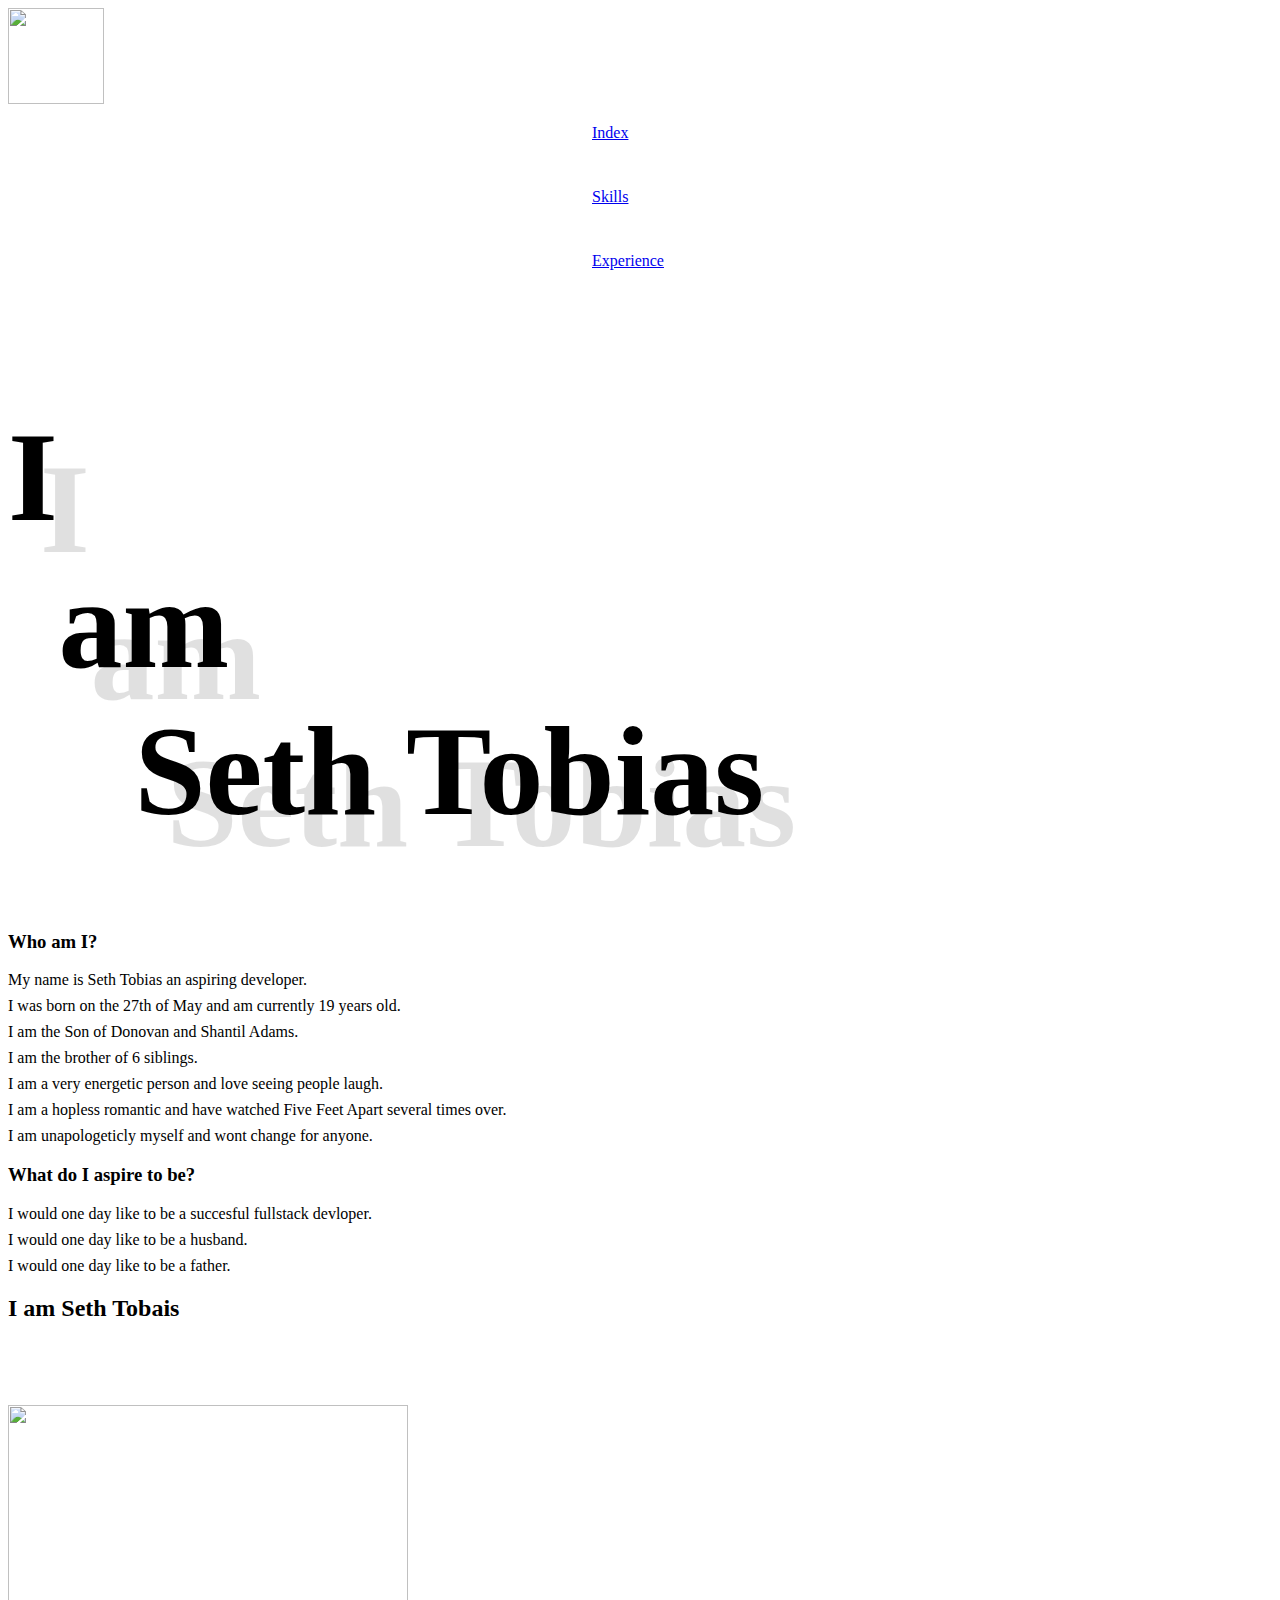
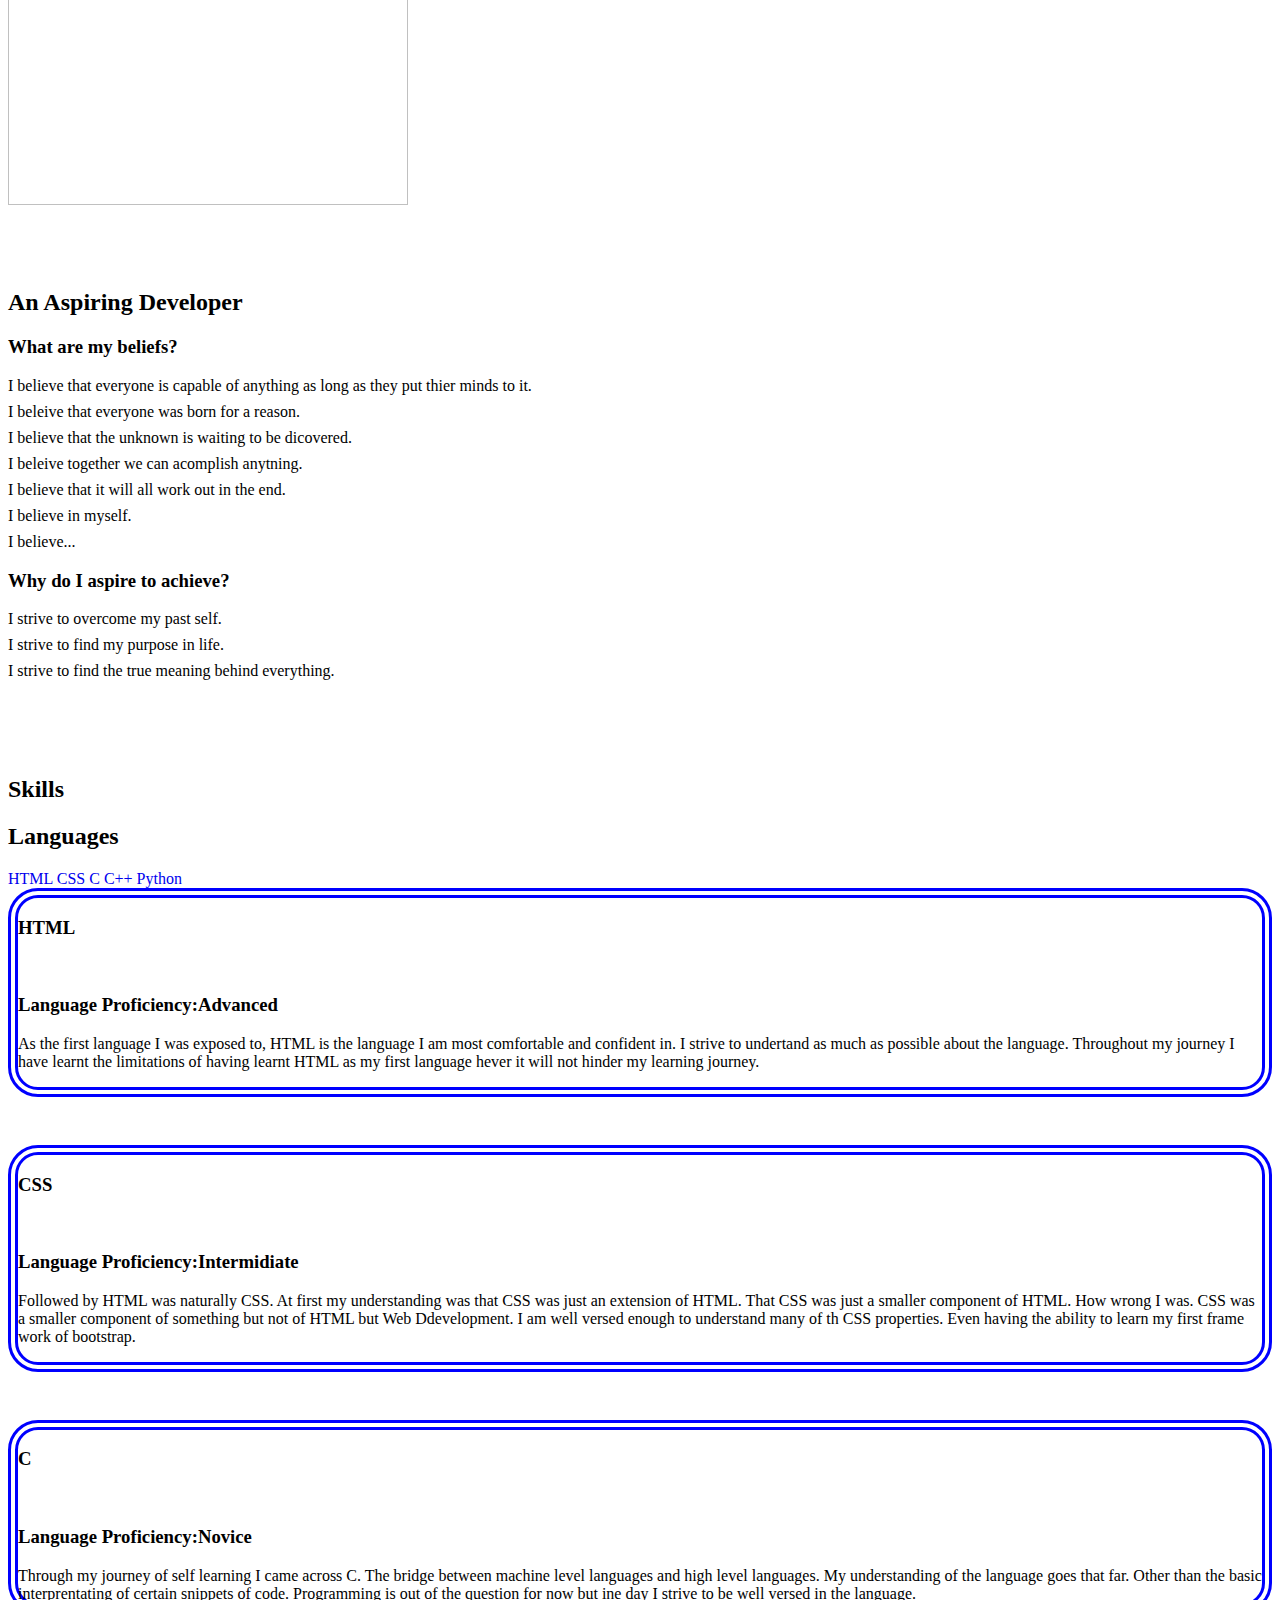
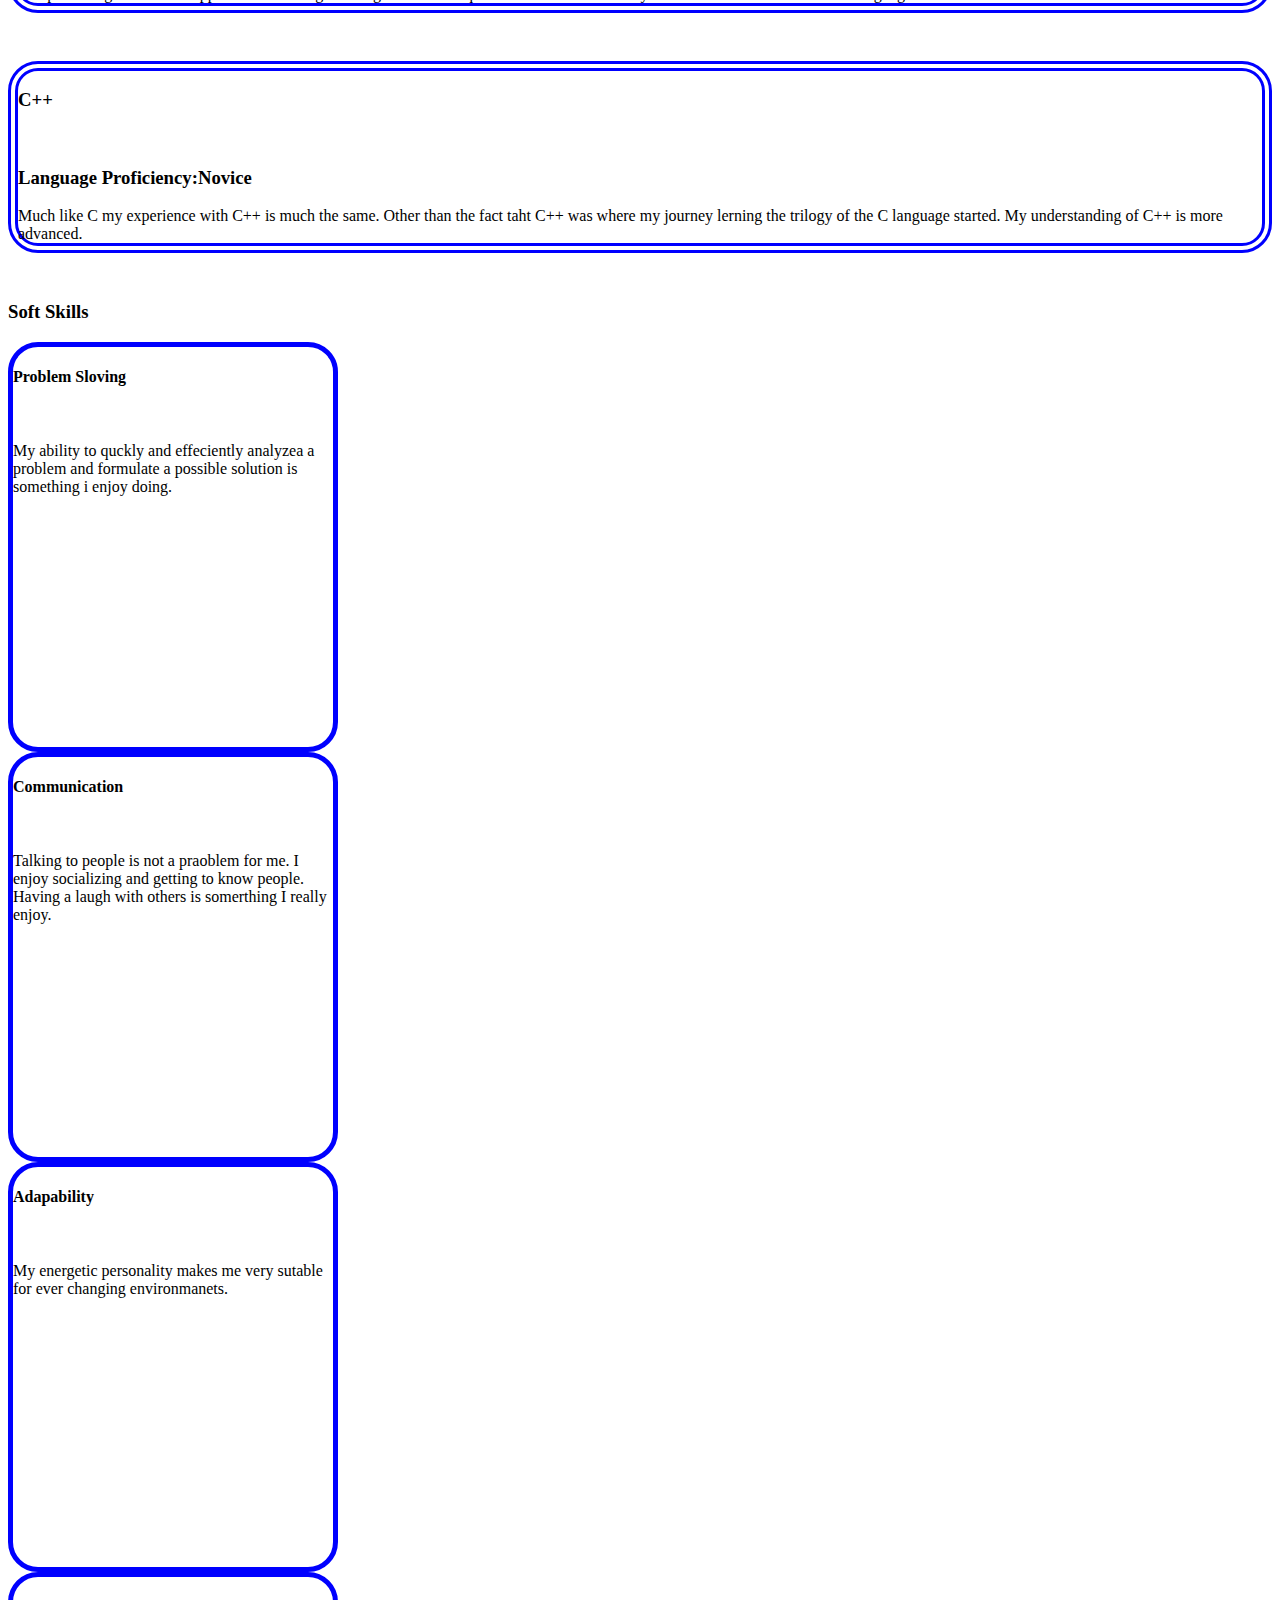
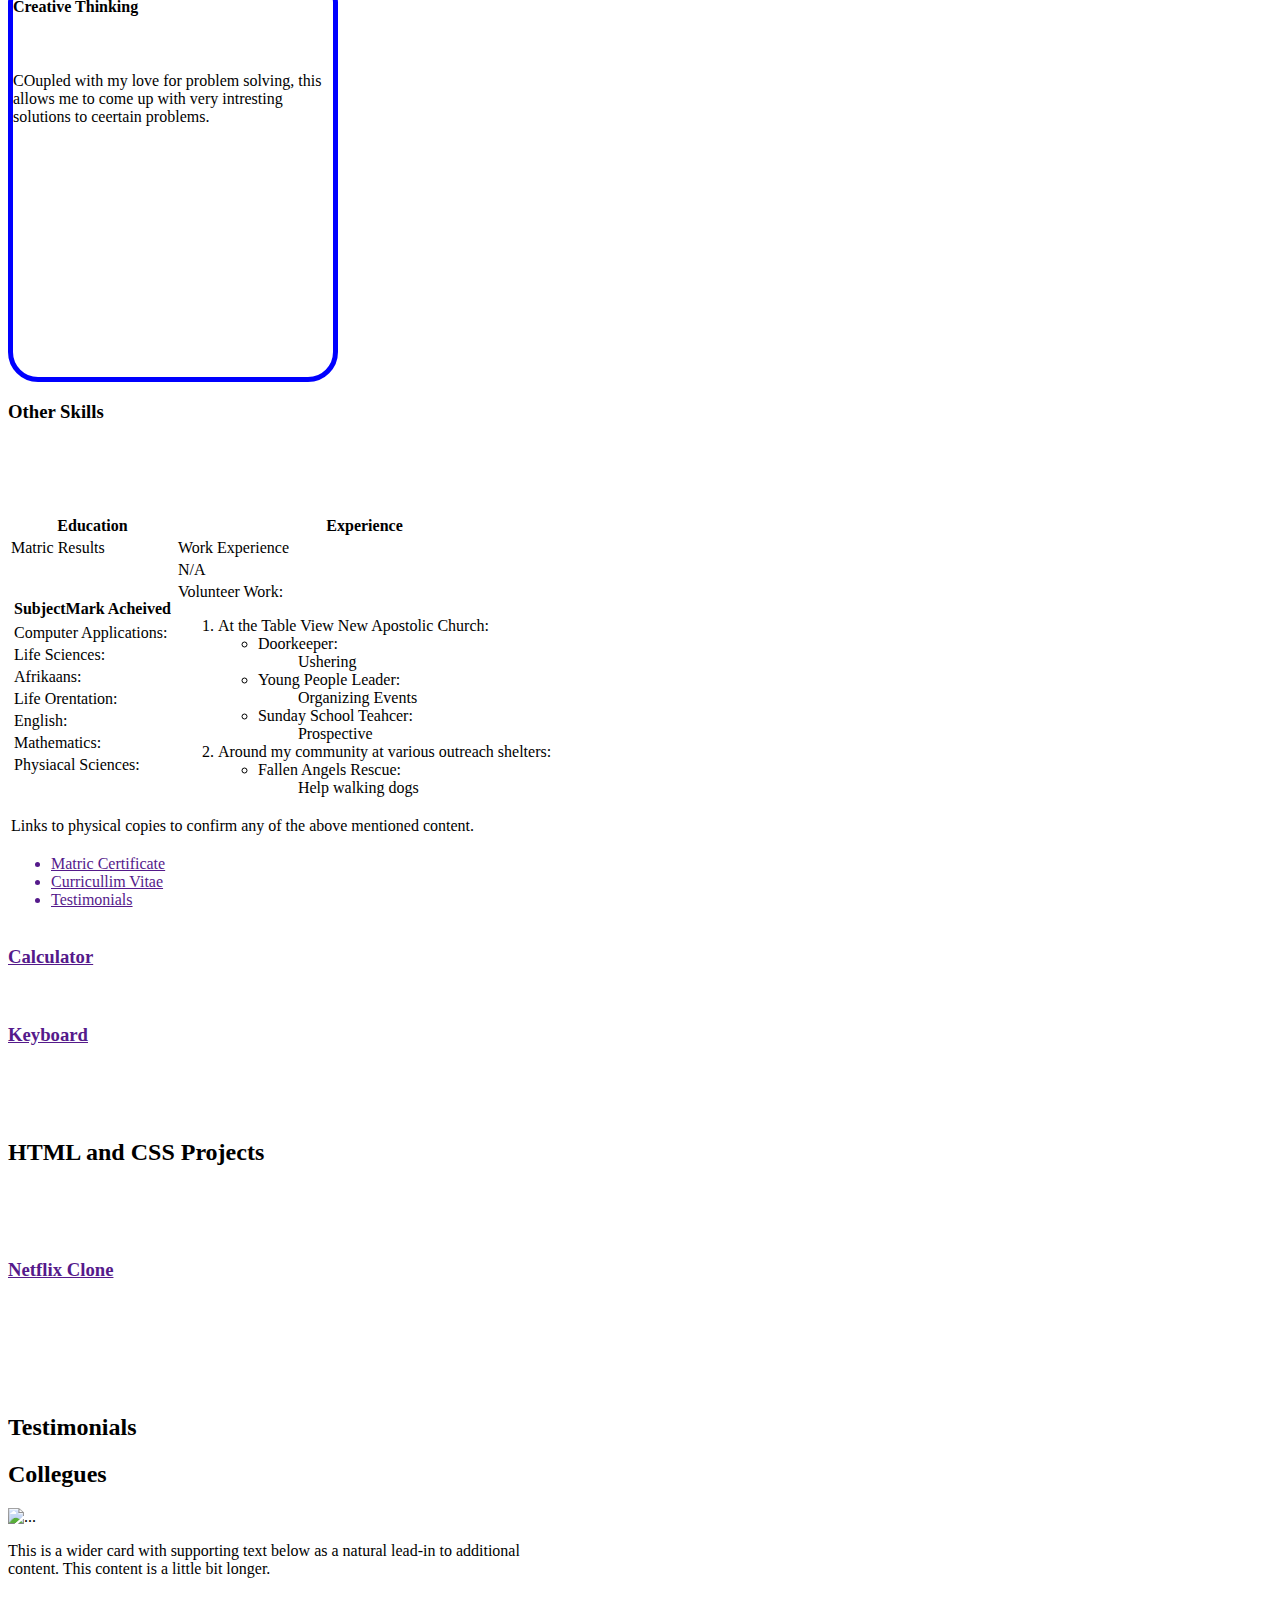
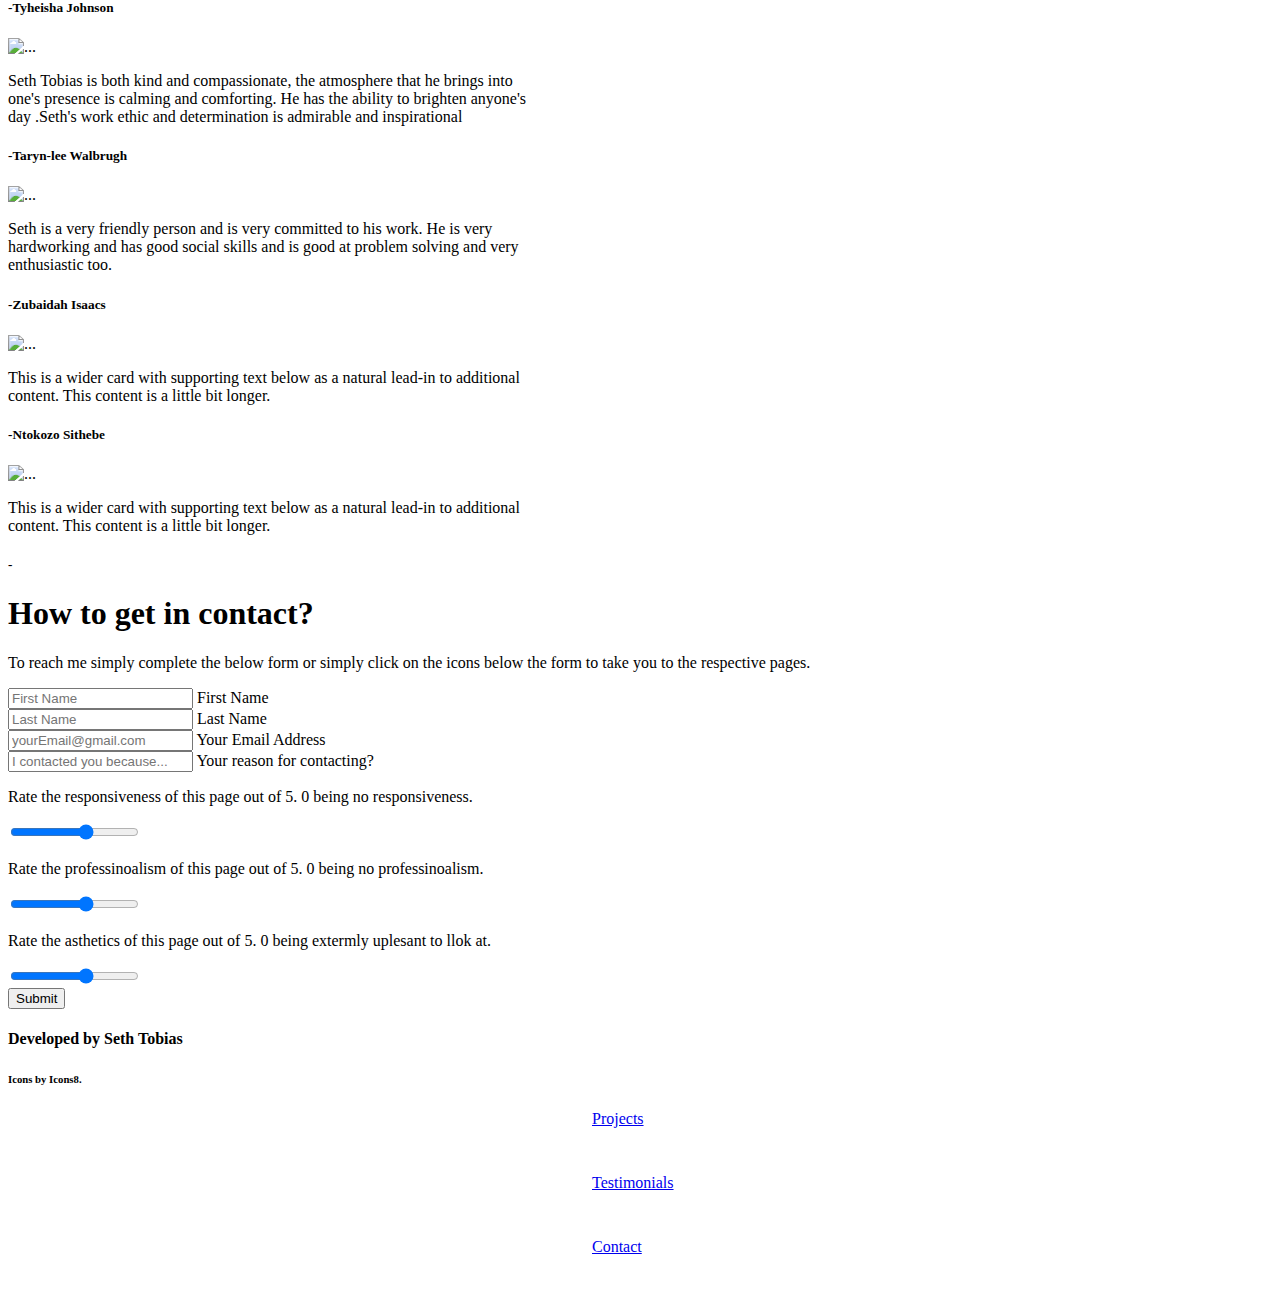
==== index.html @ 5fbfa075 "header" ====
<!DOCTYPE html>
<html lang="en">
  <head>
    <!-- Meta tags -->
    <meta charset="UTF-8" />
    <meta name="viewport" content="width=device-width, initial-scale=1.0" />
    <!-- Bootstrap style sheet link -->
    <link
      href="https://cdn.jsdelivr.net/npm/bootstrap@5.2.3/dist/css/bootstrap.min.css"
      rel="stylesheet"
      integrity="sha384-rbsA2VBKQhggwzxH7pPCaAqO46MgnOM80zW1RWuH61DGLwZJEdK2Kadq2F9CUG65"
      crossorigin="anonymous"
    />
    <script
      src="https://cdn.jsdelivr.net/npm/bootstrap@5.2.3/dist/js/bootstrap.bundle.min.js"
      integrity="sha384-kenU1KFdBIe4zVF0s0G1M5b4hcpxyD9F7jL+jjXkk+Q2h455rYXK/7HAuoJl+0I4"
      crossorigin="anonymous"
    ></script>

    <!-- CSS stylesheet link -->
    <link rel="stylesheet" href="/CSS/style.css" />
    <!-- Font Awesome scripting link -->
    <script
      src="https://kit.fontawesome.com/83bbb8d075.js"
      crossorigin="anonymous"
    ></script>
    <title>SethTobias_Portfolio</title>
  </head>
  <body>
      <!-- Bookmark to the top -->
      <a name="top"></a>
      <!-- Start of top nav bar -->
      <nav class="container-fluid navbar-brand bg-dark sticky-top">
        <div class="row container-fluid">
          <div class="col-sm-1 container-fluid img-fluid float-start">
            <a href="#about">
              <img
                src="https://i.postimg.cc/FRjfYgn1/IMG-20220408-WA0002_2.jpg"
                alt=""
                class="img-fluid float-start rounded-circle"
                id="aboutLink"
              />
            </a>
          </div>

          <div class="col-6">
            <div class="row m-auto mt-auto mb-auto">
              <div class="col-4 text-center" id="navLinks">
                <p>
                  <a href="#index">Index</a>
                </p>
              </div>
              <div class="col-4 text-center" id="navLinks">
                <p>
                  <a href="#skills">Skills</a>
                </p>
                
              </div>
              <div class="col-4 text-center align-text-bottom" id="navLinks">
                <p>
                  <a href="#experience">Experience</a>
                </p>
                
              </div>
      
            </div>
          </div>
          <div class="col-2 m-auto">
            <a href="#bottom">
              <i class="fa-solid fa-arrow-down fa-xl" style="color: #ffffff;"></i>
            </a>
          </div>
        </div>
      </nav>
      <!-- End of top nav bar -->
    <main class="container-fluid">
      <!-- Start of index page -->
      <section class="container-fluid m-3 border-bottom" id="index">
        <a name="Index"></a>
        <div class="row">
          <div class="col-4 d-block">
            <img
              src="https://i.postimg.cc/j58pQB11/z-index.png"
              alt=""
              class="img-fluid"
            />
          </div>
          <div class="col-8 row" id="indexText">
            <h1 class="indexText">
              <div class="row">
                <div>I</div>
              </div>
              <div class="row">
                <div class="tab1">am</div>
              </div>
              <div class="row">
                <div class="tab2">Seth Tobias</div>
              </div>
            </h1>
          </div>
        </div>
      </section>
      <!-- end of index page -->
      <!-- Start of about page -->
      <section class="container-fluid border-bottom" id="about">
        <a name="about"></a>
        <div class="container-fluid row">
          <div class="col-4 container-fluid border mb-auto mt-auto">
            <div class="text-start">
              <h3 class="text-start">Who am I?</h3>
                <span class="br">My name is Seth Tobias an aspiring developer.</span>
                <span class="br">
                  I was born on the 27th of May and am currently 19 years old.
                </span>
                <span class="br">I am the Son of Donovan and Shantil Adams.</span>
                <sapn class="br">I am the brother of 6 siblings.</sapn>
                <span class="br">
                  I am a very energetic person and love seeing people laugh.
                </span>
                <span class="br">
                  I am a hopless romantic and have watched Five Feet Apart
                  several times over.
                </span>
                <span class="br">I am unapologeticly myself and wont change for anyone.</span>

                <div class="text-start">
                  <h3 class="">What do I aspire to be?</h3>
                    <span class="br">
                      I would one day like to be a succesful fullstack devloper.
                    </span>
                    <span class="br">I would one day like to be a husband.</span>
                    <span class="br">I would one day like to be a father.</span>
                </div>
            </div>
          </div>
          <div class="col-4">
            <!-- Marquee like aniamtion1 -->
            <div class="row text-center" id="">
              <h2>I am Seth Tobais</h2>
            </div>
            <div class="row">
              <img
                src="https://i.postimg.cc/4yYjHjQW/LC-Headshot2.jpg"
                alt=""
                class="rounded-circle img-fluid"
                id="headshot2"
              />
            </div>
            <!-- Marquee like aniamtion2 -->
            <div class="row text-center" id="">
              <h2>An Aspiring Developer</h2>
            </div>
          </div>
          <div class="col-4 border mt-auto mb-auto">
            <div class="text-end" id="">
              <h3 class="text-end">What are my beliefs?</h3>
                <span class="br">
                  I believe that everyone is capable of anything as long as they
                  put thier minds to it.
                </span>
                <span class="br">I beleive that everyone was born for a reason.</span>
                <span class="br">I believe that the unknown is waiting to be dicovered.</sp>
                <span class="br">I beleive together we can acomplish anytning.</span>
                <span class="br">I believe that it will all work out in the end.</sp>
                <span class="br">I believe in <span>myself.</span></span>
                <span class="br">I believe...</span>
            </div>
            <div class="text-end" id="">
              <h3 class="text-end">Why do I aspire to achieve?</h3>
                <span class="br">I strive to overcome my past self.</span>
                <span class="br">I strive to find my purpose in life.</span>
                <span class="br">I strive to find the true meaning behind everything.</span>
            </div>
          </div>
        </div>
      </section>
      <!-- End of about page -->
      <!-- Start of skills page -->
      <section class="container-fluid border-bottom" id="skills">
        <a name="skills"><h2 class="display-1 text-center" id="pageHeadings">Skills</h2></a>
        <div class="container-fluid">
          <h2 class="text-center" id="languages">Languages</h2>
          <nav class="navbar" id="skillsNav">
            <a href="#HTML">HTML</a>
            <a href="#CSS">CSS</a>
            <a href="#C">C</a>
            <a href="#Cpp">C++</a>
            <a href="#Python">Python</a>
          </nav>
          <!-- Start of HTML -->
          <a name="HTML"></a>
          <div class="row container p-5" id="skillsBlock">
            <div class="col-3">
              <h3>HTML</h3>
              <img
                src="https://i.postimg.cc/RhtzTStV/icons8-html-300_(1).png"
                alt=""
                class="img-fluid img-thumbnail"
              />
            </div>
            <div class="col m-auto">
              <h3>Language Proficiency:Advanced</h3>
              <p>As the first language I was exposed to, HTML is the language I am most comfortable and confident in. I strive to undertand as much as possible about the language. Throughout my journey I have learnt the limitations of having learnt HTML as my first language hever it will not hinder my learning journey.</p>
            </div>
          </div>
          <!-- End of HTML -->
          <!-- Start of CSS -->
          <a name="CSS"></a>
          <div class="row container p-5" id="skillsBlock">
            <div class="col-3">
              <h3>CSS</h3>
              <img
                src="https://i.postimg.cc/LXwpfYnb/icons8-css-300.png"
                alt=""
                class="img-fluid img-thumbnail"
              />
            </div>
            <div class="col m-auto">
              <h3>Language Proficiency:Intermidiate</h3>
               <p>Followed by HTML was naturally CSS. At first my understanding was that CSS was just an extension of HTML. That CSS was just a smaller component of HTML. How wrong I was. CSS was a smaller component of something but not of HTML but Web Ddevelopment. I am well versed enough to understand many of th CSS properties. Even having the ability to learn my first frame work of bootstrap.</p>
            </div>
          </div>
          <!-- End of CSS -->
          <!-- Start of C -->
          <a name="C"></a>
          <div class="row container p-5" id="skillsBlock">
            <div class="col-3">
              <h3>C</h3>
              <img
                src="https://i.postimg.cc/NjcQpHph/icons8-open-source-300.png"
                alt=""
                class="img-fluid img-thumbnail"
              />
            </div>
            <div class="col m-auto">
              <h3>Language Proficiency:Novice</h3>
              Through my journey of self learning I came across C. The bridge between machine level languages and high level languages. My understanding of the language goes that far. Other than the basic interprentating of certain snippets of code. Programming is out of the question for now but ine day I strive to be well versed in the language.
            </div>
          </div>
          <!-- End of C -->
          <!-- Start of C++ -->
          <a name="Cpp"></a>
          <div class="row container p-5" id="skillsBlock">
            <div class="col-3">
              <h3>C++</h3>
              <img
                src="https://i.postimg.cc/tTYbYtC6/icons8-c-300.png"
                alt=""
                class="img-fluid img-thumbnail"
              />
            </div>
            <div class="col m-auto">
              <h3>Language Proficiency:Novice</h3>
              Much like C my experience with C++ is much the same. Other than the fact taht C++ was where my journey lerning the trilogy of the C language started. My understanding of C++ is more advanced.
            </div>
          </div>
          <!-- End of C++ -->          
        </div>

        <div class="container-fluid text-center">
          <h3>Soft Skills</h3>
          <div class="row m-auto"></div>
          <div class="row">
            <div class="container mb-5" id="skillsBox">
              <h4>Problem Sloving</h4>
              <img
                src="https://media.giphy.com/media/3orif0rjs49gsPWg1y/giphy.gif"
                alt=""
                class="img-fluid"
                id="skillsGif"
              />
              <p>
                My ability to quckly and effeciently analyzea a problem and
                formulate a possible solution is something i enjoy doing.
              </p>
            </div>
            <div class="container mb-5" id="skillsBox">
              <h4>Communication</h4>
              <img
                src="https://media.giphy.com/media/xULW8mYub4bKO3IDo4/giphy.gif"
                alt=""
                class="img-fluid"
                id="skillsGif"
              />
              <p class="mt-5">
                Talking to people is not a praoblem for me. I enjoy socializing
                and getting to know people. Having a laugh with others is
                somerthing I really enjoy.
              </p>
            </div>
            <div class="container mb-5" id="skillsBox">
              <h4>Adapability</h4>
              <img
                src="https://media.giphy.com/media/D3y1KbfTrSuha/giphy.gif"
                alt=""
                class="img-fluid"
                id="skillsGif"
              />
              <p class="mt-5">
                My energetic personality makes me very sutable for ever changing
                environmanets.
              </p>
            </div>
            <div class="container mb-5" id="skillsBox">
              <h4>Creative Thinking</h4>
              <img
                src="https://aem.dropbox.com/cms/content/dam/dropbox/blog/files/2017/11/blog_1300x760.gif"
                alt=""
                class="img-fluid"
                id="skillsGif"
              />
              <p class="mt-5">
                COupled with my love for problem solving, this allows me to come
                up with very intresting solutions to ceertain problems.
              </p>
            </div>
          </div>
        </div>
        <div class="container-fluid text-center">
          <h3 class="m-auto">Other Skills</h3>
          <div class="m-auto d-inline-block">
            <img
              src="https://i.postimg.cc/NjxnFcn5/icons8-github-200.png"
              alt=""
            />
          </div>
          <div class="m-auto d-inline-block">
            <img
              src="https://i.postimg.cc/XYWhnJQR/icons8-bash-200.png"
              alt=""
            />
          </div>
          <div class="m-auto d-inline-block">
            <img
              src="https://i.postimg.cc/5jcdMkwq/icons8-figma-200.png"
              alt=""
            />
          </div>
          <div class="m-auto d-inline-block">
            <img
              src="https://i.postimg.cc/8CV5xY4C/icons8-bootstrap-200.png"
              alt=""
            />
          </div>
        </div>
      </section>
      <!-- End of skills page -->
      <!-- Start of experience page -->
      <section class="container-fluid border-bottom" id="experience">
        <a name="experience"></a>
        <div class="container-fluid">
          <table class="table table-hover table-responsive table-striped">
            <thead class="">
              <tr>
                <th>Education</th>
                <th>Experience</th>
              </tr>
            </thead>
            <tbody>
              <tr>
                <td>Matric Results</td>
                <td>Work Experience</td>
              </tr>
              <tr>
                <td rowspan="2">
                  <table
                    class="table table-active table-responsive table-hover"
                  >
                    <thead>
                      <tr>
                        <th>Subject<span>Mark Acheived</span></th>
                      </tr>
                    </thead>
                    <tbody>
                      <tr>
                        <tr>
                          <td>Computer Applications:<span></span></td>
                        </tr>
                        <tr>
                          <td>Life Sciences:<span></span></td>
                        </tr>
                        <tr>
                          <td>Afrikaans:<span></span></td>
                        </tr>
                        <tr>
                          <td>Life Orentation:<span></span></td>
                        </tr>
                        <tr>
                          <td>English:<span></span></td>
                        </tr>
                        <tr>
                          <td>Mathematics:<span></span></td>
                        </tr>
                        <td>Physiacal Sciences:<span></span></td>
                      </tr>
                    </tbody>
                  </table>
                </td>
                <td>N/A</td>
              </tr>
              <tr>
                <td>Volunteer Work:
                  <ol>
                    <li>
                      At the Table View New Apostolic Church:
                      <ul>
                        <li><dl>
                              <dt>Doorkeeper:</dt>
                              <dd>Ushering</dd>
                            </dl>
                        </li>
                        <li>
                          <dl>
                            <dt>
                              Young People Leader:
                            </dt>
                            <dd>Organizing Events</dd>
                        </dl>
                          
                        </li>
                        <li>
                          <dl>
                            <dt>Sunday School Teahcer:</dt>
                            <dd>Prospective</dd>
                          </dl></li>
                      </ul>
                    </li>
                    <li>
                      Around my community at various outreach shelters:
                      <ul>
                        <li>
                        <dl>
                          <dt>Fallen Angels Rescue:</dt>
                          <dd>Help walking dogs</dd>
                        </dl>
                          
                      </li>
                    </ul>
                    </li>
                  </ol>
                </td>
              </tr>
            </tbody>
            <tfoot>
              <tr>
                <td colspan="2">Links to physical copies to confirm any of the above mentioned content.</td>
              </tr>
              <tr> 
                <td colspan="2">
                  <ul> 
                    <a href=""><li>Matric Certificate</li></a>
                    <a href=""><li>Curricullim Vitae</li></a>
                    <a href=""><li>Testimonials</li></a>
                  </ul>
                </td>
              </tr>
            </tfoot>
          </table>
        </div>
      </section>
      <!-- End of experience page -->
      <!-- Start of projects page-->
      <section class="container-fluid border-bottom" id="projects">
        <a name="projects"></a>
        <div class="row container-fluid ">
          <div class="col-4">
            <a href=""><h3>Calculator</h3></a>
            <img src="" alt="" class="img-fluid">
            <p></p>
          </div>
          <div class="col-4">
            <a href=""><h3>Keyboard</h3></a>
            <img src="" alt="" class="img-fluid">
            <p></p>
          </div>
          <div class="col-4">
            <a href=""><h3></h3></a>
            <img src="" alt="" class="img-fluid">
            <p></p>
          </div>
        </div>
        <div class="row container-fluid ">
          <div class="col-12">
            <h2>
              HTML and CSS Projects
            </h2>
          </div>
        </div>
        <div class="row container-fluid ">
            <div class="col-4">
              <a href=""><h3></h3></a>
              <img src="" alt="" class="img-fluid">
              <p></p>
            </div>
            <div class="col-4">
              <a href=""><h3></h3></a>
              <img src="" alt="" class="img-fluid">
              <p></p>
            </div>
            <div class="col-4">
              <a href=""><h3>Netflix Clone</h3></a>
              <img src="" alt="" class="img-fluid">
              <p></p>
            </div>
        </div>
      </section>
      <!-- End of projects page -->
            <!-- Start of testimonials page -->
            <section class="container-fluid border-bottom">
              <a name="testimonials"><h2 class="display-1 text-center" id="pageHeadings">Testimonials</h2></a>
              <h2>Collegues</h2>
              <div class="row mt-5">
                <div class="card m-auto" style="max-width: 540px;">
                  <div class="row g-0">
                    <div class="col-md-4">
                      <img src="..." class="img-fluid rounded-start" alt="...">
                    </div>
                    <div class="col-md-8">
                      <div class="card-body">
                        <p class="card-text">This is a wider card with supporting text below as a natural lead-in to additional content. This content is a little bit longer.</p>
                        <h5 class="card-title">-Tyheisha Johnson</h5>
                      </div>
                    </div>
                  </div>
                </div>
                <div class="card m-auto" style="max-width: 540px;">
                  <div class="row g-0">
                    <div class="col-md-4">
                      <img src="https://i.postimg.cc/sgs7tJ0C/20231022-161301-2.jpg" class="img-fluid rounded-start" alt="...">
                    </div>
                    <div class="col-md-8">
                      <div class="card-body">
                        <p class="card-text">Seth Tobias is both kind and compassionate, the atmosphere that he brings into one's presence is calming and comforting. He has the ability to brighten anyone's day .Seth's work ethic and determination is admirable and inspirational
                          </p>
                        <h5 class="card-title">-Taryn-lee Walbrugh</h5>
                      </div>
                    </div>
                  </div>
                </div>
                <div class="row mt-5">
                  <div class="card m-auto" style="max-width: 540px;">
                    <div class="row g-0">
                      <div class="col-md-4">
                        <img src="https://i.postimg.cc/cCPRG1z8/20231009_134246.jpg" class="img-fluid rounded-start" alt="...">
                      </div>
                      <div class="col-md-8">
                        <div class="card-body">
                          <p class="card-text">Seth is a very friendly person and is very committed to his work. He is very hardworking and has good social skills and is good at problem solving and very enthusiastic too.</p>
                          <h5 class="card-title">-Zubaidah Isaacs</h5>
                        </div>
                      </div>
                    </div>
                  </div>
                 
                  <div class="row mt-5">
                    <div class="card m-auto" style="max-width: 540px;">
                      <div class="row g-0">
                        <div class="col-md-4">
                          <img src="" class="img-fluid rounded-start" alt="...">
                        </div>
                        <div class="col-md-8">
                          <div class="card-body">
                            <p class="card-text">This is a wider card with supporting text below as a natural lead-in to additional content. This content is a little bit longer.</p>
                            <h5 class="card-title">-Ntokozo Sithebe</h5>
                          </div>
                        </div>
                      </div>
                    </div>
                    <div class="card m-auto" style="max-width: 540px;">
                      <div class="row g-0">
                        <div class="col-md-4">
                          <img src="" class="img-fluid rounded-start" alt="...">
                        </div>
                        <div class="col-md-8">
                          <div class="card-body">
                            <p class="card-text">This is a wider card with supporting text below as a natural lead-in to additional content. This content is a little bit longer.</p>
                            <h5 class="card-title">-</h5>
                          </div>
                        </div>
                      </div>
                    </div>
                </div>
              </div>
            </section>
            <!-- End of testimonials page -->
            <!-- Start of contact page --->
      <section class="container-fluid border-bottom" id="contact">
<a name="contact"></a>
        <h1>How to get in contact?</h1>
        <p>To reach me simply complete the below form or simply click on the icons below the form to take you to the respective pages.</p>
        <div class="container m-auto">
          <form action="" class="bg-info border-2 border-dark">
            <div class="row m-auto p-3">
              <div class="form-floating col">
                <input type="text" class="form-control" id="floatingInput" placeholder="First Name">
                <label for="floatingInput">First Name</label>
              </div>
              <div class="form-floating col">
                <input type="text" class="form-control" id="floatingInput" placeholder="Last Name">
                <label for="floatingInput">Last Name</label>
              </div>
            </div>
            <div class="row m-auto p-3">
              <div class="form-floating col-6 m-auto">
                <input type="email" class="form-control" id="floatingInput" placeholder="yourEmail@gmail.com">
                <label for="floatingInput">Your Email Address</label>
              </div>
            </div>
            <div class="row m-auto p-3">
            <div class="form-floating m-auto col-8">
              <input type="text" class="form-control" id="floatingInput reason" placeholder="I contacted you because...">
              <label for="floatingInput">Your reason for contacting?</label>
            </div>
            <div class="row">
              <div class="col">
                <p class=" text-center m-0">Rate the responsiveness of this page out of 5. 0 being no responsiveness.</p>
                <label for="customRange3" class="form-label"></label>
                <input type="range" class="form-range" min="0" max="5" step="1" id="customRange3">
              </div>
              <div class="col">
                <p class=" text-center m-0">Rate the professinoalism of this page out of 5. 0 being no professinoalism.</p>
                <label for="customRange3" class="form-label"></label>
                <input type="range" class="form-range" min="0" max="5" step="1" id="customRange3">
              </div>
              <div class="col">
                <p class=" text-center m-0">Rate the asthetics of this page out of 5. 0 being extermly uplesant to llok at.</p>
                <label for="customRange3" class="form-label"></label>
                <input type="range" class="form-range" min="0" max="5" step="1" id="customRange3">
              </div>
            </div>
            <div class="row">
              <input type="submit" value="Submit">
            </div>
          </form>
          <div class="row m-auto
          mt-5">
            <div class="col text-center">
<i class="fa-brands fa-github fa-xl"></i>
            </div>
            <div class="col text-center">
<i class="fa-brands fa-facebook fa-xl"></i>
            </div>
            <div class="col text-center">
<i class="fa-brands fa-instagram fa-xl"></i>
            </div>
            <div class="col text-center">
<i class="fa-brands fa-discord fa-xl"></i>
            </div>
            <div class="col text-center">
<i class="fa-brands fa-linkedin fa-xl"></i>
            </div>
            <div class="col text-center">
<i class="fa-brands fa-slack fa-xl"></i>
            </div>
            <div class="col text-center">
<i class="fa-brands fa-google fa-xl"></i>
            </div>
            <div class="col text-center">
<i class="fa-brands fa-youtube fa-xl"></i>
            </div>
            <div class="col text-center">
<i class="fa-brands fa-pinterest fa-xl"></i>
            </div>
            <div class="col text-center">
<i class="fa-brands fa-free-code-camp fa-xl"></i>
            </div>
            
          </div>
        </div>
      </div>
      </section>
      <!-- End of contact page -->
      <!-- Bottom navbar -->
      <nav class="container-fluid navbar-brand bg-dark sticky-bottom">
        <div class="row container-fluid m-auto">
          <div class="col-2 container-fluid text-danger">
            <h4><span>Developed by </span><span>Seth Tobias</span></h4>
            <h6>Icons by Icons8.</h6>
          </div>
      
          <div class="col-6">
            <div class="row m-auto mt-auto mb-auto">
              <div class="col-4 text-center" id="navLinks">
                <p>
                  <a href="#projects">Projects</a>
                </p>
              </div>
              <div class="col-4 text-center" id="navLinks">
                <p>
                  <a href="#testimonials">Testimonials</a>
                </p>
                
              </div>
              <div class="col-4 text-center align-text-bottom" id="navLinks">
                <p>
                  <a href="#contact">Contact</a>
                </p>
                
              </div>
      
            </div>
          </div>
          
          <div class="col-2 m-auto">
            <!-- Link to the top of the page -->
            <a href="#top">
              <i class="fa-solid fa-house fa-2xl" style="color: #ffffff"></i>
            </a>
          </div>
        </div>
      </nav>
<a name="bottom"></a>
    </main>
    <!-- Footer area of page -->
    <footer>
      <!-- Bootstrap scripting links -->
      <script
        src="https://cdn.jsdelivr.net/npm/@popperjs/core@2.11.6/dist/umd/popper.min.js"
        integrity="sha384-oBqDVmMz9ATKxIep9tiCxS/Z9fNfEXiDAYTujMAeBAsjFuCZSmKbSSUnQlmh/jp3"
        crossorigin="anonymous"
      ></script>
      <script
        src="https://cdn.jsdelivr.net/npm/bootstrap@5.2.3/dist/js/bootstrap.min.js"
        integrity="sha384-cuYeSxntonz0PPNlHhBs68uyIAVpIIOZZ5JqeqvYYIcEL727kskC66kF92t6Xl2V"
        crossorigin="anonymous"
      ></script>
    </footer>
    <!-- <div class="row">
      <div class="container d-flex m-3" id="scroll">
        
      </div>

    </div> -->
  </body>
</html>
---- CSS/style.css ----
/* Custom Properties */

/* Color Pallete */
:root {
  --black: #000000ff;
  --ebony: #5a6650ff;
  --non-photo-blue: #a7e2e3ff;
  --argentinian-blue: #73bafcff;
  --white-smoke: #f6f5f5ff;
}

body {
  overflow-x: hidden;
}

#pageHeadings {
  padding-top: 6%;
}

#indexText {
  margin: auto;
}

.indexText {
  font-size: 8rem;
  text-shadow: 2rem 2rem #0000001f;
}

.tab1 {
  margin-left: 4%;
  margin-right: 0;
}

.tab2 {
  margin-left: 10%;
  margin-right: 0;
}

#headshot2 {
  width: 25rem;
  height: 25rem;
  margin: 4rem auto;
}

.br {
  display: block;
  margin: 0.5rem 0;
}

#reason {
  height: 450px;
}

#skillsBlock {
  margin: 0 auto;
}

#skillsNav a {
  text-decoration: none;
}

#skillsGif {
  width: 20rem;
}

#skillsBox {
  border-radius: 30px;
  border: solid 5px blue;
  width: 20rem;
  height: 25rem;
  text-align-last: auto;
}

#skillsBlock {
  border-radius: 30px;
  border: double 10px blue;
  margin-bottom: 3rem;
}

#navLinks {
  margin: auto;
  padding: 0;
  width: 6rem;
  height: 3rem;
  color: #ffffff;
}

#aboutLink {
  width: 6rem;
  height: 6rem;
}

#scroll {
  overflow-x: scroll;
  -ms-overflow-style: none; /* IE and Edge */
  scrollbar-width: none; /* Firefox */
}

/* Hide scrollbar for Chrome, Safari and Opera */
#scroll::-webkit-scrollbar {
  display: none;
}
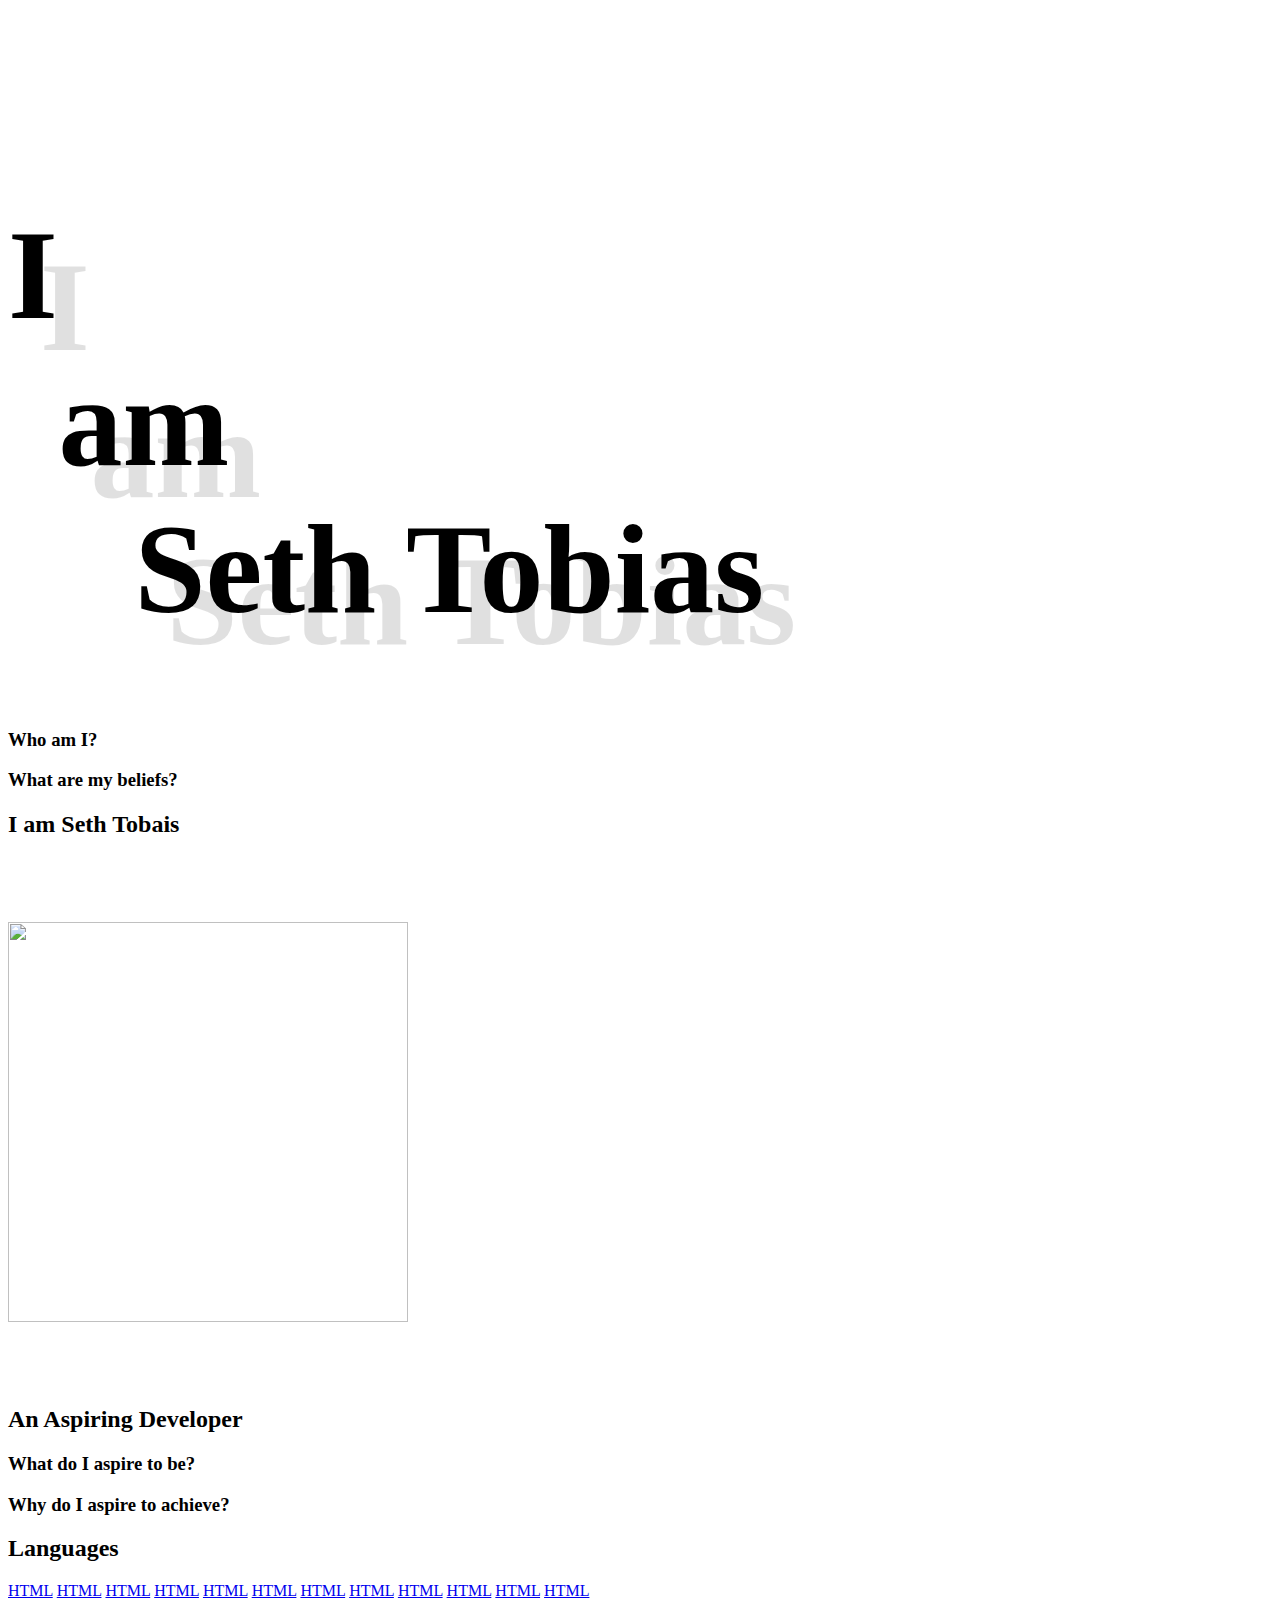
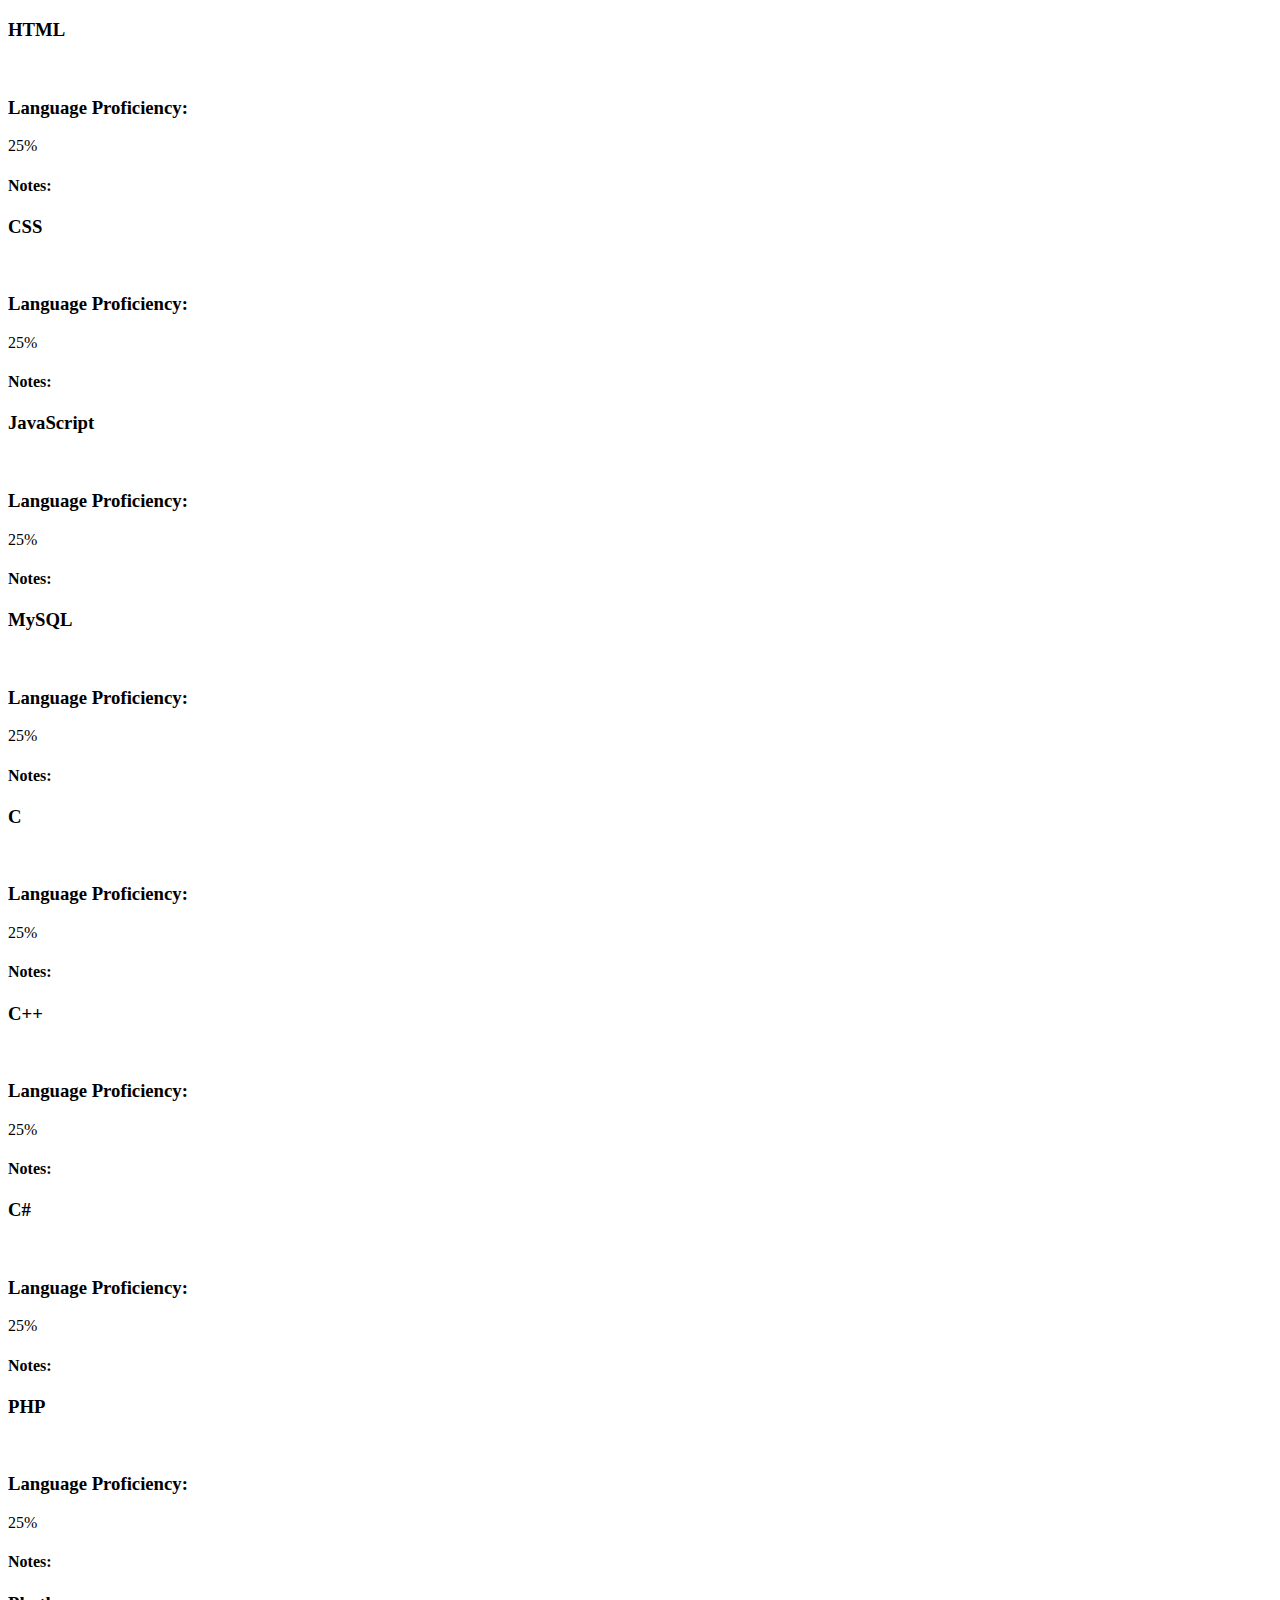
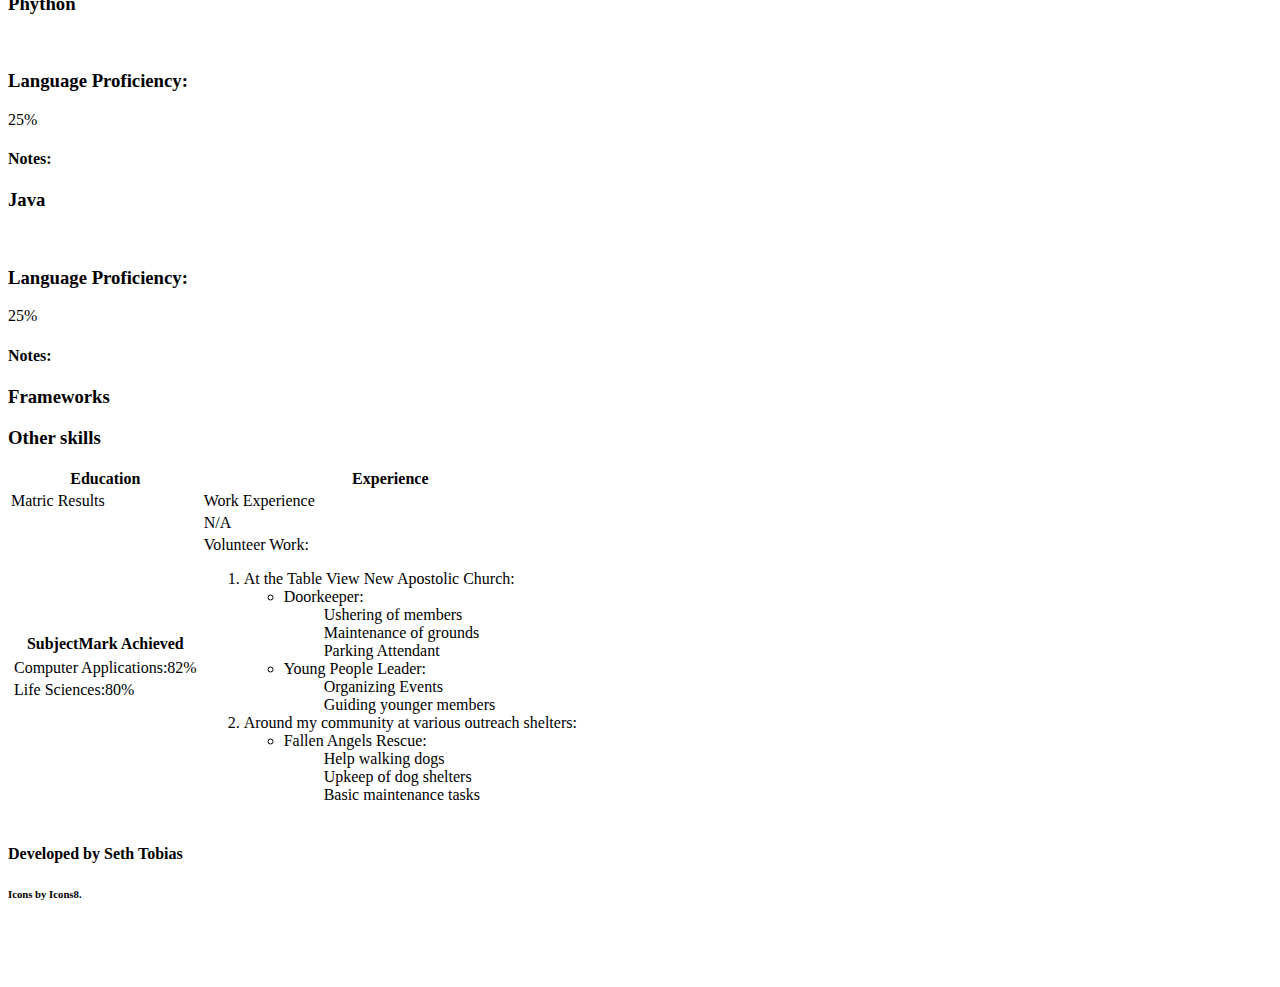
==== commit 6a6057f6: "table updated" ====
--- a/index.html
+++ b/index.html
@@ -27,60 +27,69 @@
     <title>SethTobias_Portfolio</title>
   </head>
   <body>
+    <header>
       <!-- Bookmark to the top -->
       <a name="top"></a>
       <!-- Start of top nav bar -->
-      <nav class="container-fluid navbar-brand bg-dark sticky-top">
+      <nav class="container-fluid navbar-brand bg-dark">
         <div class="row container-fluid">
-          <div class="col-sm-1 container-fluid img-fluid float-start">
-            <a href="#about">
-              <img
-                src="https://i.postimg.cc/FRjfYgn1/IMG-20220408-WA0002_2.jpg"
+          <div class="col-sm-1 container-fluid img-fluid">
+            <a href="#">
+              <img
+                src="https://i.postimg.cc/8CsdGDpX/seth-Tobias.png"
                 alt=""
                 class="img-fluid float-start rounded-circle"
-                id="aboutLink"
               />
             </a>
           </div>
 
-          <div class="col-6">
-            <div class="row m-auto mt-auto mb-auto">
-              <div class="col-4 text-center" id="navLinks">
-                <p>
-                  <a href="#index">Index</a>
-                </p>
-              </div>
-              <div class="col-4 text-center" id="navLinks">
-                <p>
-                  <a href="#skills">Skills</a>
-                </p>
-                
-              </div>
-              <div class="col-4 text-center align-text-bottom" id="navLinks">
-                <p>
-                  <a href="#experience">Experience</a>
-                </p>
-                
-              </div>
-      
-            </div>
-          </div>
-          <div class="col-2 m-auto">
-            <a href="#bottom">
-              <i class="fa-solid fa-arrow-down fa-xl" style="color: #ffffff;"></i>
+          <div class="col-sm-2 img-fluid">
+            <a href="#">
+              <img
+                src="https://i.postimg.cc/vB30zXZC/placeholder.png"
+                alt=""
+                class="img-fluid nav-item"
+              />
+            </a>
+          </div>
+          <div class="col-sm-2 img-fluid">
+            <a href="#">
+              <img
+                src="https://i.postimg.cc/vB30zXZC/placeholder.png"
+                alt=""
+                class="img-fluid nav-item"
+              />
+            </a>
+          </div>
+          <div class="col-sm-2 img-fluid">
+            <a href="#">
+              <img
+                src="https://i.postimg.cc/vB30zXZC/placeholder.png"
+                alt=""
+                class="img-fluid nav-item"
+              />
+            </a>
+          </div>
+          <div class="col-2">
+            <a href="#">
+              <img
+                src="https://i.postimg.cc/pTpssz5T/lc-Academy.webp"
+                alt=""
+                class="img-fluid float-end nav-item"
+              />
             </a>
           </div>
         </div>
       </nav>
       <!-- End of top nav bar -->
+    </header>
     <main class="container-fluid">
       <!-- Start of index page -->
       <section class="container-fluid m-3 border-bottom" id="index">
-        <a name="Index"></a>
         <div class="row">
           <div class="col-4 d-block">
             <img
-              src="https://i.postimg.cc/j58pQB11/z-index.png"
+              src="https://i.postimg.cc/rwh8sgYz/Screenshot-2023-10-30-152456.png"
               alt=""
               class="img-fluid"
             />
@@ -103,34 +112,15 @@
       <!-- end of index page -->
       <!-- Start of about page -->
       <section class="container-fluid border-bottom" id="about">
-        <a name="about"></a>
         <div class="container-fluid row">
-          <div class="col-4 container-fluid border mb-auto mt-auto">
-            <div class="text-start">
+          <div class="col-4 container-fluid">
+            <div>
               <h3 class="text-start">Who am I?</h3>
-                <span class="br">My name is Seth Tobias an aspiring developer.</span>
-                <span class="br">
-                  I was born on the 27th of May and am currently 19 years old.
-                </span>
-                <span class="br">I am the Son of Donovan and Shantil Adams.</span>
-                <sapn class="br">I am the brother of 6 siblings.</sapn>
-                <span class="br">
-                  I am a very energetic person and love seeing people laugh.
-                </span>
-                <span class="br">
-                  I am a hopless romantic and have watched Five Feet Apart
-                  several times over.
-                </span>
-                <span class="br">I am unapologeticly myself and wont change for anyone.</span>
-
-                <div class="text-start">
-                  <h3 class="">What do I aspire to be?</h3>
-                    <span class="br">
-                      I would one day like to be a succesful fullstack devloper.
-                    </span>
-                    <span class="br">I would one day like to be a husband.</span>
-                    <span class="br">I would one day like to be a father.</span>
-                </div>
+              <p></p>
+            </div>
+            <div class="" id="paragraph2">
+              <h3 class="text-start">What are my beliefs?</h3>
+              <p></p>
             </div>
           </div>
           <div class="col-4">
@@ -151,25 +141,14 @@
               <h2>An Aspiring Developer</h2>
             </div>
           </div>
-          <div class="col-4 border mt-auto mb-auto">
-            <div class="text-end" id="">
-              <h3 class="text-end">What are my beliefs?</h3>
-                <span class="br">
-                  I believe that everyone is capable of anything as long as they
-                  put thier minds to it.
-                </span>
-                <span class="br">I beleive that everyone was born for a reason.</span>
-                <span class="br">I believe that the unknown is waiting to be dicovered.</sp>
-                <span class="br">I beleive together we can acomplish anytning.</span>
-                <span class="br">I believe that it will all work out in the end.</sp>
-                <span class="br">I believe in <span>myself.</span></span>
-                <span class="br">I believe...</span>
-            </div>
-            <div class="text-end" id="">
+          <div class="col-4">
+            <div>
+              <h3 class="text-end">What do I aspire to be?</h3>
+              <p></p>
+            </div>
+            <div class="" id="paragraph2">
               <h3 class="text-end">Why do I aspire to achieve?</h3>
-                <span class="br">I strive to overcome my past self.</span>
-                <span class="br">I strive to find my purpose in life.</span>
-                <span class="br">I strive to find the true meaning behind everything.</span>
+              <p></p>
             </div>
           </div>
         </div>
@@ -177,179 +156,326 @@
       <!-- End of about page -->
       <!-- Start of skills page -->
       <section class="container-fluid border-bottom" id="skills">
-        <a name="skills"><h2 class="display-1 text-center" id="pageHeadings">Skills</h2></a>
         <div class="container-fluid">
-          <h2 class="text-center" id="languages">Languages</h2>
-          <nav class="navbar" id="skillsNav">
-            <a href="#HTML">HTML</a>
-            <a href="#CSS">CSS</a>
-            <a href="#C">C</a>
-            <a href="#Cpp">C++</a>
-            <a href="#Python">Python</a>
+          <h2 id="languages">Languages</h2>
+          <nav>
+            <a href="#HTML">HTML</a>
+            <a href="#HTML">HTML</a>
+            <a href="#HTML">HTML</a>
+            <a href="#HTML">HTML</a>
+            <a href="#HTML">HTML</a>
+            <a href="#HTML">HTML</a>
+            <a href="#HTML">HTML</a>
+            <a href="#HTML">HTML</a>
+            <a href="#HTML">HTML</a>
+            <a href="#HTML">HTML</a>
+            <a href="#HTML">HTML</a>
+            <a href="#HTML">HTML</a>
           </nav>
           <!-- Start of HTML -->
-          <a name="HTML"></a>
-          <div class="row container p-5" id="skillsBlock">
-            <div class="col-3">
-              <h3>HTML</h3>
-              <img
-                src="https://i.postimg.cc/RhtzTStV/icons8-html-300_(1).png"
-                alt=""
-                class="img-fluid img-thumbnail"
-              />
-            </div>
-            <div class="col m-auto">
-              <h3>Language Proficiency:Advanced</h3>
-              <p>As the first language I was exposed to, HTML is the language I am most comfortable and confident in. I strive to undertand as much as possible about the language. Throughout my journey I have learnt the limitations of having learnt HTML as my first language hever it will not hinder my learning journey.</p>
+          <div class="row container-fluid">
+            <h3>HTML</h3>
+            <a name="HTML"></a>
+            <div class="col-2">
+              <img
+                src="https://i.postimg.cc/1zkn51VQ/icons8-html-192.png"
+                alt=""
+                class="img-fluid img-thumbnail"
+              />
+            </div>
+            <div class="col-6">
+              <h3>Language Proficiency:</h3>
+              <div class="progress">
+                <div
+                  class="progress-bar"
+                  role="progressbar"
+                  style="width: 25%"
+                  aria-valuenow="25"
+                  aria-valuemin="0"
+                  aria-valuemax="100"
+                >
+                  25%
+                </div>
+              </div>
+              <h4>Notes:</h4>
+              <p></p>
             </div>
           </div>
           <!-- End of HTML -->
           <!-- Start of CSS -->
-          <a name="CSS"></a>
-          <div class="row container p-5" id="skillsBlock">
-            <div class="col-3">
+          <div class="row container-fluid">
+            <div class="col-2">
               <h3>CSS</h3>
               <img
-                src="https://i.postimg.cc/LXwpfYnb/icons8-css-300.png"
-                alt=""
-                class="img-fluid img-thumbnail"
-              />
-            </div>
-            <div class="col m-auto">
-              <h3>Language Proficiency:Intermidiate</h3>
-               <p>Followed by HTML was naturally CSS. At first my understanding was that CSS was just an extension of HTML. That CSS was just a smaller component of HTML. How wrong I was. CSS was a smaller component of something but not of HTML but Web Ddevelopment. I am well versed enough to understand many of th CSS properties. Even having the ability to learn my first frame work of bootstrap.</p>
+                src="https://i.postimg.cc/dtwCyFHQ/icons8-css-128.png"
+                alt=""
+                class="img-fluid img-thumbnail"
+              />
+            </div>
+            <div class="col-6">
+              <h3>Language Proficiency:</h3>
+              <div class="progress">
+                <div
+                  class="progress-bar"
+                  role="progressbar"
+                  style="width: 25%"
+                  aria-valuenow="25"
+                  aria-valuemin="0"
+                  aria-valuemax="100"
+                >
+                  25%
+                </div>
+              </div>
+              <h4>Notes:</h4>
+              <p></p>
             </div>
           </div>
           <!-- End of CSS -->
+          <!-- Start of JavaScript -->
+          <div class="row container-fluid">
+            <h3>JavaScript</h3>
+            <div class="col-2">
+              <img
+                src="https://i.postimg.cc/FsrfKZz7/icons8-javascript-128.png"
+                alt=""
+                class="img-fluid img-thumbnail"
+              />
+            </div>
+            <div class="col-6">
+              <h3>Language Proficiency:</h3>
+              <div class="progress">
+                <div
+                  class="progress-bar"
+                  role="progressbar"
+                  style="width: 25%"
+                  aria-valuenow="25"
+                  aria-valuemin="0"
+                  aria-valuemax="100"
+                >
+                  25%
+                </div>
+              </div>
+              <h4>Notes:</h4>
+              <p></p>
+            </div>
+          </div>
+          <!-- End of JavaScript -->
+          <!-- Start of MySQL -->
+          <div class="row container-fluid">
+            <div class="col-2">
+              <h3>MySQL</h3>
+              <img
+                src="https://i.postimg.cc/QtZCZgvN/icons8-sql-64.png"
+                alt=""
+                class="img-fluid img-thumbnail"
+              />
+            </div>
+            <div class="col-6">
+              <h3>Language Proficiency:</h3>
+              <div class="progress">
+                <div
+                  class="progress-bar"
+                  role="progressbar"
+                  style="width: 25%"
+                  aria-valuenow="25"
+                  aria-valuemin="0"
+                  aria-valuemax="100"
+                >
+                  25%
+                </div>
+              </div>
+              <h4>Notes:</h4>
+              <p></p>
+            </div>
+          </div>
+          <!-- End of MySQL -->
           <!-- Start of C -->
-          <a name="C"></a>
-          <div class="row container p-5" id="skillsBlock">
-            <div class="col-3">
-              <h3>C</h3>
-              <img
-                src="https://i.postimg.cc/NjcQpHph/icons8-open-source-300.png"
-                alt=""
-                class="img-fluid img-thumbnail"
-              />
-            </div>
-            <div class="col m-auto">
-              <h3>Language Proficiency:Novice</h3>
-              Through my journey of self learning I came across C. The bridge between machine level languages and high level languages. My understanding of the language goes that far. Other than the basic interprentating of certain snippets of code. Programming is out of the question for now but ine day I strive to be well versed in the language.
+          <div class="row container-fluid">
+            <h3>C</h3>
+            <div class="col-2">
+              <img
+                src="https://i.postimg.cc/YqRWNPZ6/icons8-c.png"
+                alt=""
+                class="img-fluid img-thumbnail"
+              />
+            </div>
+            <div class="col-6">
+              <h3>Language Proficiency:</h3>
+              <div class="progress">
+                <div
+                  class="progress-bar"
+                  role="progressbar"
+                  style="width: 25%"
+                  aria-valuenow="25"
+                  aria-valuemin="0"
+                  aria-valuemax="100"
+                >
+                  25%
+                </div>
+              </div>
+              <h4>Notes:</h4>
+              <p></p>
             </div>
           </div>
           <!-- End of C -->
           <!-- Start of C++ -->
-          <a name="Cpp"></a>
-          <div class="row container p-5" id="skillsBlock">
-            <div class="col-3">
-              <h3>C++</h3>
-              <img
-                src="https://i.postimg.cc/tTYbYtC6/icons8-c-300.png"
-                alt=""
-                class="img-fluid img-thumbnail"
-              />
-            </div>
-            <div class="col m-auto">
-              <h3>Language Proficiency:Novice</h3>
-              Much like C my experience with C++ is much the same. Other than the fact taht C++ was where my journey lerning the trilogy of the C language started. My understanding of C++ is more advanced.
-            </div>
-          </div>
-          <!-- End of C++ -->          
+          <div class="row container-fluid">
+            <h3>C++</h3>
+            <div class="col-2">
+              <img
+                src="https://i.postimg.cc/FzmY3bxC/icons8-c-150.png"
+                alt=""
+                class="img-fluid img-thumbnail"
+              />
+            </div>
+            <div class="col-6">
+              <h3>Language Proficiency:</h3>
+              <div class="progress">
+                <div
+                  class="progress-bar"
+                  role="progressbar"
+                  style="width: 25%"
+                  aria-valuenow="25"
+                  aria-valuemin="0"
+                  aria-valuemax="100"
+                >
+                  25%
+                </div>
+              </div>
+              <h4>Notes:</h4>
+              <p></p>
+            </div>
+          </div>
+          <!-- End of C++ -->
+          <!-- Start of C# -->
+          <div class="row container-fluid">
+            <h3>C#</h3>
+            <div class="col-2">
+              <img
+                src="https://i.postimg.cc/FzmY3bxC/icons8-c-150.png"
+                alt=""
+                class="img-fluid img-thumbnail"
+              />
+            </div>
+            <div class="col-6">
+              <h3>Language Proficiency:</h3>
+              <div class="progress">
+                <div
+                  class="progress-bar"
+                  role="progressbar"
+                  style="width: 25%"
+                  aria-valuenow="25"
+                  aria-valuemin="0"
+                  aria-valuemax="100"
+                >
+                  25%
+                </div>
+              </div>
+              <h4>Notes:</h4>
+              <p></p>
+            </div>
+          </div>
+          <!-- End of C# -->
+          <!-- Start of PHP -->
+          <div class="row container-fluid">
+            <h3>PHP</h3>
+            <div class="col-2">
+              <img
+                src="https://i.postimg.cc/HLynNvZP/icons8-php-150.png"
+                alt=""
+                class="img-fluid img-thumbnail"
+              />
+            </div>
+            <div class="col-6">
+              <h3>Language Proficiency:</h3>
+              <div class="progress">
+                <div
+                  class="progress-bar"
+                  role="progressbar"
+                  style="width: 25%"
+                  aria-valuenow="25"
+                  aria-valuemin="0"
+                  aria-valuemax="100"
+                >
+                  25%
+                </div>
+              </div>
+              <h4>Notes:</h4>
+              <p></p>
+            </div>
+          </div>
+          <!-- End of PHP -->
+          <!-- Start of Phython -->
+          <div class="row container-fluid">
+            <h3>Phython</h3>
+            <div class="col-2">
+              <img
+                src="https://i.postimg.cc/jS9CZYX7/icons8-python-150.png"
+                alt=""
+                class="img-fluid img-thumbnail"
+              />
+            </div>
+            <div class="col-6">
+              <h3>Language Proficiency:</h3>
+              <div class="progress">
+                <div
+                  class="progress-bar"
+                  role="progressbar"
+                  style="width: 25%"
+                  aria-valuenow="25"
+                  aria-valuemin="0"
+                  aria-valuemax="100"
+                >
+                  25%
+                </div>
+              </div>
+              <h4>Notes:</h4>
+              <p></p>
+            </div>
+          </div>
+          <!-- End of Phython -->
+          <!-- Start of Java  -->
+          <div class="row container-fluid">
+            <h3>Java</h3>
+            <div class="col-2">
+              <img
+                src="https://i.postimg.cc/MHDvDcP6/icons8-java-128.png"
+                alt=""
+                class="img-fluid img-thumbnail"
+              />
+            </div>
+            <div class="col-6">
+              <h3>Language Proficiency:</h3>
+              <div class="progress">
+                <div
+                  class="progress-bar"
+                  role="progressbar"
+                  style="width: 25%"
+                  aria-valuenow="25"
+                  aria-valuemin="0"
+                  aria-valuemax="100"
+                >
+                  25%
+                </div>
+              </div>
+              <h4>Notes:</h4>
+              <p></p>
+            </div>
+          </div>
+          <!-- End of Java -->
+          <h3>Frameworks</h3>
         </div>
 
-        <div class="container-fluid text-center">
-          <h3>Soft Skills</h3>
-          <div class="row m-auto"></div>
-          <div class="row">
-            <div class="container mb-5" id="skillsBox">
-              <h4>Problem Sloving</h4>
-              <img
-                src="https://media.giphy.com/media/3orif0rjs49gsPWg1y/giphy.gif"
-                alt=""
-                class="img-fluid"
-                id="skillsGif"
-              />
-              <p>
-                My ability to quckly and effeciently analyzea a problem and
-                formulate a possible solution is something i enjoy doing.
-              </p>
-            </div>
-            <div class="container mb-5" id="skillsBox">
-              <h4>Communication</h4>
-              <img
-                src="https://media.giphy.com/media/xULW8mYub4bKO3IDo4/giphy.gif"
-                alt=""
-                class="img-fluid"
-                id="skillsGif"
-              />
-              <p class="mt-5">
-                Talking to people is not a praoblem for me. I enjoy socializing
-                and getting to know people. Having a laugh with others is
-                somerthing I really enjoy.
-              </p>
-            </div>
-            <div class="container mb-5" id="skillsBox">
-              <h4>Adapability</h4>
-              <img
-                src="https://media.giphy.com/media/D3y1KbfTrSuha/giphy.gif"
-                alt=""
-                class="img-fluid"
-                id="skillsGif"
-              />
-              <p class="mt-5">
-                My energetic personality makes me very sutable for ever changing
-                environmanets.
-              </p>
-            </div>
-            <div class="container mb-5" id="skillsBox">
-              <h4>Creative Thinking</h4>
-              <img
-                src="https://aem.dropbox.com/cms/content/dam/dropbox/blog/files/2017/11/blog_1300x760.gif"
-                alt=""
-                class="img-fluid"
-                id="skillsGif"
-              />
-              <p class="mt-5">
-                COupled with my love for problem solving, this allows me to come
-                up with very intresting solutions to ceertain problems.
-              </p>
-            </div>
-          </div>
+        <div class="container-fluid">
+          <h3 id="languages">Other skills</h3>
         </div>
-        <div class="container-fluid text-center">
-          <h3 class="m-auto">Other Skills</h3>
-          <div class="m-auto d-inline-block">
-            <img
-              src="https://i.postimg.cc/NjxnFcn5/icons8-github-200.png"
-              alt=""
-            />
-          </div>
-          <div class="m-auto d-inline-block">
-            <img
-              src="https://i.postimg.cc/XYWhnJQR/icons8-bash-200.png"
-              alt=""
-            />
-          </div>
-          <div class="m-auto d-inline-block">
-            <img
-              src="https://i.postimg.cc/5jcdMkwq/icons8-figma-200.png"
-              alt=""
-            />
-          </div>
-          <div class="m-auto d-inline-block">
-            <img
-              src="https://i.postimg.cc/8CV5xY4C/icons8-bootstrap-200.png"
-              alt=""
-            />
-          </div>
-        </div>
+        <div class="container-fluid" id="frameworks"></div>
       </section>
       <!-- End of skills page -->
       <!-- Start of experience page -->
       <section class="container-fluid border-bottom" id="experience">
-        <a name="experience"></a>
         <div class="container-fluid">
-          <table class="table table-hover table-responsive table-striped">
+          <table class="table table-hover table-responsive table-striped bg-info">
             <thead class="">
               <tr>
                 <th>Education</th>
@@ -368,30 +494,17 @@
                   >
                     <thead>
                       <tr>
-                        <th>Subject<span>Mark Acheived</span></th>
+                        <th>Subject<span class="text-end">Mark Achieved</span></th>
                       </tr>
                     </thead>
                     <tbody>
                       <tr>
                         <tr>
-                          <td>Computer Applications:<span></span></td>
+                          <td>Computer Applications:<span class="text-end">82%</span></td>
                         </tr>
                         <tr>
-                          <td>Life Sciences:<span></span></td>
+                          <td>Life Sciences:<span class="text-end">80%</span></td>
                         </tr>
-                        <tr>
-                          <td>Afrikaans:<span></span></td>
-                        </tr>
-                        <tr>
-                          <td>Life Orentation:<span></span></td>
-                        </tr>
-                        <tr>
-                          <td>English:<span></span></td>
-                        </tr>
-                        <tr>
-                          <td>Mathematics:<span></span></td>
-                        </tr>
-                        <td>Physiacal Sciences:<span></span></td>
                       </tr>
                     </tbody>
                   </table>
@@ -406,7 +519,9 @@
                       <ul>
                         <li><dl>
                               <dt>Doorkeeper:</dt>
-                              <dd>Ushering</dd>
+                              <dd>Ushering of members</dd>
+                              <dd>Maintenance of grounds</dd>
+                              <dd>Parking Attendant</dd>
                             </dl>
                         </li>
                         <li>
@@ -415,14 +530,10 @@
                               Young People Leader:
                             </dt>
                             <dd>Organizing Events</dd>
+                            <dd>Guiding younger members</dd>
                         </dl>
                           
                         </li>
-                        <li>
-                          <dl>
-                            <dt>Sunday School Teahcer:</dt>
-                            <dd>Prospective</dd>
-                          </dl></li>
                       </ul>
                     </li>
                     <li>
@@ -432,6 +543,8 @@
                         <dl>
                           <dt>Fallen Angels Rescue:</dt>
                           <dd>Help walking dogs</dd>
+                          <dd>Upkeep of dog shelters</dd>
+                          <dd>Basic maintenance tasks</dd>
                         </dl>
                           
                       </li>
@@ -441,267 +554,49 @@
                 </td>
               </tr>
             </tbody>
-            <tfoot>
-              <tr>
-                <td colspan="2">Links to physical copies to confirm any of the above mentioned content.</td>
-              </tr>
-              <tr> 
-                <td colspan="2">
-                  <ul> 
-                    <a href=""><li>Matric Certificate</li></a>
-                    <a href=""><li>Curricullim Vitae</li></a>
-                    <a href=""><li>Testimonials</li></a>
-                  </ul>
-                </td>
-              </tr>
-            </tfoot>
           </table>
         </div>
       </section>
       <!-- End of experience page -->
-      <!-- Start of projects page-->
-      <section class="container-fluid border-bottom" id="projects">
-        <a name="projects"></a>
-        <div class="row container-fluid ">
-          <div class="col-4">
-            <a href=""><h3>Calculator</h3></a>
-            <img src="" alt="" class="img-fluid">
-            <p></p>
-          </div>
-          <div class="col-4">
-            <a href=""><h3>Keyboard</h3></a>
-            <img src="" alt="" class="img-fluid">
-            <p></p>
-          </div>
-          <div class="col-4">
-            <a href=""><h3></h3></a>
-            <img src="" alt="" class="img-fluid">
-            <p></p>
-          </div>
-        </div>
-        <div class="row container-fluid ">
-          <div class="col-12">
-            <h2>
-              HTML and CSS Projects
-            </h2>
-          </div>
-        </div>
-        <div class="row container-fluid ">
-            <div class="col-4">
-              <a href=""><h3></h3></a>
-              <img src="" alt="" class="img-fluid">
-              <p></p>
-            </div>
-            <div class="col-4">
-              <a href=""><h3></h3></a>
-              <img src="" alt="" class="img-fluid">
-              <p></p>
-            </div>
-            <div class="col-4">
-              <a href=""><h3>Netflix Clone</h3></a>
-              <img src="" alt="" class="img-fluid">
-              <p></p>
-            </div>
-        </div>
-      </section>
-      <!-- End of projects page -->
-            <!-- Start of testimonials page -->
-            <section class="container-fluid border-bottom">
-              <a name="testimonials"><h2 class="display-1 text-center" id="pageHeadings">Testimonials</h2></a>
-              <h2>Collegues</h2>
-              <div class="row mt-5">
-                <div class="card m-auto" style="max-width: 540px;">
-                  <div class="row g-0">
-                    <div class="col-md-4">
-                      <img src="..." class="img-fluid rounded-start" alt="...">
-                    </div>
-                    <div class="col-md-8">
-                      <div class="card-body">
-                        <p class="card-text">This is a wider card with supporting text below as a natural lead-in to additional content. This content is a little bit longer.</p>
-                        <h5 class="card-title">-Tyheisha Johnson</h5>
-                      </div>
-                    </div>
-                  </div>
-                </div>
-                <div class="card m-auto" style="max-width: 540px;">
-                  <div class="row g-0">
-                    <div class="col-md-4">
-                      <img src="https://i.postimg.cc/sgs7tJ0C/20231022-161301-2.jpg" class="img-fluid rounded-start" alt="...">
-                    </div>
-                    <div class="col-md-8">
-                      <div class="card-body">
-                        <p class="card-text">Seth Tobias is both kind and compassionate, the atmosphere that he brings into one's presence is calming and comforting. He has the ability to brighten anyone's day .Seth's work ethic and determination is admirable and inspirational
-                          </p>
-                        <h5 class="card-title">-Taryn-lee Walbrugh</h5>
-                      </div>
-                    </div>
-                  </div>
-                </div>
-                <div class="row mt-5">
-                  <div class="card m-auto" style="max-width: 540px;">
-                    <div class="row g-0">
-                      <div class="col-md-4">
-                        <img src="https://i.postimg.cc/cCPRG1z8/20231009_134246.jpg" class="img-fluid rounded-start" alt="...">
-                      </div>
-                      <div class="col-md-8">
-                        <div class="card-body">
-                          <p class="card-text">Seth is a very friendly person and is very committed to his work. He is very hardworking and has good social skills and is good at problem solving and very enthusiastic too.</p>
-                          <h5 class="card-title">-Zubaidah Isaacs</h5>
-                        </div>
-                      </div>
-                    </div>
-                  </div>
-                 
-                  <div class="row mt-5">
-                    <div class="card m-auto" style="max-width: 540px;">
-                      <div class="row g-0">
-                        <div class="col-md-4">
-                          <img src="" class="img-fluid rounded-start" alt="...">
-                        </div>
-                        <div class="col-md-8">
-                          <div class="card-body">
-                            <p class="card-text">This is a wider card with supporting text below as a natural lead-in to additional content. This content is a little bit longer.</p>
-                            <h5 class="card-title">-Ntokozo Sithebe</h5>
-                          </div>
-                        </div>
-                      </div>
-                    </div>
-                    <div class="card m-auto" style="max-width: 540px;">
-                      <div class="row g-0">
-                        <div class="col-md-4">
-                          <img src="" class="img-fluid rounded-start" alt="...">
-                        </div>
-                        <div class="col-md-8">
-                          <div class="card-body">
-                            <p class="card-text">This is a wider card with supporting text below as a natural lead-in to additional content. This content is a little bit longer.</p>
-                            <h5 class="card-title">-</h5>
-                          </div>
-                        </div>
-                      </div>
-                    </div>
-                </div>
-              </div>
-            </section>
-            <!-- End of testimonials page -->
-            <!-- Start of contact page --->
-      <section class="container-fluid border-bottom" id="contact">
-<a name="contact"></a>
-        <h1>How to get in contact?</h1>
-        <p>To reach me simply complete the below form or simply click on the icons below the form to take you to the respective pages.</p>
-        <div class="container m-auto">
-          <form action="" class="bg-info border-2 border-dark">
-            <div class="row m-auto p-3">
-              <div class="form-floating col">
-                <input type="text" class="form-control" id="floatingInput" placeholder="First Name">
-                <label for="floatingInput">First Name</label>
-              </div>
-              <div class="form-floating col">
-                <input type="text" class="form-control" id="floatingInput" placeholder="Last Name">
-                <label for="floatingInput">Last Name</label>
-              </div>
-            </div>
-            <div class="row m-auto p-3">
-              <div class="form-floating col-6 m-auto">
-                <input type="email" class="form-control" id="floatingInput" placeholder="yourEmail@gmail.com">
-                <label for="floatingInput">Your Email Address</label>
-              </div>
-            </div>
-            <div class="row m-auto p-3">
-            <div class="form-floating m-auto col-8">
-              <input type="text" class="form-control" id="floatingInput reason" placeholder="I contacted you because...">
-              <label for="floatingInput">Your reason for contacting?</label>
-            </div>
-            <div class="row">
-              <div class="col">
-                <p class=" text-center m-0">Rate the responsiveness of this page out of 5. 0 being no responsiveness.</p>
-                <label for="customRange3" class="form-label"></label>
-                <input type="range" class="form-range" min="0" max="5" step="1" id="customRange3">
-              </div>
-              <div class="col">
-                <p class=" text-center m-0">Rate the professinoalism of this page out of 5. 0 being no professinoalism.</p>
-                <label for="customRange3" class="form-label"></label>
-                <input type="range" class="form-range" min="0" max="5" step="1" id="customRange3">
-              </div>
-              <div class="col">
-                <p class=" text-center m-0">Rate the asthetics of this page out of 5. 0 being extermly uplesant to llok at.</p>
-                <label for="customRange3" class="form-label"></label>
-                <input type="range" class="form-range" min="0" max="5" step="1" id="customRange3">
-              </div>
-            </div>
-            <div class="row">
-              <input type="submit" value="Submit">
-            </div>
-          </form>
-          <div class="row m-auto
-          mt-5">
-            <div class="col text-center">
-<i class="fa-brands fa-github fa-xl"></i>
-            </div>
-            <div class="col text-center">
-<i class="fa-brands fa-facebook fa-xl"></i>
-            </div>
-            <div class="col text-center">
-<i class="fa-brands fa-instagram fa-xl"></i>
-            </div>
-            <div class="col text-center">
-<i class="fa-brands fa-discord fa-xl"></i>
-            </div>
-            <div class="col text-center">
-<i class="fa-brands fa-linkedin fa-xl"></i>
-            </div>
-            <div class="col text-center">
-<i class="fa-brands fa-slack fa-xl"></i>
-            </div>
-            <div class="col text-center">
-<i class="fa-brands fa-google fa-xl"></i>
-            </div>
-            <div class="col text-center">
-<i class="fa-brands fa-youtube fa-xl"></i>
-            </div>
-            <div class="col text-center">
-<i class="fa-brands fa-pinterest fa-xl"></i>
-            </div>
-            <div class="col text-center">
-<i class="fa-brands fa-free-code-camp fa-xl"></i>
-            </div>
-            
-          </div>
-        </div>
-      </div>
-      </section>
-      <!-- End of contact page -->
-      <!-- Bottom navbar -->
-      <nav class="container-fluid navbar-brand bg-dark sticky-bottom">
-        <div class="row container-fluid m-auto">
+    </main>
+    <!-- Footer area of page -->
+    <footer>
+      <!-- Footer navbar -->
+      <nav class="container-fluid navbar-brand bg-dark">
+        <div class="row container-fluid">
           <div class="col-2 container-fluid text-danger">
             <h4><span>Developed by </span><span>Seth Tobias</span></h4>
             <h6>Icons by Icons8.</h6>
           </div>
-      
-          <div class="col-6">
-            <div class="row m-auto mt-auto mb-auto">
-              <div class="col-4 text-center" id="navLinks">
-                <p>
-                  <a href="#projects">Projects</a>
-                </p>
-              </div>
-              <div class="col-4 text-center" id="navLinks">
-                <p>
-                  <a href="#testimonials">Testimonials</a>
-                </p>
-                
-              </div>
-              <div class="col-4 text-center align-text-bottom" id="navLinks">
-                <p>
-                  <a href="#contact">Contact</a>
-                </p>
-                
-              </div>
-      
-            </div>
-          </div>
-          
-          <div class="col-2 m-auto">
+
+          <div class="col-sm-2 container-fluid img-fluid">
+            <a href="#">
+              <img
+                src="https://i.postimg.cc/vB30zXZC/placeholder.png"
+                alt=""
+                class="img-fluid nav-item"
+              />
+            </a>
+          </div>
+          <div class="col-sm-2 container-fluid img-fluid">
+            <a href="#">
+              <img
+                src="https://i.postimg.cc/vB30zXZC/placeholder.png"
+                alt=""
+                class="img-fluid nav-img"
+              />
+            </a>
+          </div>
+          <div class="col-sm-2 container-fluid img-fluid">
+            <a href="#">
+              <img
+                src="https://i.postimg.cc/vB30zXZC/placeholder.png"
+                alt=""
+                class="img-fluid nav-item"
+              />
+            </a>
+          </div>
+          <div class="col-2">
             <!-- Link to the top of the page -->
             <a href="#top">
               <i class="fa-solid fa-house fa-2xl" style="color: #ffffff"></i>
@@ -709,10 +604,6 @@
           </div>
         </div>
       </nav>
-<a name="bottom"></a>
-    </main>
-    <!-- Footer area of page -->
-    <footer>
       <!-- Bootstrap scripting links -->
       <script
         src="https://cdn.jsdelivr.net/npm/@popperjs/core@2.11.6/dist/umd/popper.min.js"
@@ -732,4 +623,4 @@
 
     </div> -->
   </body>
-</html>+</html>
--- a/CSS/style.css
+++ b/CSS/style.css
@@ -2,11 +2,11 @@
 
 /* Color Pallete */
 :root {
-  --black: #000000ff;
-  --ebony: #5a6650ff;
-  --non-photo-blue: #a7e2e3ff;
-  --argentinian-blue: #73bafcff;
-  --white-smoke: #f6f5f5ff;
+  --text: #010400;
+  --background: #f42a74;
+  --accent: #6cefdd;
+  --primary: #92117d;
+  --secondary: #f6f5f5ff;
 }
 
 body {
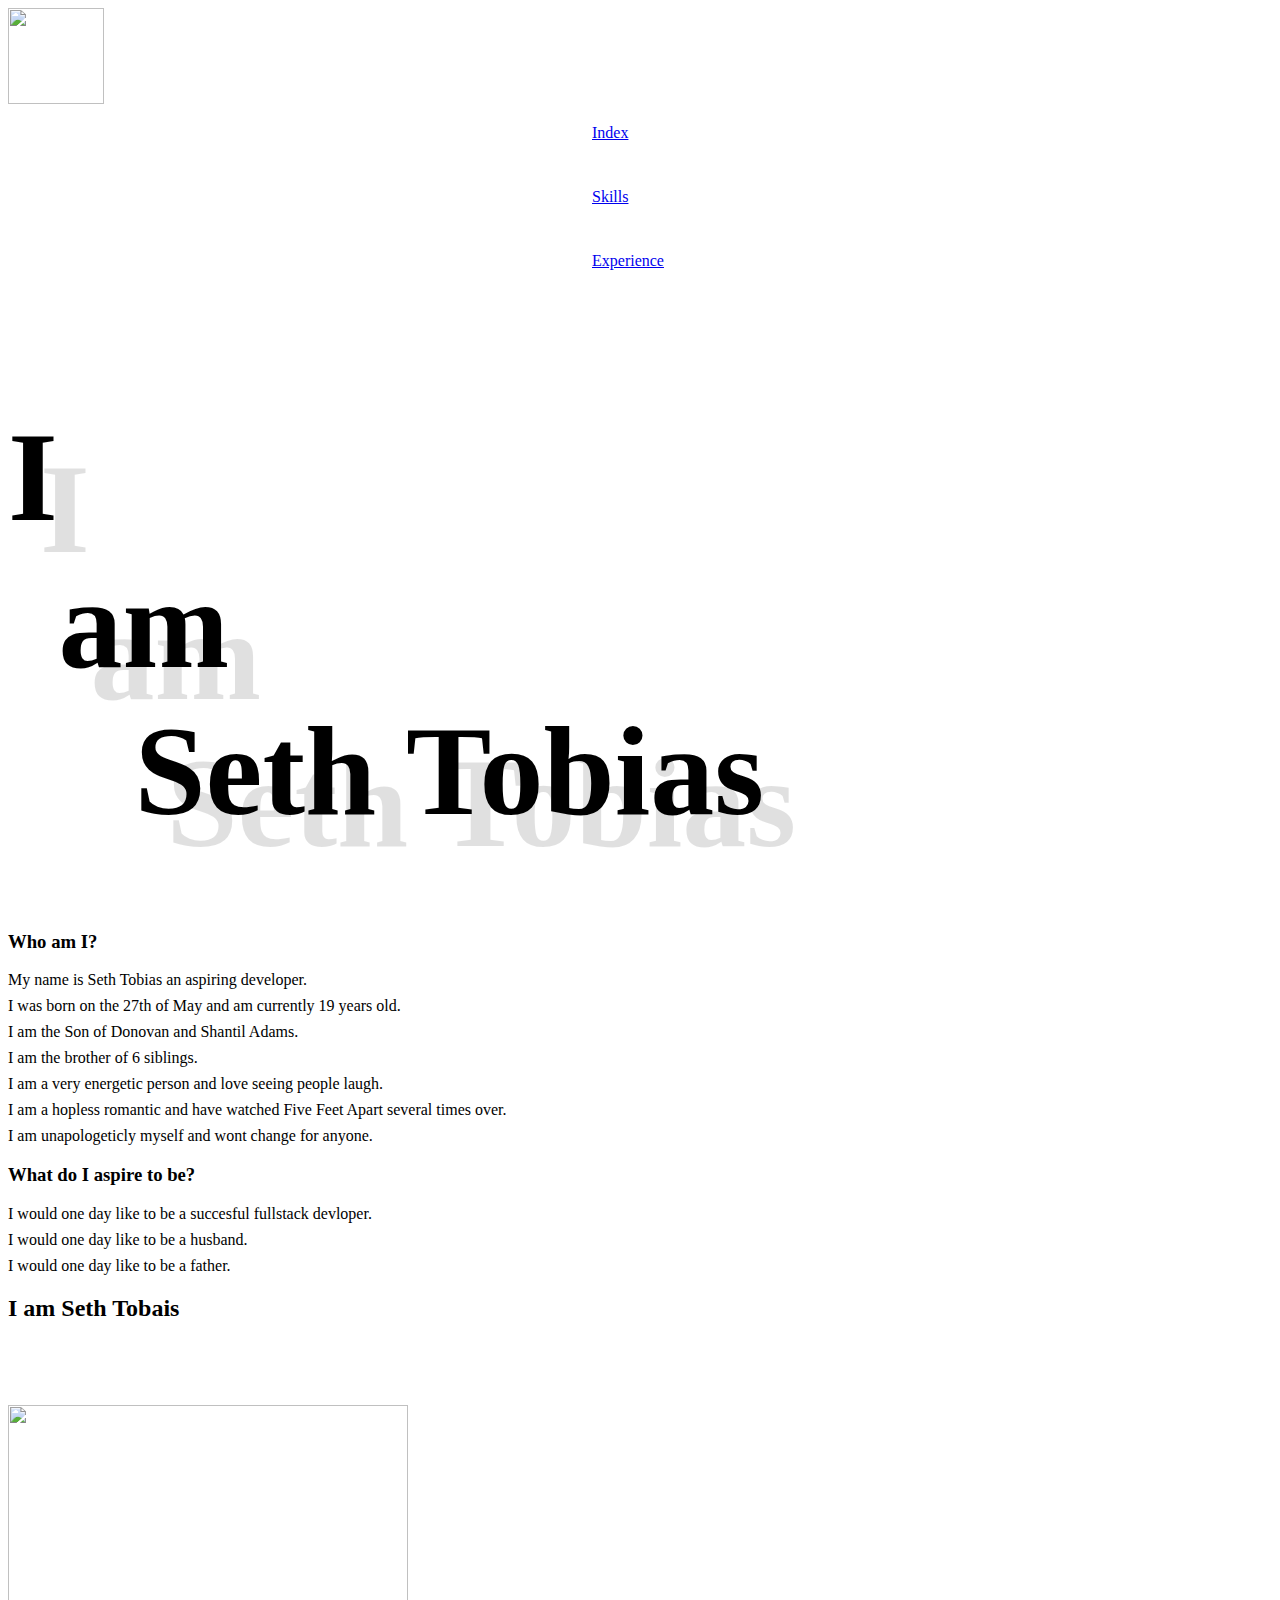
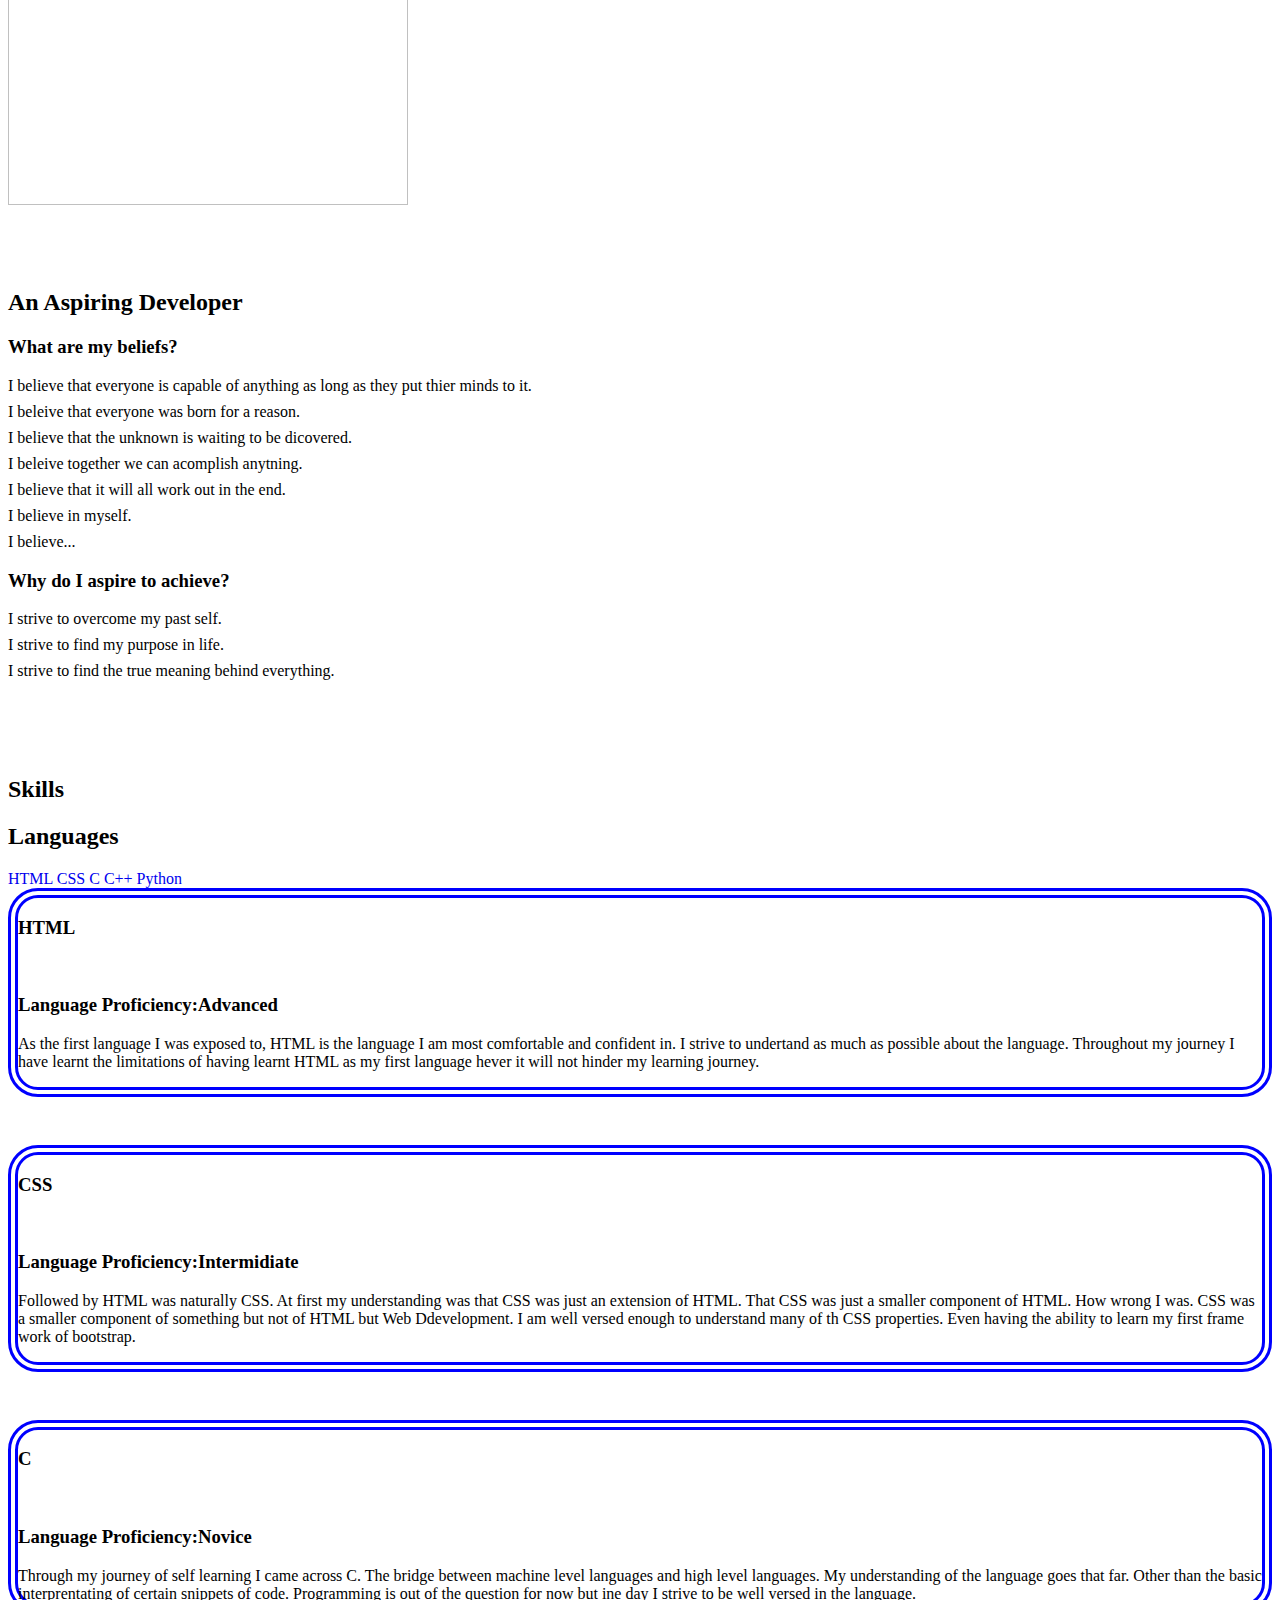
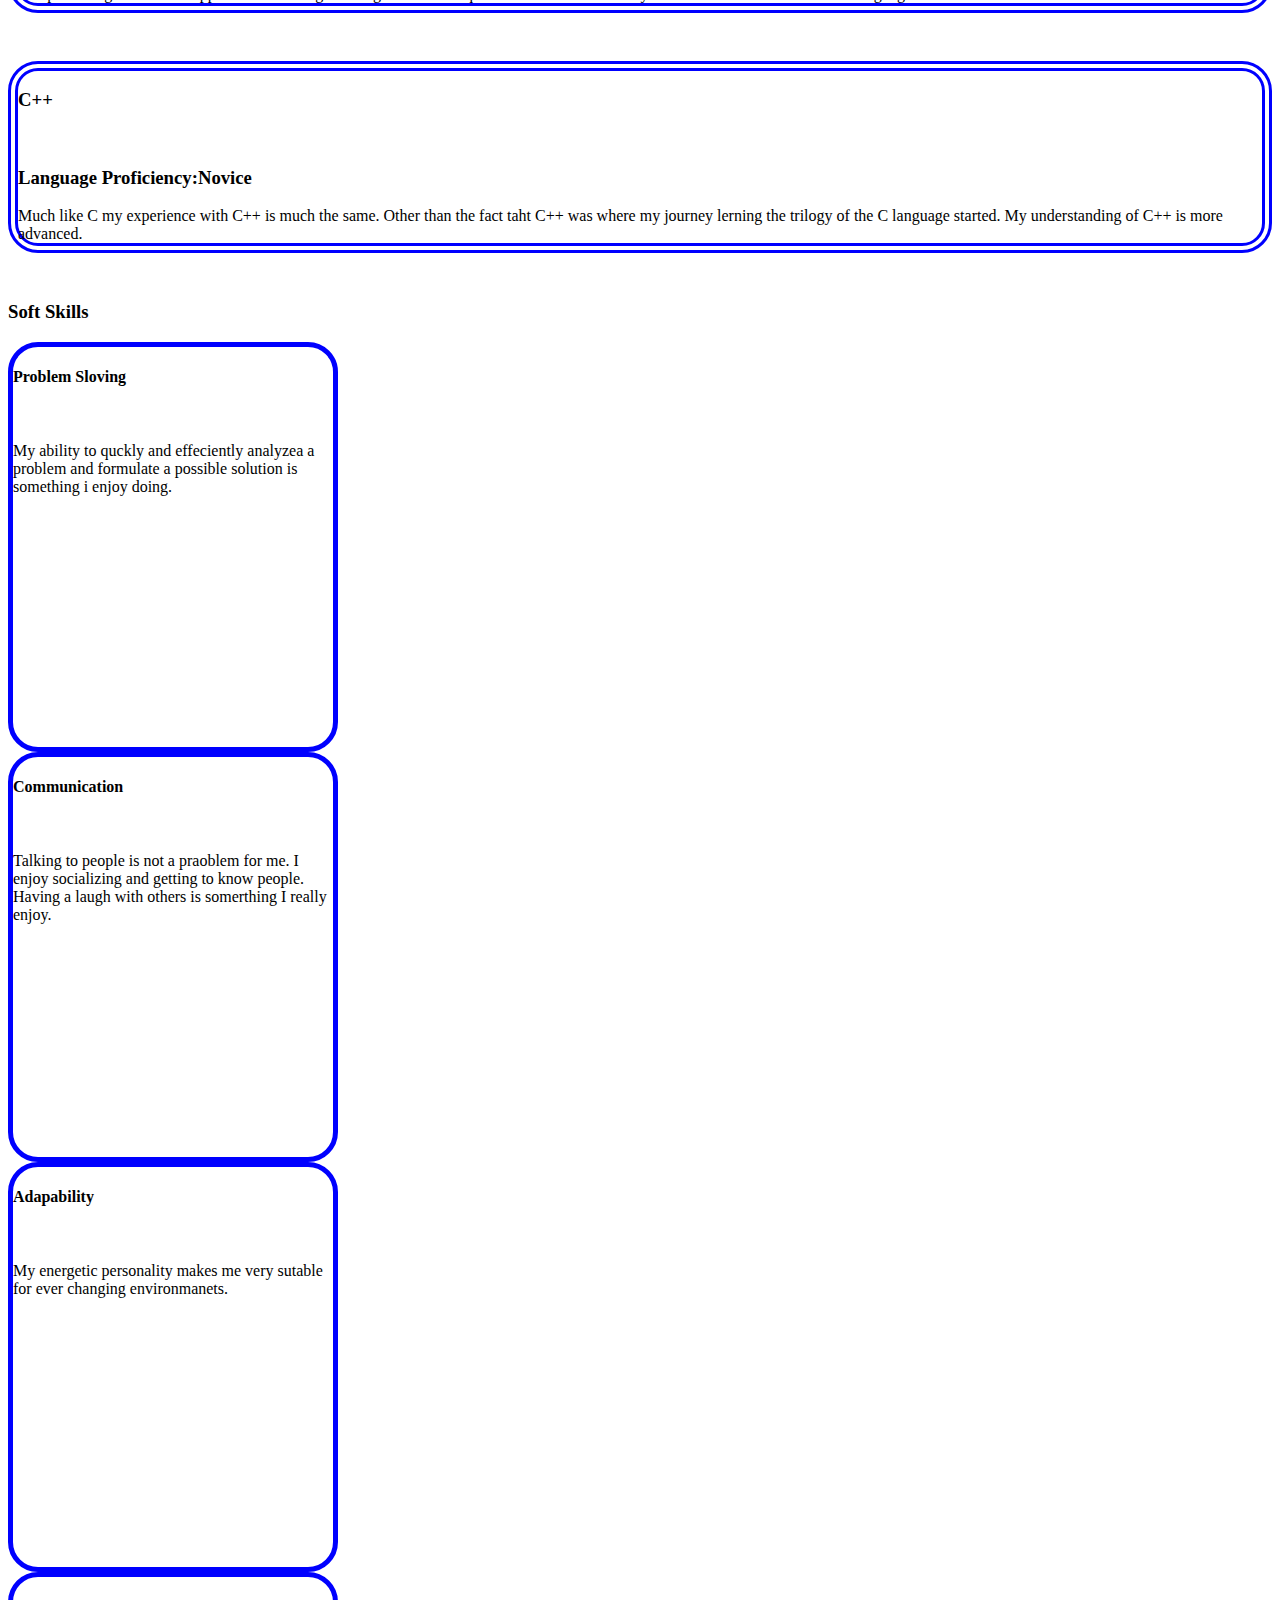
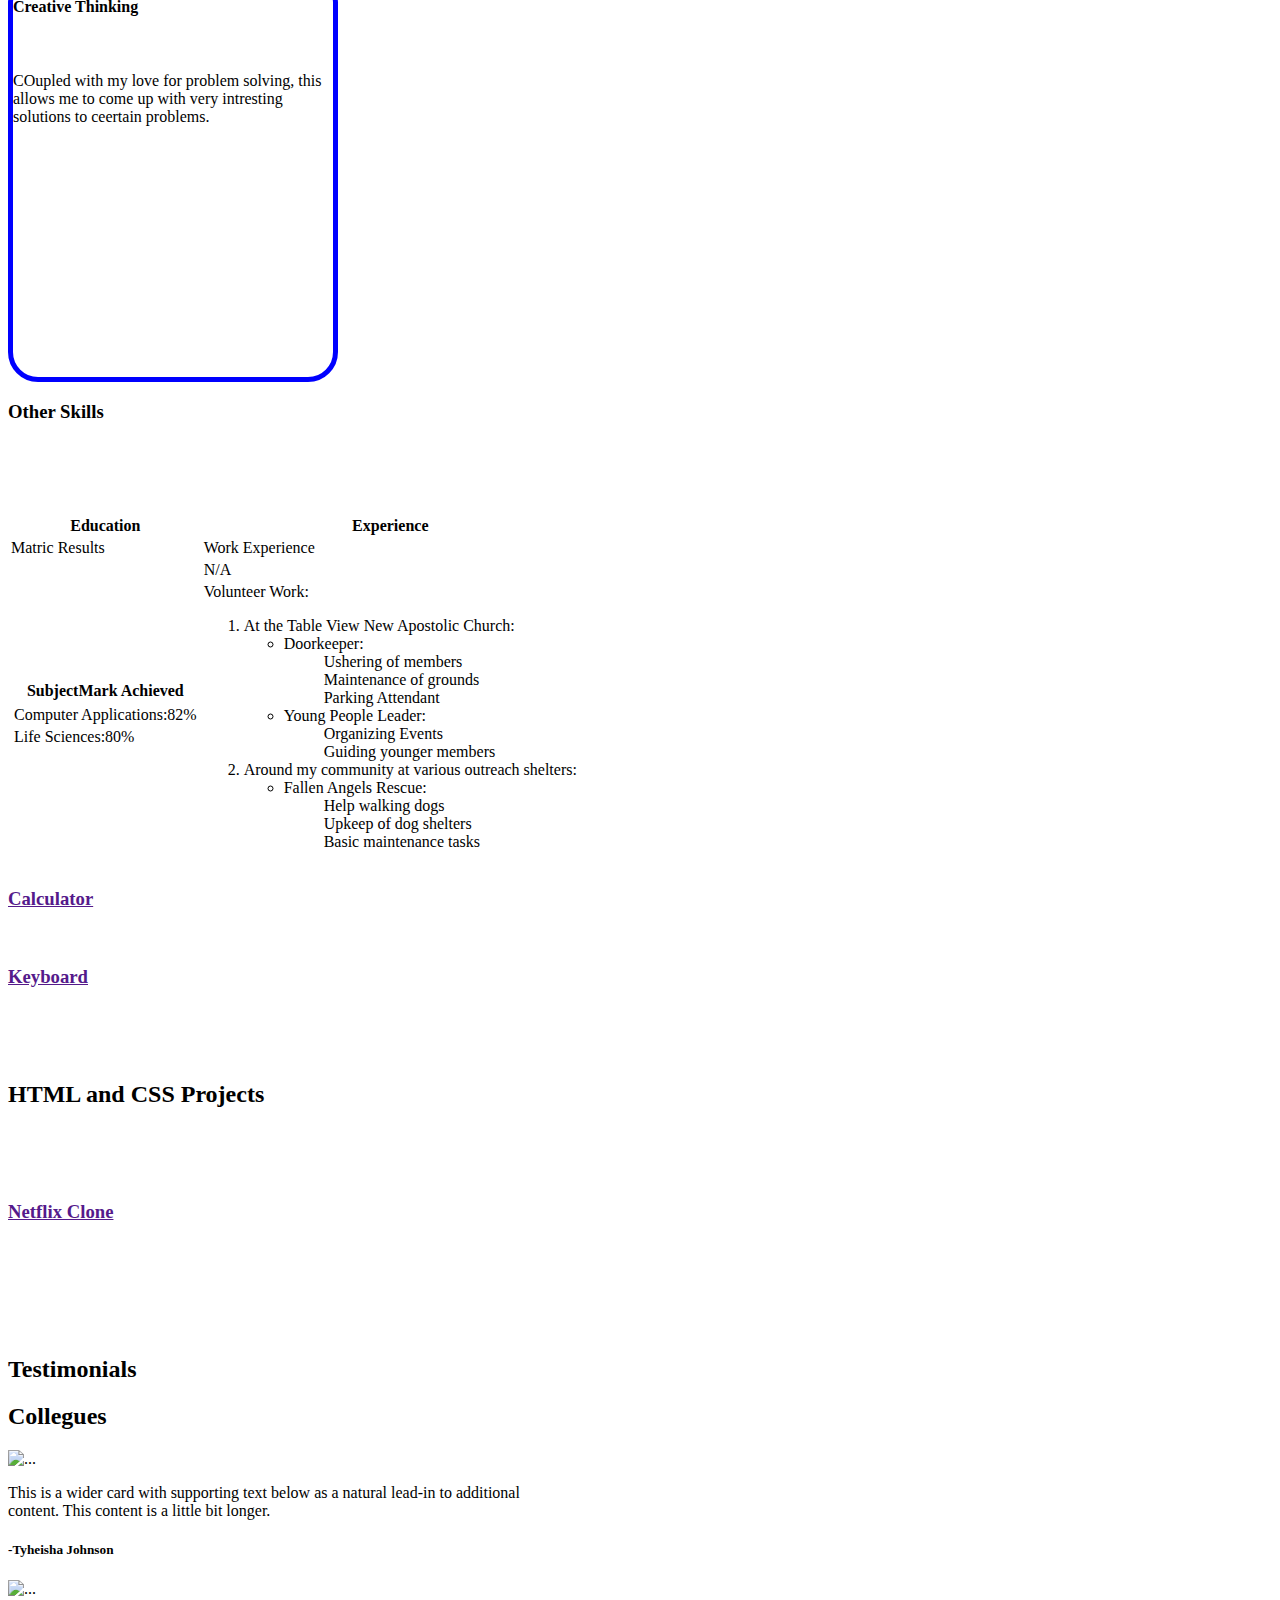
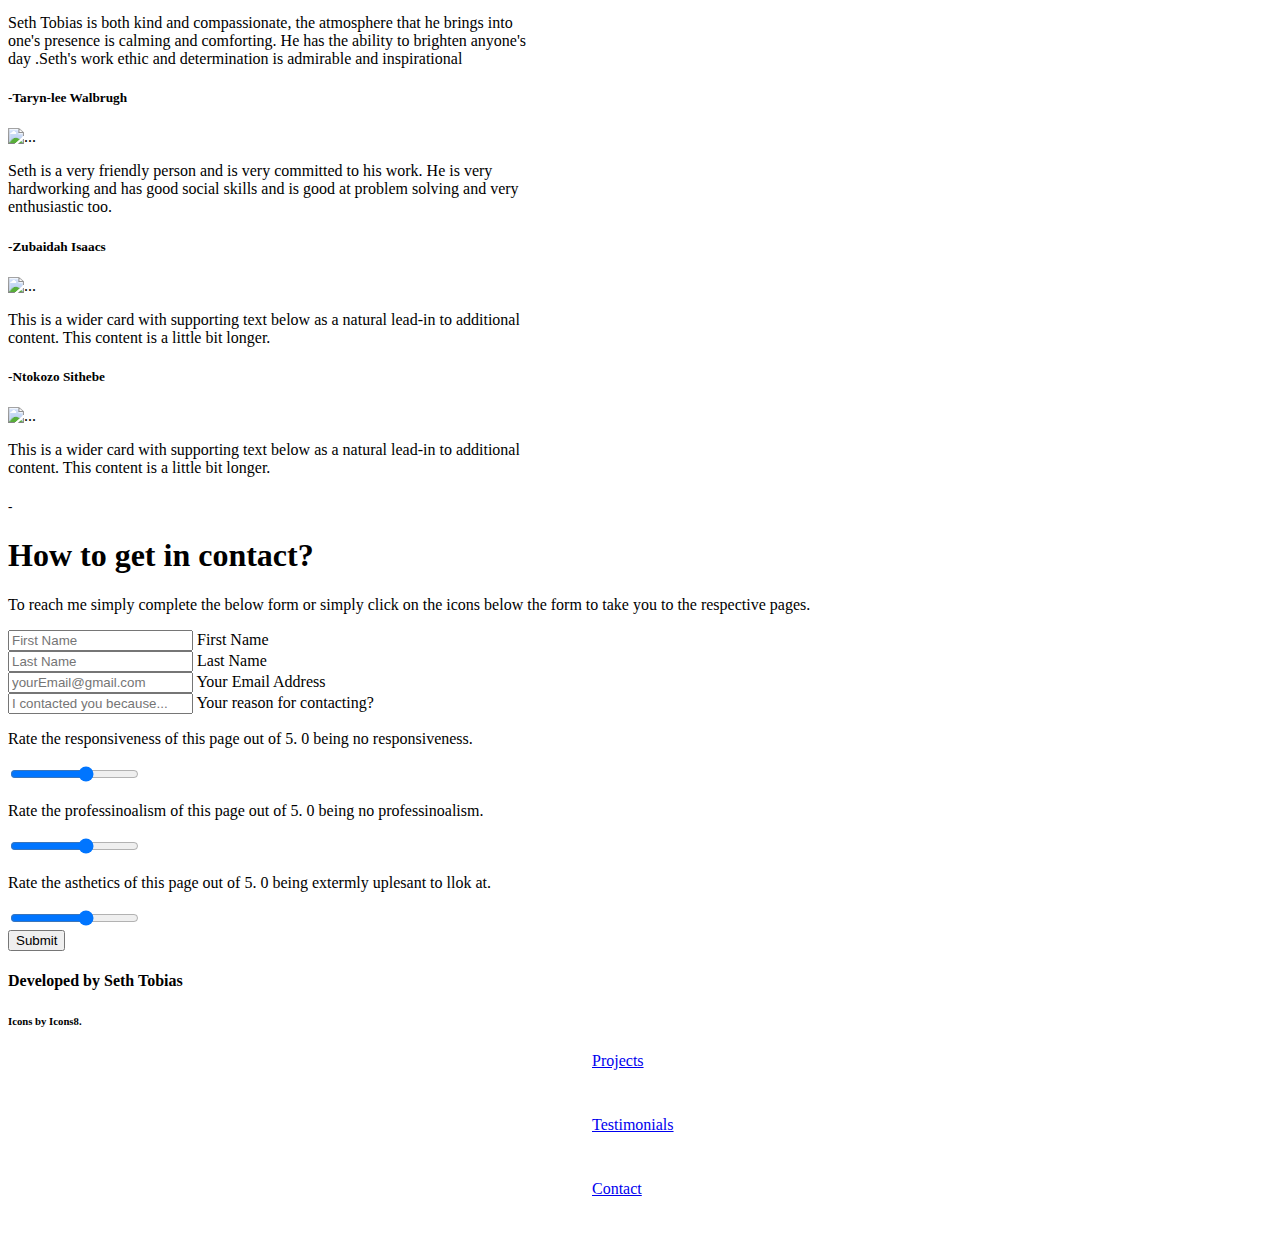
==== commit 133b0489: "Merge pull request #20 from SethTobias/experience" ====
--- a/index.html
+++ b/index.html
@@ -27,69 +27,60 @@
     <title>SethTobias_Portfolio</title>
   </head>
   <body>
-    <header>
       <!-- Bookmark to the top -->
       <a name="top"></a>
       <!-- Start of top nav bar -->
-      <nav class="container-fluid navbar-brand bg-dark">
+      <nav class="container-fluid navbar-brand bg-dark sticky-top">
         <div class="row container-fluid">
-          <div class="col-sm-1 container-fluid img-fluid">
-            <a href="#">
-              <img
-                src="https://i.postimg.cc/8CsdGDpX/seth-Tobias.png"
+          <div class="col-sm-1 container-fluid img-fluid float-start">
+            <a href="#about">
+              <img
+                src="https://i.postimg.cc/FRjfYgn1/IMG-20220408-WA0002_2.jpg"
                 alt=""
                 class="img-fluid float-start rounded-circle"
+                id="aboutLink"
               />
             </a>
           </div>
 
-          <div class="col-sm-2 img-fluid">
-            <a href="#">
-              <img
-                src="https://i.postimg.cc/vB30zXZC/placeholder.png"
-                alt=""
-                class="img-fluid nav-item"
-              />
-            </a>
-          </div>
-          <div class="col-sm-2 img-fluid">
-            <a href="#">
-              <img
-                src="https://i.postimg.cc/vB30zXZC/placeholder.png"
-                alt=""
-                class="img-fluid nav-item"
-              />
-            </a>
-          </div>
-          <div class="col-sm-2 img-fluid">
-            <a href="#">
-              <img
-                src="https://i.postimg.cc/vB30zXZC/placeholder.png"
-                alt=""
-                class="img-fluid nav-item"
-              />
-            </a>
-          </div>
-          <div class="col-2">
-            <a href="#">
-              <img
-                src="https://i.postimg.cc/pTpssz5T/lc-Academy.webp"
-                alt=""
-                class="img-fluid float-end nav-item"
-              />
+          <div class="col-6">
+            <div class="row m-auto mt-auto mb-auto">
+              <div class="col-4 text-center" id="navLinks">
+                <p>
+                  <a href="#index">Index</a>
+                </p>
+              </div>
+              <div class="col-4 text-center" id="navLinks">
+                <p>
+                  <a href="#skills">Skills</a>
+                </p>
+                
+              </div>
+              <div class="col-4 text-center align-text-bottom" id="navLinks">
+                <p>
+                  <a href="#experience">Experience</a>
+                </p>
+                
+              </div>
+      
+            </div>
+          </div>
+          <div class="col-2 m-auto">
+            <a href="#bottom">
+              <i class="fa-solid fa-arrow-down fa-xl" style="color: #ffffff;"></i>
             </a>
           </div>
         </div>
       </nav>
       <!-- End of top nav bar -->
-    </header>
     <main class="container-fluid">
       <!-- Start of index page -->
       <section class="container-fluid m-3 border-bottom" id="index">
+        <a name="Index"></a>
         <div class="row">
           <div class="col-4 d-block">
             <img
-              src="https://i.postimg.cc/rwh8sgYz/Screenshot-2023-10-30-152456.png"
+              src="https://i.postimg.cc/j58pQB11/z-index.png"
               alt=""
               class="img-fluid"
             />
@@ -112,15 +103,34 @@
       <!-- end of index page -->
       <!-- Start of about page -->
       <section class="container-fluid border-bottom" id="about">
+        <a name="about"></a>
         <div class="container-fluid row">
-          <div class="col-4 container-fluid">
-            <div>
+          <div class="col-4 container-fluid border mb-auto mt-auto">
+            <div class="text-start">
               <h3 class="text-start">Who am I?</h3>
-              <p></p>
-            </div>
-            <div class="" id="paragraph2">
-              <h3 class="text-start">What are my beliefs?</h3>
-              <p></p>
+                <span class="br">My name is Seth Tobias an aspiring developer.</span>
+                <span class="br">
+                  I was born on the 27th of May and am currently 19 years old.
+                </span>
+                <span class="br">I am the Son of Donovan and Shantil Adams.</span>
+                <sapn class="br">I am the brother of 6 siblings.</sapn>
+                <span class="br">
+                  I am a very energetic person and love seeing people laugh.
+                </span>
+                <span class="br">
+                  I am a hopless romantic and have watched Five Feet Apart
+                  several times over.
+                </span>
+                <span class="br">I am unapologeticly myself and wont change for anyone.</span>
+
+                <div class="text-start">
+                  <h3 class="">What do I aspire to be?</h3>
+                    <span class="br">
+                      I would one day like to be a succesful fullstack devloper.
+                    </span>
+                    <span class="br">I would one day like to be a husband.</span>
+                    <span class="br">I would one day like to be a father.</span>
+                </div>
             </div>
           </div>
           <div class="col-4">
@@ -141,14 +151,25 @@
               <h2>An Aspiring Developer</h2>
             </div>
           </div>
-          <div class="col-4">
-            <div>
-              <h3 class="text-end">What do I aspire to be?</h3>
-              <p></p>
-            </div>
-            <div class="" id="paragraph2">
+          <div class="col-4 border mt-auto mb-auto">
+            <div class="text-end" id="">
+              <h3 class="text-end">What are my beliefs?</h3>
+                <span class="br">
+                  I believe that everyone is capable of anything as long as they
+                  put thier minds to it.
+                </span>
+                <span class="br">I beleive that everyone was born for a reason.</span>
+                <span class="br">I believe that the unknown is waiting to be dicovered.</sp>
+                <span class="br">I beleive together we can acomplish anytning.</span>
+                <span class="br">I believe that it will all work out in the end.</sp>
+                <span class="br">I believe in <span>myself.</span></span>
+                <span class="br">I believe...</span>
+            </div>
+            <div class="text-end" id="">
               <h3 class="text-end">Why do I aspire to achieve?</h3>
-              <p></p>
+                <span class="br">I strive to overcome my past self.</span>
+                <span class="br">I strive to find my purpose in life.</span>
+                <span class="br">I strive to find the true meaning behind everything.</span>
             </div>
           </div>
         </div>
@@ -156,324 +177,177 @@
       <!-- End of about page -->
       <!-- Start of skills page -->
       <section class="container-fluid border-bottom" id="skills">
+        <a name="skills"><h2 class="display-1 text-center" id="pageHeadings">Skills</h2></a>
         <div class="container-fluid">
-          <h2 id="languages">Languages</h2>
-          <nav>
+          <h2 class="text-center" id="languages">Languages</h2>
+          <nav class="navbar" id="skillsNav">
             <a href="#HTML">HTML</a>
-            <a href="#HTML">HTML</a>
-            <a href="#HTML">HTML</a>
-            <a href="#HTML">HTML</a>
-            <a href="#HTML">HTML</a>
-            <a href="#HTML">HTML</a>
-            <a href="#HTML">HTML</a>
-            <a href="#HTML">HTML</a>
-            <a href="#HTML">HTML</a>
-            <a href="#HTML">HTML</a>
-            <a href="#HTML">HTML</a>
-            <a href="#HTML">HTML</a>
+            <a href="#CSS">CSS</a>
+            <a href="#C">C</a>
+            <a href="#Cpp">C++</a>
+            <a href="#Python">Python</a>
           </nav>
           <!-- Start of HTML -->
-          <div class="row container-fluid">
-            <h3>HTML</h3>
-            <a name="HTML"></a>
-            <div class="col-2">
-              <img
-                src="https://i.postimg.cc/1zkn51VQ/icons8-html-192.png"
+          <a name="HTML"></a>
+          <div class="row container p-5" id="skillsBlock">
+            <div class="col-3">
+              <h3>HTML</h3>
+              <img
+                src="https://i.postimg.cc/RhtzTStV/icons8-html-300_(1).png"
                 alt=""
                 class="img-fluid img-thumbnail"
               />
             </div>
-            <div class="col-6">
-              <h3>Language Proficiency:</h3>
-              <div class="progress">
-                <div
-                  class="progress-bar"
-                  role="progressbar"
-                  style="width: 25%"
-                  aria-valuenow="25"
-                  aria-valuemin="0"
-                  aria-valuemax="100"
-                >
-                  25%
-                </div>
-              </div>
-              <h4>Notes:</h4>
-              <p></p>
+            <div class="col m-auto">
+              <h3>Language Proficiency:Advanced</h3>
+              <p>As the first language I was exposed to, HTML is the language I am most comfortable and confident in. I strive to undertand as much as possible about the language. Throughout my journey I have learnt the limitations of having learnt HTML as my first language hever it will not hinder my learning journey.</p>
             </div>
           </div>
           <!-- End of HTML -->
           <!-- Start of CSS -->
-          <div class="row container-fluid">
-            <div class="col-2">
+          <a name="CSS"></a>
+          <div class="row container p-5" id="skillsBlock">
+            <div class="col-3">
               <h3>CSS</h3>
               <img
-                src="https://i.postimg.cc/dtwCyFHQ/icons8-css-128.png"
+                src="https://i.postimg.cc/LXwpfYnb/icons8-css-300.png"
                 alt=""
                 class="img-fluid img-thumbnail"
               />
             </div>
-            <div class="col-6">
-              <h3>Language Proficiency:</h3>
-              <div class="progress">
-                <div
-                  class="progress-bar"
-                  role="progressbar"
-                  style="width: 25%"
-                  aria-valuenow="25"
-                  aria-valuemin="0"
-                  aria-valuemax="100"
-                >
-                  25%
-                </div>
-              </div>
-              <h4>Notes:</h4>
-              <p></p>
+            <div class="col m-auto">
+              <h3>Language Proficiency:Intermidiate</h3>
+               <p>Followed by HTML was naturally CSS. At first my understanding was that CSS was just an extension of HTML. That CSS was just a smaller component of HTML. How wrong I was. CSS was a smaller component of something but not of HTML but Web Ddevelopment. I am well versed enough to understand many of th CSS properties. Even having the ability to learn my first frame work of bootstrap.</p>
             </div>
           </div>
           <!-- End of CSS -->
-          <!-- Start of JavaScript -->
-          <div class="row container-fluid">
-            <h3>JavaScript</h3>
-            <div class="col-2">
-              <img
-                src="https://i.postimg.cc/FsrfKZz7/icons8-javascript-128.png"
+          <!-- Start of C -->
+          <a name="C"></a>
+          <div class="row container p-5" id="skillsBlock">
+            <div class="col-3">
+              <h3>C</h3>
+              <img
+                src="https://i.postimg.cc/NjcQpHph/icons8-open-source-300.png"
                 alt=""
                 class="img-fluid img-thumbnail"
               />
             </div>
-            <div class="col-6">
-              <h3>Language Proficiency:</h3>
-              <div class="progress">
-                <div
-                  class="progress-bar"
-                  role="progressbar"
-                  style="width: 25%"
-                  aria-valuenow="25"
-                  aria-valuemin="0"
-                  aria-valuemax="100"
-                >
-                  25%
-                </div>
-              </div>
-              <h4>Notes:</h4>
-              <p></p>
-            </div>
-          </div>
-          <!-- End of JavaScript -->
-          <!-- Start of MySQL -->
-          <div class="row container-fluid">
-            <div class="col-2">
-              <h3>MySQL</h3>
-              <img
-                src="https://i.postimg.cc/QtZCZgvN/icons8-sql-64.png"
-                alt=""
-                class="img-fluid img-thumbnail"
-              />
-            </div>
-            <div class="col-6">
-              <h3>Language Proficiency:</h3>
-              <div class="progress">
-                <div
-                  class="progress-bar"
-                  role="progressbar"
-                  style="width: 25%"
-                  aria-valuenow="25"
-                  aria-valuemin="0"
-                  aria-valuemax="100"
-                >
-                  25%
-                </div>
-              </div>
-              <h4>Notes:</h4>
-              <p></p>
-            </div>
-          </div>
-          <!-- End of MySQL -->
-          <!-- Start of C -->
-          <div class="row container-fluid">
-            <h3>C</h3>
-            <div class="col-2">
-              <img
-                src="https://i.postimg.cc/YqRWNPZ6/icons8-c.png"
-                alt=""
-                class="img-fluid img-thumbnail"
-              />
-            </div>
-            <div class="col-6">
-              <h3>Language Proficiency:</h3>
-              <div class="progress">
-                <div
-                  class="progress-bar"
-                  role="progressbar"
-                  style="width: 25%"
-                  aria-valuenow="25"
-                  aria-valuemin="0"
-                  aria-valuemax="100"
-                >
-                  25%
-                </div>
-              </div>
-              <h4>Notes:</h4>
-              <p></p>
+            <div class="col m-auto">
+              <h3>Language Proficiency:Novice</h3>
+              Through my journey of self learning I came across C. The bridge between machine level languages and high level languages. My understanding of the language goes that far. Other than the basic interprentating of certain snippets of code. Programming is out of the question for now but ine day I strive to be well versed in the language.
             </div>
           </div>
           <!-- End of C -->
           <!-- Start of C++ -->
-          <div class="row container-fluid">
-            <h3>C++</h3>
-            <div class="col-2">
-              <img
-                src="https://i.postimg.cc/FzmY3bxC/icons8-c-150.png"
+          <a name="Cpp"></a>
+          <div class="row container p-5" id="skillsBlock">
+            <div class="col-3">
+              <h3>C++</h3>
+              <img
+                src="https://i.postimg.cc/tTYbYtC6/icons8-c-300.png"
                 alt=""
                 class="img-fluid img-thumbnail"
               />
             </div>
-            <div class="col-6">
-              <h3>Language Proficiency:</h3>
-              <div class="progress">
-                <div
-                  class="progress-bar"
-                  role="progressbar"
-                  style="width: 25%"
-                  aria-valuenow="25"
-                  aria-valuemin="0"
-                  aria-valuemax="100"
-                >
-                  25%
-                </div>
-              </div>
-              <h4>Notes:</h4>
-              <p></p>
-            </div>
-          </div>
-          <!-- End of C++ -->
-          <!-- Start of C# -->
-          <div class="row container-fluid">
-            <h3>C#</h3>
-            <div class="col-2">
-              <img
-                src="https://i.postimg.cc/FzmY3bxC/icons8-c-150.png"
-                alt=""
-                class="img-fluid img-thumbnail"
-              />
-            </div>
-            <div class="col-6">
-              <h3>Language Proficiency:</h3>
-              <div class="progress">
-                <div
-                  class="progress-bar"
-                  role="progressbar"
-                  style="width: 25%"
-                  aria-valuenow="25"
-                  aria-valuemin="0"
-                  aria-valuemax="100"
-                >
-                  25%
-                </div>
-              </div>
-              <h4>Notes:</h4>
-              <p></p>
-            </div>
-          </div>
-          <!-- End of C# -->
-          <!-- Start of PHP -->
-          <div class="row container-fluid">
-            <h3>PHP</h3>
-            <div class="col-2">
-              <img
-                src="https://i.postimg.cc/HLynNvZP/icons8-php-150.png"
-                alt=""
-                class="img-fluid img-thumbnail"
-              />
-            </div>
-            <div class="col-6">
-              <h3>Language Proficiency:</h3>
-              <div class="progress">
-                <div
-                  class="progress-bar"
-                  role="progressbar"
-                  style="width: 25%"
-                  aria-valuenow="25"
-                  aria-valuemin="0"
-                  aria-valuemax="100"
-                >
-                  25%
-                </div>
-              </div>
-              <h4>Notes:</h4>
-              <p></p>
-            </div>
-          </div>
-          <!-- End of PHP -->
-          <!-- Start of Phython -->
-          <div class="row container-fluid">
-            <h3>Phython</h3>
-            <div class="col-2">
-              <img
-                src="https://i.postimg.cc/jS9CZYX7/icons8-python-150.png"
-                alt=""
-                class="img-fluid img-thumbnail"
-              />
-            </div>
-            <div class="col-6">
-              <h3>Language Proficiency:</h3>
-              <div class="progress">
-                <div
-                  class="progress-bar"
-                  role="progressbar"
-                  style="width: 25%"
-                  aria-valuenow="25"
-                  aria-valuemin="0"
-                  aria-valuemax="100"
-                >
-                  25%
-                </div>
-              </div>
-              <h4>Notes:</h4>
-              <p></p>
-            </div>
-          </div>
-          <!-- End of Phython -->
-          <!-- Start of Java  -->
-          <div class="row container-fluid">
-            <h3>Java</h3>
-            <div class="col-2">
-              <img
-                src="https://i.postimg.cc/MHDvDcP6/icons8-java-128.png"
-                alt=""
-                class="img-fluid img-thumbnail"
-              />
-            </div>
-            <div class="col-6">
-              <h3>Language Proficiency:</h3>
-              <div class="progress">
-                <div
-                  class="progress-bar"
-                  role="progressbar"
-                  style="width: 25%"
-                  aria-valuenow="25"
-                  aria-valuemin="0"
-                  aria-valuemax="100"
-                >
-                  25%
-                </div>
-              </div>
-              <h4>Notes:</h4>
-              <p></p>
-            </div>
-          </div>
-          <!-- End of Java -->
-          <h3>Frameworks</h3>
+            <div class="col m-auto">
+              <h3>Language Proficiency:Novice</h3>
+              Much like C my experience with C++ is much the same. Other than the fact taht C++ was where my journey lerning the trilogy of the C language started. My understanding of C++ is more advanced.
+            </div>
+          </div>
+          <!-- End of C++ -->          
         </div>
 
-        <div class="container-fluid">
-          <h3 id="languages">Other skills</h3>
-        </div>
-        <div class="container-fluid" id="frameworks"></div>
+        <div class="container-fluid text-center">
+          <h3>Soft Skills</h3>
+          <div class="row m-auto"></div>
+          <div class="row">
+            <div class="container mb-5" id="skillsBox">
+              <h4>Problem Sloving</h4>
+              <img
+                src="https://media.giphy.com/media/3orif0rjs49gsPWg1y/giphy.gif"
+                alt=""
+                class="img-fluid"
+                id="skillsGif"
+              />
+              <p>
+                My ability to quckly and effeciently analyzea a problem and
+                formulate a possible solution is something i enjoy doing.
+              </p>
+            </div>
+            <div class="container mb-5" id="skillsBox">
+              <h4>Communication</h4>
+              <img
+                src="https://media.giphy.com/media/xULW8mYub4bKO3IDo4/giphy.gif"
+                alt=""
+                class="img-fluid"
+                id="skillsGif"
+              />
+              <p class="mt-5">
+                Talking to people is not a praoblem for me. I enjoy socializing
+                and getting to know people. Having a laugh with others is
+                somerthing I really enjoy.
+              </p>
+            </div>
+            <div class="container mb-5" id="skillsBox">
+              <h4>Adapability</h4>
+              <img
+                src="https://media.giphy.com/media/D3y1KbfTrSuha/giphy.gif"
+                alt=""
+                class="img-fluid"
+                id="skillsGif"
+              />
+              <p class="mt-5">
+                My energetic personality makes me very sutable for ever changing
+                environmanets.
+              </p>
+            </div>
+            <div class="container mb-5" id="skillsBox">
+              <h4>Creative Thinking</h4>
+              <img
+                src="https://aem.dropbox.com/cms/content/dam/dropbox/blog/files/2017/11/blog_1300x760.gif"
+                alt=""
+                class="img-fluid"
+                id="skillsGif"
+              />
+              <p class="mt-5">
+                COupled with my love for problem solving, this allows me to come
+                up with very intresting solutions to ceertain problems.
+              </p>
+            </div>
+          </div>
+        </div>
+        <div class="container-fluid text-center">
+          <h3 class="m-auto">Other Skills</h3>
+          <div class="m-auto d-inline-block">
+            <img
+              src="https://i.postimg.cc/NjxnFcn5/icons8-github-200.png"
+              alt=""
+            />
+          </div>
+          <div class="m-auto d-inline-block">
+            <img
+              src="https://i.postimg.cc/XYWhnJQR/icons8-bash-200.png"
+              alt=""
+            />
+          </div>
+          <div class="m-auto d-inline-block">
+            <img
+              src="https://i.postimg.cc/5jcdMkwq/icons8-figma-200.png"
+              alt=""
+            />
+          </div>
+          <div class="m-auto d-inline-block">
+            <img
+              src="https://i.postimg.cc/8CV5xY4C/icons8-bootstrap-200.png"
+              alt=""
+            />
+          </div>
+        </div>
       </section>
       <!-- End of skills page -->
       <!-- Start of experience page -->
       <section class="container-fluid border-bottom" id="experience">
+        <a name="experience"></a>
         <div class="container-fluid">
           <table class="table table-hover table-responsive table-striped bg-info">
             <thead class="">
@@ -558,45 +432,249 @@
         </div>
       </section>
       <!-- End of experience page -->
-    </main>
-    <!-- Footer area of page -->
-    <footer>
-      <!-- Footer navbar -->
-      <nav class="container-fluid navbar-brand bg-dark">
-        <div class="row container-fluid">
+      <!-- Start of projects page-->
+      <section class="container-fluid border-bottom" id="projects">
+        <a name="projects"></a>
+        <div class="row container-fluid ">
+          <div class="col-4">
+            <a href=""><h3>Calculator</h3></a>
+            <img src="" alt="" class="img-fluid">
+            <p></p>
+          </div>
+          <div class="col-4">
+            <a href=""><h3>Keyboard</h3></a>
+            <img src="" alt="" class="img-fluid">
+            <p></p>
+          </div>
+          <div class="col-4">
+            <a href=""><h3></h3></a>
+            <img src="" alt="" class="img-fluid">
+            <p></p>
+          </div>
+        </div>
+        <div class="row container-fluid ">
+          <div class="col-12">
+            <h2>
+              HTML and CSS Projects
+            </h2>
+          </div>
+        </div>
+        <div class="row container-fluid ">
+            <div class="col-4">
+              <a href=""><h3></h3></a>
+              <img src="" alt="" class="img-fluid">
+              <p></p>
+            </div>
+            <div class="col-4">
+              <a href=""><h3></h3></a>
+              <img src="" alt="" class="img-fluid">
+              <p></p>
+            </div>
+            <div class="col-4">
+              <a href=""><h3>Netflix Clone</h3></a>
+              <img src="" alt="" class="img-fluid">
+              <p></p>
+            </div>
+        </div>
+      </section>
+      <!-- End of projects page -->
+            <!-- Start of testimonials page -->
+            <section class="container-fluid border-bottom">
+              <a name="testimonials"><h2 class="display-1 text-center" id="pageHeadings">Testimonials</h2></a>
+              <h2>Collegues</h2>
+              <div class="row mt-5">
+                <div class="card m-auto" style="max-width: 540px;">
+                  <div class="row g-0">
+                    <div class="col-md-4">
+                      <img src="..." class="img-fluid rounded-start" alt="...">
+                    </div>
+                    <div class="col-md-8">
+                      <div class="card-body">
+                        <p class="card-text">This is a wider card with supporting text below as a natural lead-in to additional content. This content is a little bit longer.</p>
+                        <h5 class="card-title">-Tyheisha Johnson</h5>
+                      </div>
+                    </div>
+                  </div>
+                </div>
+                <div class="card m-auto" style="max-width: 540px;">
+                  <div class="row g-0">
+                    <div class="col-md-4">
+                      <img src="https://i.postimg.cc/sgs7tJ0C/20231022-161301-2.jpg" class="img-fluid rounded-start" alt="...">
+                    </div>
+                    <div class="col-md-8">
+                      <div class="card-body">
+                        <p class="card-text">Seth Tobias is both kind and compassionate, the atmosphere that he brings into one's presence is calming and comforting. He has the ability to brighten anyone's day .Seth's work ethic and determination is admirable and inspirational
+                          </p>
+                        <h5 class="card-title">-Taryn-lee Walbrugh</h5>
+                      </div>
+                    </div>
+                  </div>
+                </div>
+                <div class="row mt-5">
+                  <div class="card m-auto" style="max-width: 540px;">
+                    <div class="row g-0">
+                      <div class="col-md-4">
+                        <img src="https://i.postimg.cc/cCPRG1z8/20231009_134246.jpg" class="img-fluid rounded-start" alt="...">
+                      </div>
+                      <div class="col-md-8">
+                        <div class="card-body">
+                          <p class="card-text">Seth is a very friendly person and is very committed to his work. He is very hardworking and has good social skills and is good at problem solving and very enthusiastic too.</p>
+                          <h5 class="card-title">-Zubaidah Isaacs</h5>
+                        </div>
+                      </div>
+                    </div>
+                  </div>
+                 
+                  <div class="row mt-5">
+                    <div class="card m-auto" style="max-width: 540px;">
+                      <div class="row g-0">
+                        <div class="col-md-4">
+                          <img src="" class="img-fluid rounded-start" alt="...">
+                        </div>
+                        <div class="col-md-8">
+                          <div class="card-body">
+                            <p class="card-text">This is a wider card with supporting text below as a natural lead-in to additional content. This content is a little bit longer.</p>
+                            <h5 class="card-title">-Ntokozo Sithebe</h5>
+                          </div>
+                        </div>
+                      </div>
+                    </div>
+                    <div class="card m-auto" style="max-width: 540px;">
+                      <div class="row g-0">
+                        <div class="col-md-4">
+                          <img src="" class="img-fluid rounded-start" alt="...">
+                        </div>
+                        <div class="col-md-8">
+                          <div class="card-body">
+                            <p class="card-text">This is a wider card with supporting text below as a natural lead-in to additional content. This content is a little bit longer.</p>
+                            <h5 class="card-title">-</h5>
+                          </div>
+                        </div>
+                      </div>
+                    </div>
+                </div>
+              </div>
+            </section>
+            <!-- End of testimonials page -->
+            <!-- Start of contact page --->
+      <section class="container-fluid border-bottom" id="contact">
+<a name="contact"></a>
+        <h1>How to get in contact?</h1>
+        <p>To reach me simply complete the below form or simply click on the icons below the form to take you to the respective pages.</p>
+        <div class="container m-auto">
+          <form action="" class="bg-info border-2 border-dark">
+            <div class="row m-auto p-3">
+              <div class="form-floating col">
+                <input type="text" class="form-control" id="floatingInput" placeholder="First Name">
+                <label for="floatingInput">First Name</label>
+              </div>
+              <div class="form-floating col">
+                <input type="text" class="form-control" id="floatingInput" placeholder="Last Name">
+                <label for="floatingInput">Last Name</label>
+              </div>
+            </div>
+            <div class="row m-auto p-3">
+              <div class="form-floating col-6 m-auto">
+                <input type="email" class="form-control" id="floatingInput" placeholder="yourEmail@gmail.com">
+                <label for="floatingInput">Your Email Address</label>
+              </div>
+            </div>
+            <div class="row m-auto p-3">
+            <div class="form-floating m-auto col-8">
+              <input type="text" class="form-control" id="floatingInput reason" placeholder="I contacted you because...">
+              <label for="floatingInput">Your reason for contacting?</label>
+            </div>
+            <div class="row">
+              <div class="col">
+                <p class=" text-center m-0">Rate the responsiveness of this page out of 5. 0 being no responsiveness.</p>
+                <label for="customRange3" class="form-label"></label>
+                <input type="range" class="form-range" min="0" max="5" step="1" id="customRange3">
+              </div>
+              <div class="col">
+                <p class=" text-center m-0">Rate the professinoalism of this page out of 5. 0 being no professinoalism.</p>
+                <label for="customRange3" class="form-label"></label>
+                <input type="range" class="form-range" min="0" max="5" step="1" id="customRange3">
+              </div>
+              <div class="col">
+                <p class=" text-center m-0">Rate the asthetics of this page out of 5. 0 being extermly uplesant to llok at.</p>
+                <label for="customRange3" class="form-label"></label>
+                <input type="range" class="form-range" min="0" max="5" step="1" id="customRange3">
+              </div>
+            </div>
+            <div class="row">
+              <input type="submit" value="Submit">
+            </div>
+          </form>
+          <div class="row m-auto
+          mt-5">
+            <div class="col text-center">
+<i class="fa-brands fa-github fa-xl"></i>
+            </div>
+            <div class="col text-center">
+<i class="fa-brands fa-facebook fa-xl"></i>
+            </div>
+            <div class="col text-center">
+<i class="fa-brands fa-instagram fa-xl"></i>
+            </div>
+            <div class="col text-center">
+<i class="fa-brands fa-discord fa-xl"></i>
+            </div>
+            <div class="col text-center">
+<i class="fa-brands fa-linkedin fa-xl"></i>
+            </div>
+            <div class="col text-center">
+<i class="fa-brands fa-slack fa-xl"></i>
+            </div>
+            <div class="col text-center">
+<i class="fa-brands fa-google fa-xl"></i>
+            </div>
+            <div class="col text-center">
+<i class="fa-brands fa-youtube fa-xl"></i>
+            </div>
+            <div class="col text-center">
+<i class="fa-brands fa-pinterest fa-xl"></i>
+            </div>
+            <div class="col text-center">
+<i class="fa-brands fa-free-code-camp fa-xl"></i>
+            </div>
+            
+          </div>
+        </div>
+      </div>
+      </section>
+      <!-- End of contact page -->
+      <!-- Bottom navbar -->
+      <nav class="container-fluid navbar-brand bg-dark sticky-bottom">
+        <div class="row container-fluid m-auto">
           <div class="col-2 container-fluid text-danger">
             <h4><span>Developed by </span><span>Seth Tobias</span></h4>
             <h6>Icons by Icons8.</h6>
           </div>
-
-          <div class="col-sm-2 container-fluid img-fluid">
-            <a href="#">
-              <img
-                src="https://i.postimg.cc/vB30zXZC/placeholder.png"
-                alt=""
-                class="img-fluid nav-item"
-              />
-            </a>
-          </div>
-          <div class="col-sm-2 container-fluid img-fluid">
-            <a href="#">
-              <img
-                src="https://i.postimg.cc/vB30zXZC/placeholder.png"
-                alt=""
-                class="img-fluid nav-img"
-              />
-            </a>
-          </div>
-          <div class="col-sm-2 container-fluid img-fluid">
-            <a href="#">
-              <img
-                src="https://i.postimg.cc/vB30zXZC/placeholder.png"
-                alt=""
-                class="img-fluid nav-item"
-              />
-            </a>
-          </div>
-          <div class="col-2">
+      
+          <div class="col-6">
+            <div class="row m-auto mt-auto mb-auto">
+              <div class="col-4 text-center" id="navLinks">
+                <p>
+                  <a href="#projects">Projects</a>
+                </p>
+              </div>
+              <div class="col-4 text-center" id="navLinks">
+                <p>
+                  <a href="#testimonials">Testimonials</a>
+                </p>
+                
+              </div>
+              <div class="col-4 text-center align-text-bottom" id="navLinks">
+                <p>
+                  <a href="#contact">Contact</a>
+                </p>
+                
+              </div>
+      
+            </div>
+          </div>
+          
+          <div class="col-2 m-auto">
             <!-- Link to the top of the page -->
             <a href="#top">
               <i class="fa-solid fa-house fa-2xl" style="color: #ffffff"></i>
@@ -604,6 +682,10 @@
           </div>
         </div>
       </nav>
+<a name="bottom"></a>
+    </main>
+    <!-- Footer area of page -->
+    <footer>
       <!-- Bootstrap scripting links -->
       <script
         src="https://cdn.jsdelivr.net/npm/@popperjs/core@2.11.6/dist/umd/popper.min.js"
@@ -623,4 +705,4 @@
 
     </div> -->
   </body>
-</html>
+</html>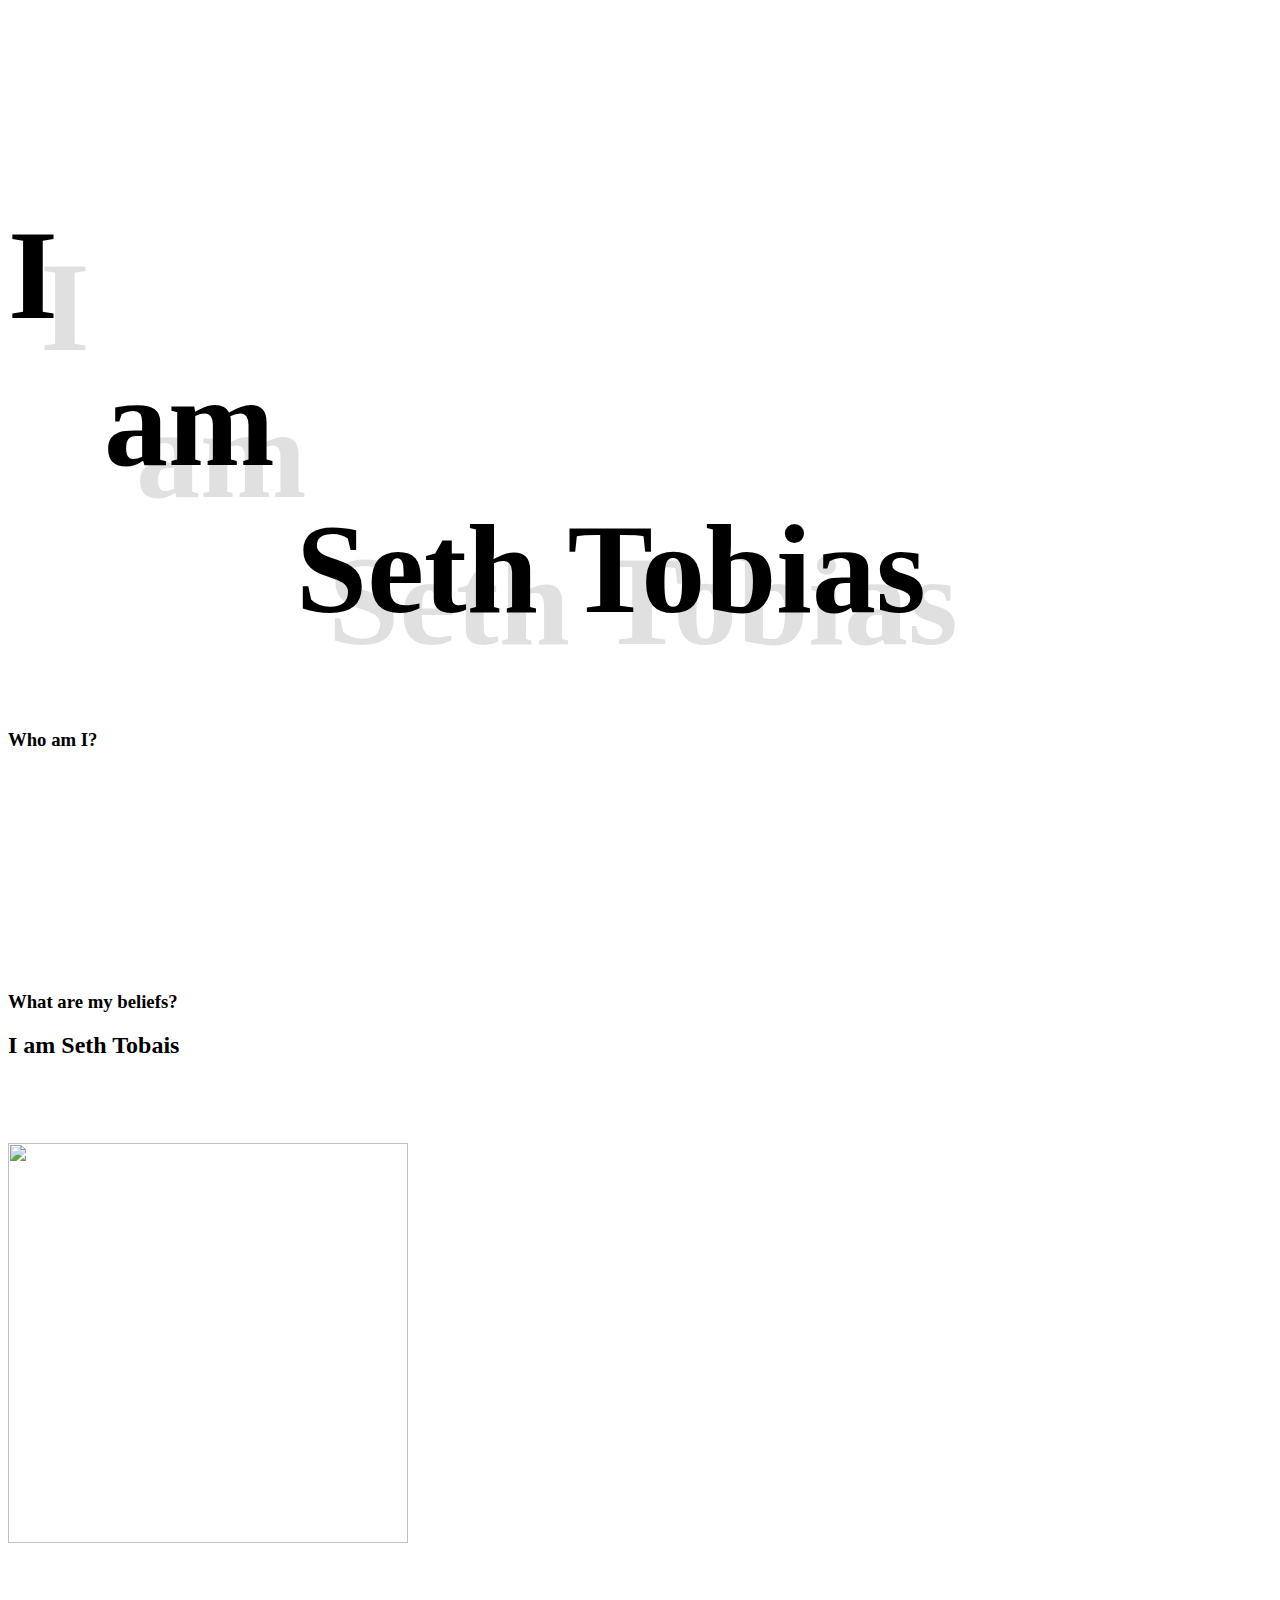
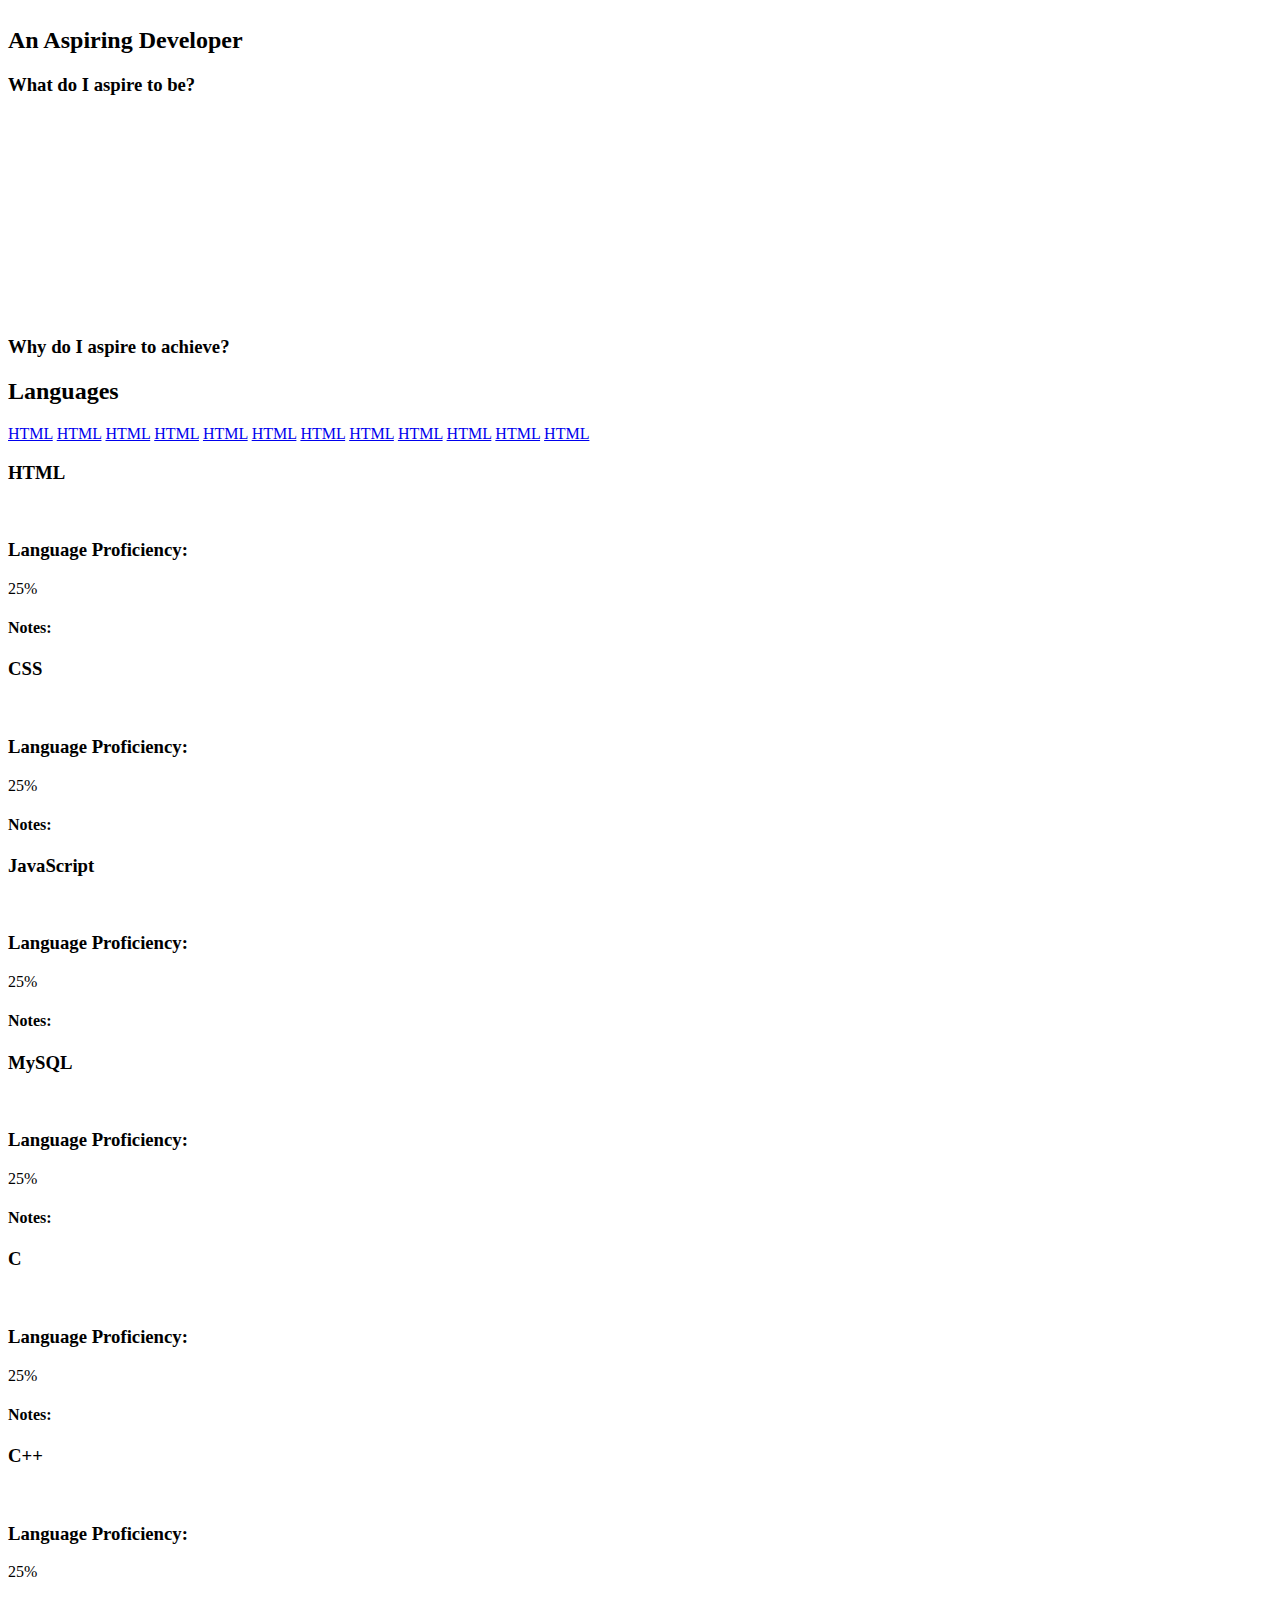
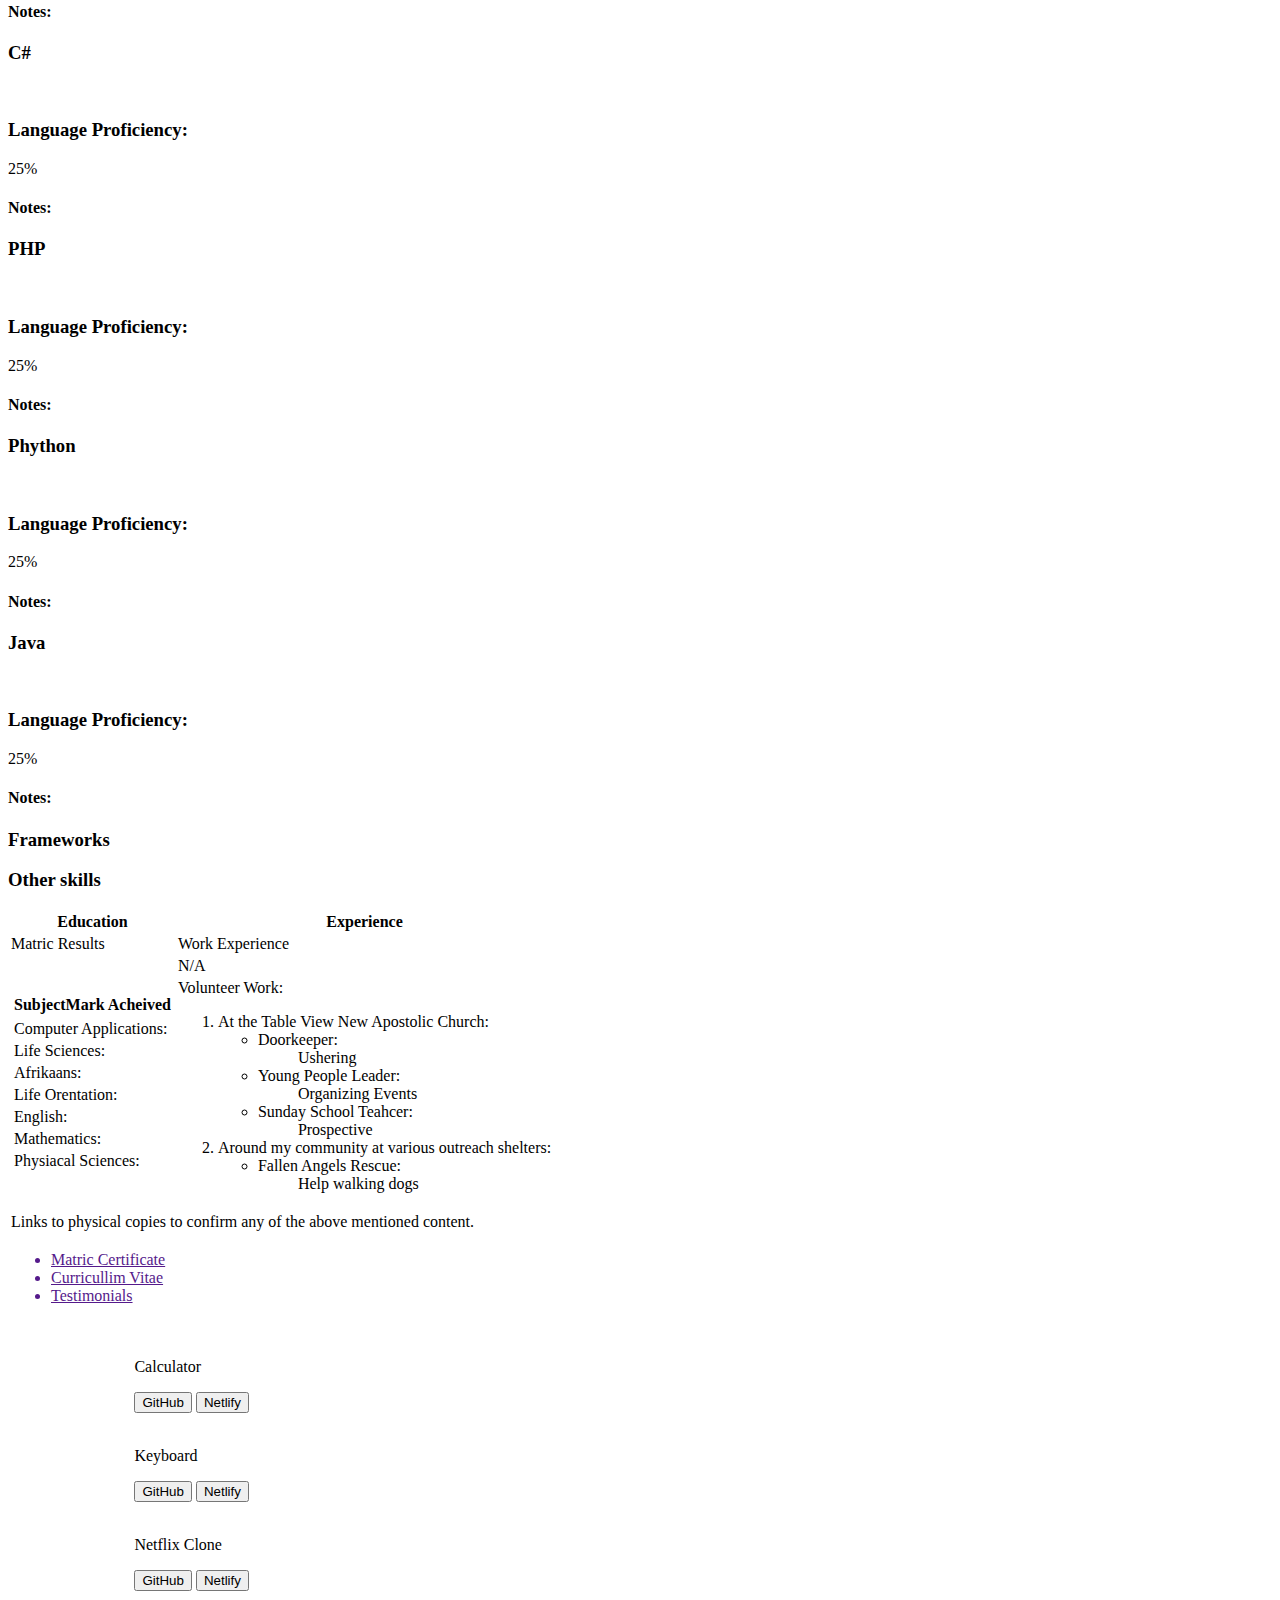
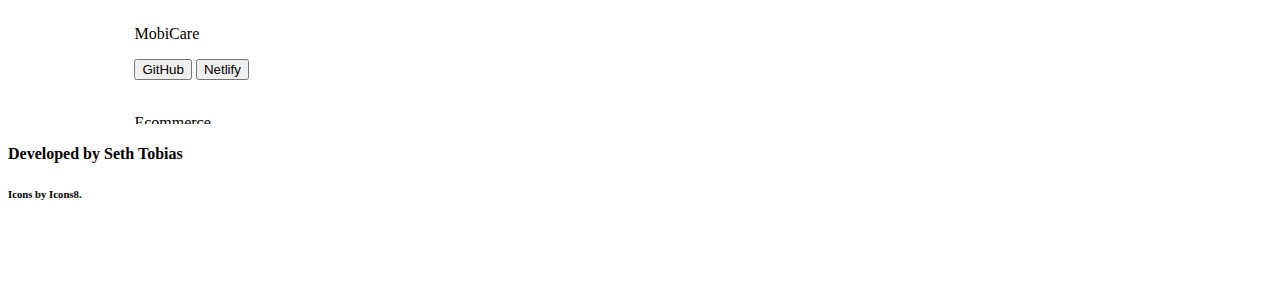
==== commit b4bb0b86: "scroll" ====
--- a/index.html
+++ b/index.html
@@ -27,60 +27,69 @@
     <title>SethTobias_Portfolio</title>
   </head>
   <body>
+    <header>
       <!-- Bookmark to the top -->
       <a name="top"></a>
       <!-- Start of top nav bar -->
-      <nav class="container-fluid navbar-brand bg-dark sticky-top">
+      <nav class="container-fluid navbar-brand bg-dark">
         <div class="row container-fluid">
-          <div class="col-sm-1 container-fluid img-fluid float-start">
-            <a href="#about">
-              <img
-                src="https://i.postimg.cc/FRjfYgn1/IMG-20220408-WA0002_2.jpg"
+          <div class="col-sm-1 container-fluid img-fluid">
+            <a href="#">
+              <img
+                src="https://i.postimg.cc/8CsdGDpX/seth-Tobias.png"
                 alt=""
                 class="img-fluid float-start rounded-circle"
-                id="aboutLink"
               />
             </a>
           </div>
 
-          <div class="col-6">
-            <div class="row m-auto mt-auto mb-auto">
-              <div class="col-4 text-center" id="navLinks">
-                <p>
-                  <a href="#index">Index</a>
-                </p>
-              </div>
-              <div class="col-4 text-center" id="navLinks">
-                <p>
-                  <a href="#skills">Skills</a>
-                </p>
-                
-              </div>
-              <div class="col-4 text-center align-text-bottom" id="navLinks">
-                <p>
-                  <a href="#experience">Experience</a>
-                </p>
-                
-              </div>
-      
-            </div>
-          </div>
-          <div class="col-2 m-auto">
-            <a href="#bottom">
-              <i class="fa-solid fa-arrow-down fa-xl" style="color: #ffffff;"></i>
+          <div class="col-sm-2 img-fluid">
+            <a href="#">
+              <img
+                src="https://i.postimg.cc/vB30zXZC/placeholder.png"
+                alt=""
+                class="img-fluid nav-item"
+              />
+            </a>
+          </div>
+          <div class="col-sm-2 img-fluid">
+            <a href="#">
+              <img
+                src="https://i.postimg.cc/vB30zXZC/placeholder.png"
+                alt=""
+                class="img-fluid nav-item"
+              />
+            </a>
+          </div>
+          <div class="col-sm-2 img-fluid">
+            <a href="#">
+              <img
+                src="https://i.postimg.cc/vB30zXZC/placeholder.png"
+                alt=""
+                class="img-fluid nav-item"
+              />
+            </a>
+          </div>
+          <div class="col-2">
+            <a href="#">
+              <img
+                src="https://i.postimg.cc/pTpssz5T/lc-Academy.webp"
+                alt=""
+                class="img-fluid float-end nav-item"
+              />
             </a>
           </div>
         </div>
       </nav>
       <!-- End of top nav bar -->
+    </header>
     <main class="container-fluid">
       <!-- Start of index page -->
       <section class="container-fluid m-3 border-bottom" id="index">
-        <a name="Index"></a>
         <div class="row">
           <div class="col-4 d-block">
             <img
-              src="https://i.postimg.cc/j58pQB11/z-index.png"
+              src="https://i.postimg.cc/rwh8sgYz/Screenshot-2023-10-30-152456.png"
               alt=""
               class="img-fluid"
             />
@@ -103,34 +112,15 @@
       <!-- end of index page -->
       <!-- Start of about page -->
       <section class="container-fluid border-bottom" id="about">
-        <a name="about"></a>
         <div class="container-fluid row">
-          <div class="col-4 container-fluid border mb-auto mt-auto">
-            <div class="text-start">
+          <div class="col-4 container-fluid">
+            <div>
               <h3 class="text-start">Who am I?</h3>
-                <span class="br">My name is Seth Tobias an aspiring developer.</span>
-                <span class="br">
-                  I was born on the 27th of May and am currently 19 years old.
-                </span>
-                <span class="br">I am the Son of Donovan and Shantil Adams.</span>
-                <sapn class="br">I am the brother of 6 siblings.</sapn>
-                <span class="br">
-                  I am a very energetic person and love seeing people laugh.
-                </span>
-                <span class="br">
-                  I am a hopless romantic and have watched Five Feet Apart
-                  several times over.
-                </span>
-                <span class="br">I am unapologeticly myself and wont change for anyone.</span>
-
-                <div class="text-start">
-                  <h3 class="">What do I aspire to be?</h3>
-                    <span class="br">
-                      I would one day like to be a succesful fullstack devloper.
-                    </span>
-                    <span class="br">I would one day like to be a husband.</span>
-                    <span class="br">I would one day like to be a father.</span>
-                </div>
+              <p></p>
+            </div>
+            <div class="" id="paragraph2">
+              <h3 class="text-start">What are my beliefs?</h3>
+              <p></p>
             </div>
           </div>
           <div class="col-4">
@@ -151,25 +141,14 @@
               <h2>An Aspiring Developer</h2>
             </div>
           </div>
-          <div class="col-4 border mt-auto mb-auto">
-            <div class="text-end" id="">
-              <h3 class="text-end">What are my beliefs?</h3>
-                <span class="br">
-                  I believe that everyone is capable of anything as long as they
-                  put thier minds to it.
-                </span>
-                <span class="br">I beleive that everyone was born for a reason.</span>
-                <span class="br">I believe that the unknown is waiting to be dicovered.</sp>
-                <span class="br">I beleive together we can acomplish anytning.</span>
-                <span class="br">I believe that it will all work out in the end.</sp>
-                <span class="br">I believe in <span>myself.</span></span>
-                <span class="br">I believe...</span>
-            </div>
-            <div class="text-end" id="">
+          <div class="col-4">
+            <div>
+              <h3 class="text-end">What do I aspire to be?</h3>
+              <p></p>
+            </div>
+            <div class="" id="paragraph2">
               <h3 class="text-end">Why do I aspire to achieve?</h3>
-                <span class="br">I strive to overcome my past self.</span>
-                <span class="br">I strive to find my purpose in life.</span>
-                <span class="br">I strive to find the true meaning behind everything.</span>
+              <p></p>
             </div>
           </div>
         </div>
@@ -177,179 +156,326 @@
       <!-- End of about page -->
       <!-- Start of skills page -->
       <section class="container-fluid border-bottom" id="skills">
-        <a name="skills"><h2 class="display-1 text-center" id="pageHeadings">Skills</h2></a>
         <div class="container-fluid">
-          <h2 class="text-center" id="languages">Languages</h2>
-          <nav class="navbar" id="skillsNav">
-            <a href="#HTML">HTML</a>
-            <a href="#CSS">CSS</a>
-            <a href="#C">C</a>
-            <a href="#Cpp">C++</a>
-            <a href="#Python">Python</a>
+          <h2 id="languages">Languages</h2>
+          <nav>
+            <a href="#HTML">HTML</a>
+            <a href="#HTML">HTML</a>
+            <a href="#HTML">HTML</a>
+            <a href="#HTML">HTML</a>
+            <a href="#HTML">HTML</a>
+            <a href="#HTML">HTML</a>
+            <a href="#HTML">HTML</a>
+            <a href="#HTML">HTML</a>
+            <a href="#HTML">HTML</a>
+            <a href="#HTML">HTML</a>
+            <a href="#HTML">HTML</a>
+            <a href="#HTML">HTML</a>
           </nav>
           <!-- Start of HTML -->
-          <a name="HTML"></a>
-          <div class="row container p-5" id="skillsBlock">
-            <div class="col-3">
-              <h3>HTML</h3>
-              <img
-                src="https://i.postimg.cc/RhtzTStV/icons8-html-300_(1).png"
-                alt=""
-                class="img-fluid img-thumbnail"
-              />
-            </div>
-            <div class="col m-auto">
-              <h3>Language Proficiency:Advanced</h3>
-              <p>As the first language I was exposed to, HTML is the language I am most comfortable and confident in. I strive to undertand as much as possible about the language. Throughout my journey I have learnt the limitations of having learnt HTML as my first language hever it will not hinder my learning journey.</p>
+          <div class="row container-fluid">
+            <h3>HTML</h3>
+            <a name="HTML"></a>
+            <div class="col-2">
+              <img
+                src="https://i.postimg.cc/1zkn51VQ/icons8-html-192.png"
+                alt=""
+                class="img-fluid img-thumbnail"
+              />
+            </div>
+            <div class="col-6">
+              <h3>Language Proficiency:</h3>
+              <div class="progress">
+                <div
+                  class="progress-bar"
+                  role="progressbar"
+                  style="width: 25%"
+                  aria-valuenow="25"
+                  aria-valuemin="0"
+                  aria-valuemax="100"
+                >
+                  25%
+                </div>
+              </div>
+              <h4>Notes:</h4>
+              <p></p>
             </div>
           </div>
           <!-- End of HTML -->
           <!-- Start of CSS -->
-          <a name="CSS"></a>
-          <div class="row container p-5" id="skillsBlock">
-            <div class="col-3">
+          <div class="row container-fluid">
+            <div class="col-2">
               <h3>CSS</h3>
               <img
-                src="https://i.postimg.cc/LXwpfYnb/icons8-css-300.png"
-                alt=""
-                class="img-fluid img-thumbnail"
-              />
-            </div>
-            <div class="col m-auto">
-              <h3>Language Proficiency:Intermidiate</h3>
-               <p>Followed by HTML was naturally CSS. At first my understanding was that CSS was just an extension of HTML. That CSS was just a smaller component of HTML. How wrong I was. CSS was a smaller component of something but not of HTML but Web Ddevelopment. I am well versed enough to understand many of th CSS properties. Even having the ability to learn my first frame work of bootstrap.</p>
+                src="https://i.postimg.cc/dtwCyFHQ/icons8-css-128.png"
+                alt=""
+                class="img-fluid img-thumbnail"
+              />
+            </div>
+            <div class="col-6">
+              <h3>Language Proficiency:</h3>
+              <div class="progress">
+                <div
+                  class="progress-bar"
+                  role="progressbar"
+                  style="width: 25%"
+                  aria-valuenow="25"
+                  aria-valuemin="0"
+                  aria-valuemax="100"
+                >
+                  25%
+                </div>
+              </div>
+              <h4>Notes:</h4>
+              <p></p>
             </div>
           </div>
           <!-- End of CSS -->
+          <!-- Start of JavaScript -->
+          <div class="row container-fluid">
+            <h3>JavaScript</h3>
+            <div class="col-2">
+              <img
+                src="https://i.postimg.cc/FsrfKZz7/icons8-javascript-128.png"
+                alt=""
+                class="img-fluid img-thumbnail"
+              />
+            </div>
+            <div class="col-6">
+              <h3>Language Proficiency:</h3>
+              <div class="progress">
+                <div
+                  class="progress-bar"
+                  role="progressbar"
+                  style="width: 25%"
+                  aria-valuenow="25"
+                  aria-valuemin="0"
+                  aria-valuemax="100"
+                >
+                  25%
+                </div>
+              </div>
+              <h4>Notes:</h4>
+              <p></p>
+            </div>
+          </div>
+          <!-- End of JavaScript -->
+          <!-- Start of MySQL -->
+          <div class="row container-fluid">
+            <div class="col-2">
+              <h3>MySQL</h3>
+              <img
+                src="https://i.postimg.cc/QtZCZgvN/icons8-sql-64.png"
+                alt=""
+                class="img-fluid img-thumbnail"
+              />
+            </div>
+            <div class="col-6">
+              <h3>Language Proficiency:</h3>
+              <div class="progress">
+                <div
+                  class="progress-bar"
+                  role="progressbar"
+                  style="width: 25%"
+                  aria-valuenow="25"
+                  aria-valuemin="0"
+                  aria-valuemax="100"
+                >
+                  25%
+                </div>
+              </div>
+              <h4>Notes:</h4>
+              <p></p>
+            </div>
+          </div>
+          <!-- End of MySQL -->
           <!-- Start of C -->
-          <a name="C"></a>
-          <div class="row container p-5" id="skillsBlock">
-            <div class="col-3">
-              <h3>C</h3>
-              <img
-                src="https://i.postimg.cc/NjcQpHph/icons8-open-source-300.png"
-                alt=""
-                class="img-fluid img-thumbnail"
-              />
-            </div>
-            <div class="col m-auto">
-              <h3>Language Proficiency:Novice</h3>
-              Through my journey of self learning I came across C. The bridge between machine level languages and high level languages. My understanding of the language goes that far. Other than the basic interprentating of certain snippets of code. Programming is out of the question for now but ine day I strive to be well versed in the language.
+          <div class="row container-fluid">
+            <h3>C</h3>
+            <div class="col-2">
+              <img
+                src="https://i.postimg.cc/YqRWNPZ6/icons8-c.png"
+                alt=""
+                class="img-fluid img-thumbnail"
+              />
+            </div>
+            <div class="col-6">
+              <h3>Language Proficiency:</h3>
+              <div class="progress">
+                <div
+                  class="progress-bar"
+                  role="progressbar"
+                  style="width: 25%"
+                  aria-valuenow="25"
+                  aria-valuemin="0"
+                  aria-valuemax="100"
+                >
+                  25%
+                </div>
+              </div>
+              <h4>Notes:</h4>
+              <p></p>
             </div>
           </div>
           <!-- End of C -->
           <!-- Start of C++ -->
-          <a name="Cpp"></a>
-          <div class="row container p-5" id="skillsBlock">
-            <div class="col-3">
-              <h3>C++</h3>
-              <img
-                src="https://i.postimg.cc/tTYbYtC6/icons8-c-300.png"
-                alt=""
-                class="img-fluid img-thumbnail"
-              />
-            </div>
-            <div class="col m-auto">
-              <h3>Language Proficiency:Novice</h3>
-              Much like C my experience with C++ is much the same. Other than the fact taht C++ was where my journey lerning the trilogy of the C language started. My understanding of C++ is more advanced.
-            </div>
-          </div>
-          <!-- End of C++ -->          
+          <div class="row container-fluid">
+            <h3>C++</h3>
+            <div class="col-2">
+              <img
+                src="https://i.postimg.cc/FzmY3bxC/icons8-c-150.png"
+                alt=""
+                class="img-fluid img-thumbnail"
+              />
+            </div>
+            <div class="col-6">
+              <h3>Language Proficiency:</h3>
+              <div class="progress">
+                <div
+                  class="progress-bar"
+                  role="progressbar"
+                  style="width: 25%"
+                  aria-valuenow="25"
+                  aria-valuemin="0"
+                  aria-valuemax="100"
+                >
+                  25%
+                </div>
+              </div>
+              <h4>Notes:</h4>
+              <p></p>
+            </div>
+          </div>
+          <!-- End of C++ -->
+          <!-- Start of C# -->
+          <div class="row container-fluid">
+            <h3>C#</h3>
+            <div class="col-2">
+              <img
+                src="https://i.postimg.cc/FzmY3bxC/icons8-c-150.png"
+                alt=""
+                class="img-fluid img-thumbnail"
+              />
+            </div>
+            <div class="col-6">
+              <h3>Language Proficiency:</h3>
+              <div class="progress">
+                <div
+                  class="progress-bar"
+                  role="progressbar"
+                  style="width: 25%"
+                  aria-valuenow="25"
+                  aria-valuemin="0"
+                  aria-valuemax="100"
+                >
+                  25%
+                </div>
+              </div>
+              <h4>Notes:</h4>
+              <p></p>
+            </div>
+          </div>
+          <!-- End of C# -->
+          <!-- Start of PHP -->
+          <div class="row container-fluid">
+            <h3>PHP</h3>
+            <div class="col-2">
+              <img
+                src="https://i.postimg.cc/HLynNvZP/icons8-php-150.png"
+                alt=""
+                class="img-fluid img-thumbnail"
+              />
+            </div>
+            <div class="col-6">
+              <h3>Language Proficiency:</h3>
+              <div class="progress">
+                <div
+                  class="progress-bar"
+                  role="progressbar"
+                  style="width: 25%"
+                  aria-valuenow="25"
+                  aria-valuemin="0"
+                  aria-valuemax="100"
+                >
+                  25%
+                </div>
+              </div>
+              <h4>Notes:</h4>
+              <p></p>
+            </div>
+          </div>
+          <!-- End of PHP -->
+          <!-- Start of Phython -->
+          <div class="row container-fluid">
+            <h3>Phython</h3>
+            <div class="col-2">
+              <img
+                src="https://i.postimg.cc/jS9CZYX7/icons8-python-150.png"
+                alt=""
+                class="img-fluid img-thumbnail"
+              />
+            </div>
+            <div class="col-6">
+              <h3>Language Proficiency:</h3>
+              <div class="progress">
+                <div
+                  class="progress-bar"
+                  role="progressbar"
+                  style="width: 25%"
+                  aria-valuenow="25"
+                  aria-valuemin="0"
+                  aria-valuemax="100"
+                >
+                  25%
+                </div>
+              </div>
+              <h4>Notes:</h4>
+              <p></p>
+            </div>
+          </div>
+          <!-- End of Phython -->
+          <!-- Start of Java  -->
+          <div class="row container-fluid">
+            <h3>Java</h3>
+            <div class="col-2">
+              <img
+                src="https://i.postimg.cc/MHDvDcP6/icons8-java-128.png"
+                alt=""
+                class="img-fluid img-thumbnail"
+              />
+            </div>
+            <div class="col-6">
+              <h3>Language Proficiency:</h3>
+              <div class="progress">
+                <div
+                  class="progress-bar"
+                  role="progressbar"
+                  style="width: 25%"
+                  aria-valuenow="25"
+                  aria-valuemin="0"
+                  aria-valuemax="100"
+                >
+                  25%
+                </div>
+              </div>
+              <h4>Notes:</h4>
+              <p></p>
+            </div>
+          </div>
+          <!-- End of Java -->
+          <h3>Frameworks</h3>
         </div>
 
-        <div class="container-fluid text-center">
-          <h3>Soft Skills</h3>
-          <div class="row m-auto"></div>
-          <div class="row">
-            <div class="container mb-5" id="skillsBox">
-              <h4>Problem Sloving</h4>
-              <img
-                src="https://media.giphy.com/media/3orif0rjs49gsPWg1y/giphy.gif"
-                alt=""
-                class="img-fluid"
-                id="skillsGif"
-              />
-              <p>
-                My ability to quckly and effeciently analyzea a problem and
-                formulate a possible solution is something i enjoy doing.
-              </p>
-            </div>
-            <div class="container mb-5" id="skillsBox">
-              <h4>Communication</h4>
-              <img
-                src="https://media.giphy.com/media/xULW8mYub4bKO3IDo4/giphy.gif"
-                alt=""
-                class="img-fluid"
-                id="skillsGif"
-              />
-              <p class="mt-5">
-                Talking to people is not a praoblem for me. I enjoy socializing
-                and getting to know people. Having a laugh with others is
-                somerthing I really enjoy.
-              </p>
-            </div>
-            <div class="container mb-5" id="skillsBox">
-              <h4>Adapability</h4>
-              <img
-                src="https://media.giphy.com/media/D3y1KbfTrSuha/giphy.gif"
-                alt=""
-                class="img-fluid"
-                id="skillsGif"
-              />
-              <p class="mt-5">
-                My energetic personality makes me very sutable for ever changing
-                environmanets.
-              </p>
-            </div>
-            <div class="container mb-5" id="skillsBox">
-              <h4>Creative Thinking</h4>
-              <img
-                src="https://aem.dropbox.com/cms/content/dam/dropbox/blog/files/2017/11/blog_1300x760.gif"
-                alt=""
-                class="img-fluid"
-                id="skillsGif"
-              />
-              <p class="mt-5">
-                COupled with my love for problem solving, this allows me to come
-                up with very intresting solutions to ceertain problems.
-              </p>
-            </div>
-          </div>
+        <div class="container-fluid">
+          <h3 id="languages">Other skills</h3>
         </div>
-        <div class="container-fluid text-center">
-          <h3 class="m-auto">Other Skills</h3>
-          <div class="m-auto d-inline-block">
-            <img
-              src="https://i.postimg.cc/NjxnFcn5/icons8-github-200.png"
-              alt=""
-            />
-          </div>
-          <div class="m-auto d-inline-block">
-            <img
-              src="https://i.postimg.cc/XYWhnJQR/icons8-bash-200.png"
-              alt=""
-            />
-          </div>
-          <div class="m-auto d-inline-block">
-            <img
-              src="https://i.postimg.cc/5jcdMkwq/icons8-figma-200.png"
-              alt=""
-            />
-          </div>
-          <div class="m-auto d-inline-block">
-            <img
-              src="https://i.postimg.cc/8CV5xY4C/icons8-bootstrap-200.png"
-              alt=""
-            />
-          </div>
-        </div>
+        <div class="container-fluid" id="frameworks"></div>
       </section>
       <!-- End of skills page -->
       <!-- Start of experience page -->
       <section class="container-fluid border-bottom" id="experience">
-        <a name="experience"></a>
         <div class="container-fluid">
-          <table class="table table-hover table-responsive table-striped bg-info">
+          <table class="table table-hover table-responsive table-striped">
             <thead class="">
               <tr>
                 <th>Education</th>
@@ -368,17 +494,30 @@
                   >
                     <thead>
                       <tr>
-                        <th>Subject<span class="text-end">Mark Achieved</span></th>
+                        <th>Subject<span>Mark Acheived</span></th>
                       </tr>
                     </thead>
                     <tbody>
                       <tr>
                         <tr>
-                          <td>Computer Applications:<span class="text-end">82%</span></td>
+                          <td>Computer Applications:<span></span></td>
                         </tr>
                         <tr>
-                          <td>Life Sciences:<span class="text-end">80%</span></td>
+                          <td>Life Sciences:<span></span></td>
                         </tr>
+                        <tr>
+                          <td>Afrikaans:<span></span></td>
+                        </tr>
+                        <tr>
+                          <td>Life Orentation:<span></span></td>
+                        </tr>
+                        <tr>
+                          <td>English:<span></span></td>
+                        </tr>
+                        <tr>
+                          <td>Mathematics:<span></span></td>
+                        </tr>
+                        <td>Physiacal Sciences:<span></span></td>
                       </tr>
                     </tbody>
                   </table>
@@ -393,9 +532,7 @@
                       <ul>
                         <li><dl>
                               <dt>Doorkeeper:</dt>
-                              <dd>Ushering of members</dd>
-                              <dd>Maintenance of grounds</dd>
-                              <dd>Parking Attendant</dd>
+                              <dd>Ushering</dd>
                             </dl>
                         </li>
                         <li>
@@ -404,10 +541,14 @@
                               Young People Leader:
                             </dt>
                             <dd>Organizing Events</dd>
-                            <dd>Guiding younger members</dd>
                         </dl>
                           
                         </li>
+                        <li>
+                          <dl>
+                            <dt>Sunday School Teahcer:</dt>
+                            <dd>Prospective</dd>
+                          </dl></li>
                       </ul>
                     </li>
                     <li>
@@ -417,8 +558,6 @@
                         <dl>
                           <dt>Fallen Angels Rescue:</dt>
                           <dd>Help walking dogs</dd>
-                          <dd>Upkeep of dog shelters</dd>
-                          <dd>Basic maintenance tasks</dd>
                         </dl>
                           
                       </li>
@@ -428,253 +567,138 @@
                 </td>
               </tr>
             </tbody>
+            <tfoot>
+              <tr>
+                <td colspan="2">Links to physical copies to confirm any of the above mentioned content.</td>
+              </tr>
+              <tr> 
+                <td colspan="2">
+                  <ul> 
+                    <a href=""><li>Matric Certificate</li></a>
+                    <a href=""><li>Curricullim Vitae</li></a>
+                    <a href=""><li>Testimonials</li></a>
+                  </ul>
+                </td>
+              </tr>
+            </tfoot>
           </table>
         </div>
       </section>
       <!-- End of experience page -->
-      <!-- Start of projects page-->
-      <section class="container-fluid border-bottom" id="projects">
-        <a name="projects"></a>
-        <div class="row container-fluid ">
-          <div class="col-4">
-            <a href=""><h3>Calculator</h3></a>
-            <img src="" alt="" class="img-fluid">
-            <p></p>
-          </div>
-          <div class="col-4">
-            <a href=""><h3>Keyboard</h3></a>
-            <img src="" alt="" class="img-fluid">
-            <p></p>
-          </div>
-          <div class="col-4">
-            <a href=""><h3></h3></a>
-            <img src="" alt="" class="img-fluid">
-            <p></p>
-          </div>
-        </div>
-        <div class="row container-fluid ">
-          <div class="col-12">
-            <h2>
-              HTML and CSS Projects
-            </h2>
-          </div>
-        </div>
-        <div class="row container-fluid ">
-            <div class="col-4">
-              <a href=""><h3></h3></a>
-              <img src="" alt="" class="img-fluid">
-              <p></p>
-            </div>
-            <div class="col-4">
-              <a href=""><h3></h3></a>
-              <img src="" alt="" class="img-fluid">
-              <p></p>
-            </div>
-            <div class="col-4">
-              <a href=""><h3>Netflix Clone</h3></a>
-              <img src="" alt="" class="img-fluid">
-              <p></p>
-            </div>
-        </div>
-      </section>
-      <!-- End of projects page -->
-            <!-- Start of testimonials page -->
-            <section class="container-fluid border-bottom">
-              <a name="testimonials"><h2 class="display-1 text-center" id="pageHeadings">Testimonials</h2></a>
-              <h2>Collegues</h2>
-              <div class="row mt-5">
-                <div class="card m-auto" style="max-width: 540px;">
-                  <div class="row g-0">
-                    <div class="col-md-4">
-                      <img src="..." class="img-fluid rounded-start" alt="...">
-                    </div>
-                    <div class="col-md-8">
-                      <div class="card-body">
-                        <p class="card-text">This is a wider card with supporting text below as a natural lead-in to additional content. This content is a little bit longer.</p>
-                        <h5 class="card-title">-Tyheisha Johnson</h5>
-                      </div>
-                    </div>
+            <!-- Start of projects page-->
+            <section class="container-fluid border-bottom" id="projects">
+              <div class="row container-fluid ">
+                <div class="row">
+                  <div class="container d-flex m-auto" id="scroll">
+                    <div>
+                      <div class="row">
+                      <img src="" alt="" class="img-fluid">
+  
+                      </div>
+                      <div class="row">
+                        <p class="text-center">Calculator</p>
+                      </div>
+                      <div class="row">
+                        <button type="button" class="btn btn-outline-dark">GitHub</button>
+                        <button type="button" class="btn btn-outline-info">Netlify</button>
+                        </div>
                   </div>
-                </div>
-                <div class="card m-auto" style="max-width: 540px;">
-                  <div class="row g-0">
-                    <div class="col-md-4">
-                      <img src="https://i.postimg.cc/sgs7tJ0C/20231022-161301-2.jpg" class="img-fluid rounded-start" alt="...">
-                    </div>
-                    <div class="col-md-8">
-                      <div class="card-body">
-                        <p class="card-text">Seth Tobias is both kind and compassionate, the atmosphere that he brings into one's presence is calming and comforting. He has the ability to brighten anyone's day .Seth's work ethic and determination is admirable and inspirational
-                          </p>
-                        <h5 class="card-title">-Taryn-lee Walbrugh</h5>
-                      </div>
-                    </div>
+                    <div>
+                      <div class="row">
+                      <img src="" alt="" class="img-fluid">
+  
+                      </div>
+                      <div class="row">
+                        <p class="text-center">Keyboard</p>
+                      </div>
+                      <div class="row">
+                        <button type="button" class="btn btn-outline-dark">GitHub</button>
+                        <button type="button" class="btn btn-outline-info">Netlify</button>
+                        </div>
                   </div>
-                </div>
-                <div class="row mt-5">
-                  <div class="card m-auto" style="max-width: 540px;">
-                    <div class="row g-0">
-                      <div class="col-md-4">
-                        <img src="https://i.postimg.cc/cCPRG1z8/20231009_134246.jpg" class="img-fluid rounded-start" alt="...">
-                      </div>
-                      <div class="col-md-8">
-                        <div class="card-body">
-                          <p class="card-text">Seth is a very friendly person and is very committed to his work. He is very hardworking and has good social skills and is good at problem solving and very enthusiastic too.</p>
-                          <h5 class="card-title">-Zubaidah Isaacs</h5>
+                    <div>
+                      <div class="row">
+                      <img src="" alt="" class="img-fluid">
+                        
+                      </div>
+                      <div class="row">
+                        <p class="text-center">Netflix Clone</p>
+                      </div>
+                      <div class="row">
+                        <button type="button" class="btn btn-outline-dark">GitHub</button>
+                        <button type="button" class="btn btn-outline-info">Netlify</button>
                         </div>
-                      </div>
-                    </div>
                   </div>
-                 
-                  <div class="row mt-5">
-                    <div class="card m-auto" style="max-width: 540px;">
-                      <div class="row g-0">
-                        <div class="col-md-4">
-                          <img src="" class="img-fluid rounded-start" alt="...">
+                    <div class="container">
+                      <div class="row">
+                      <img src="" alt="" class="img-fluid">
+  
+                      </div>
+                      <div class="row">
+                        <p class="text-center">MobiCare</p>
+                      </div>
+                      <div class="row">
+                        <button type="button" class="btn btn-outline-dark">GitHub</button>
+                        <button type="button" class="btn btn-outline-info">Netlify</button>
                         </div>
-                        <div class="col-md-8">
-                          <div class="card-body">
-                            <p class="card-text">This is a wider card with supporting text below as a natural lead-in to additional content. This content is a little bit longer.</p>
-                            <h5 class="card-title">-Ntokozo Sithebe</h5>
-                          </div>
-                        </div>
-                      </div>
-                    </div>
-                    <div class="card m-auto" style="max-width: 540px;">
-                      <div class="row g-0">
-                        <div class="col-md-4">
-                          <img src="" class="img-fluid rounded-start" alt="...">
-                        </div>
-                        <div class="col-md-8">
-                          <div class="card-body">
-                            <p class="card-text">This is a wider card with supporting text below as a natural lead-in to additional content. This content is a little bit longer.</p>
-                            <h5 class="card-title">-</h5>
-                          </div>
-                        </div>
-                      </div>
-                    </div>
+                  </div>
+                    <div>
+                      <div class="row ">
+                      <img src="https://i.postimg.cc/Y0f5xz77/Screenshot-2023-11-03-094539.png" alt="" class="">
+  
+                      </div>
+                      <div class="row">
+                        <p class="text-center">Ecommerce</p>
+                      </div>
+                      <div class="row d-flex">
+                        <button type="button" class="btn btn-outline-dark">GitHub</button>
+                        <button type="button" class="btn btn-outline-info mt-2">Netlify</button>
+                  </div>
+            
                 </div>
               </div>
             </section>
-            <!-- End of testimonials page -->
-            <!-- Start of contact page --->
-      <section class="container-fluid border-bottom" id="contact">
-<a name="contact"></a>
-        <h1>How to get in contact?</h1>
-        <p>To reach me simply complete the below form or simply click on the icons below the form to take you to the respective pages.</p>
-        <div class="container m-auto">
-          <form action="" class="bg-info border-2 border-dark">
-            <div class="row m-auto p-3">
-              <div class="form-floating col">
-                <input type="text" class="form-control" id="floatingInput" placeholder="First Name">
-                <label for="floatingInput">First Name</label>
-              </div>
-              <div class="form-floating col">
-                <input type="text" class="form-control" id="floatingInput" placeholder="Last Name">
-                <label for="floatingInput">Last Name</label>
-              </div>
-            </div>
-            <div class="row m-auto p-3">
-              <div class="form-floating col-6 m-auto">
-                <input type="email" class="form-control" id="floatingInput" placeholder="yourEmail@gmail.com">
-                <label for="floatingInput">Your Email Address</label>
-              </div>
-            </div>
-            <div class="row m-auto p-3">
-            <div class="form-floating m-auto col-8">
-              <input type="text" class="form-control" id="floatingInput reason" placeholder="I contacted you because...">
-              <label for="floatingInput">Your reason for contacting?</label>
-            </div>
-            <div class="row">
-              <div class="col">
-                <p class=" text-center m-0">Rate the responsiveness of this page out of 5. 0 being no responsiveness.</p>
-                <label for="customRange3" class="form-label"></label>
-                <input type="range" class="form-range" min="0" max="5" step="1" id="customRange3">
-              </div>
-              <div class="col">
-                <p class=" text-center m-0">Rate the professinoalism of this page out of 5. 0 being no professinoalism.</p>
-                <label for="customRange3" class="form-label"></label>
-                <input type="range" class="form-range" min="0" max="5" step="1" id="customRange3">
-              </div>
-              <div class="col">
-                <p class=" text-center m-0">Rate the asthetics of this page out of 5. 0 being extermly uplesant to llok at.</p>
-                <label for="customRange3" class="form-label"></label>
-                <input type="range" class="form-range" min="0" max="5" step="1" id="customRange3">
-              </div>
-            </div>
-            <div class="row">
-              <input type="submit" value="Submit">
-            </div>
-          </form>
-          <div class="row m-auto
-          mt-5">
-            <div class="col text-center">
-<i class="fa-brands fa-github fa-xl"></i>
-            </div>
-            <div class="col text-center">
-<i class="fa-brands fa-facebook fa-xl"></i>
-            </div>
-            <div class="col text-center">
-<i class="fa-brands fa-instagram fa-xl"></i>
-            </div>
-            <div class="col text-center">
-<i class="fa-brands fa-discord fa-xl"></i>
-            </div>
-            <div class="col text-center">
-<i class="fa-brands fa-linkedin fa-xl"></i>
-            </div>
-            <div class="col text-center">
-<i class="fa-brands fa-slack fa-xl"></i>
-            </div>
-            <div class="col text-center">
-<i class="fa-brands fa-google fa-xl"></i>
-            </div>
-            <div class="col text-center">
-<i class="fa-brands fa-youtube fa-xl"></i>
-            </div>
-            <div class="col text-center">
-<i class="fa-brands fa-pinterest fa-xl"></i>
-            </div>
-            <div class="col text-center">
-<i class="fa-brands fa-free-code-camp fa-xl"></i>
-            </div>
-            
-          </div>
-        </div>
-      </div>
-      </section>
-      <!-- End of contact page -->
-      <!-- Bottom navbar -->
-      <nav class="container-fluid navbar-brand bg-dark sticky-bottom">
-        <div class="row container-fluid m-auto">
+            <!-- End of projects page -->
+
+    </main>
+    <!-- Footer area of page -->
+    <footer>
+      <!-- Footer navbar -->
+      <nav class="container-fluid navbar-brand bg-dark">
+        <div class="row container-fluid">
           <div class="col-2 container-fluid text-danger">
             <h4><span>Developed by </span><span>Seth Tobias</span></h4>
             <h6>Icons by Icons8.</h6>
           </div>
-      
-          <div class="col-6">
-            <div class="row m-auto mt-auto mb-auto">
-              <div class="col-4 text-center" id="navLinks">
-                <p>
-                  <a href="#projects">Projects</a>
-                </p>
-              </div>
-              <div class="col-4 text-center" id="navLinks">
-                <p>
-                  <a href="#testimonials">Testimonials</a>
-                </p>
-                
-              </div>
-              <div class="col-4 text-center align-text-bottom" id="navLinks">
-                <p>
-                  <a href="#contact">Contact</a>
-                </p>
-                
-              </div>
-      
-            </div>
-          </div>
-          
-          <div class="col-2 m-auto">
+
+          <div class="col-sm-2 container-fluid img-fluid">
+            <a href="#">
+              <img
+                src="https://i.postimg.cc/vB30zXZC/placeholder.png"
+                alt=""
+                class="img-fluid nav-item"
+              />
+            </a>
+          </div>
+          <div class="col-sm-2 container-fluid img-fluid">
+            <a href="#">
+              <img
+                src="https://i.postimg.cc/vB30zXZC/placeholder.png"
+                alt=""
+                class="img-fluid nav-img"
+              />
+            </a>
+          </div>
+          <div class="col-sm-2 container-fluid img-fluid">
+            <a href="#">
+              <img
+                src="https://i.postimg.cc/vB30zXZC/placeholder.png"
+                alt=""
+                class="img-fluid nav-item"
+              />
+            </a>
+          </div>
+          <div class="col-2">
             <!-- Link to the top of the page -->
             <a href="#top">
               <i class="fa-solid fa-house fa-2xl" style="color: #ffffff"></i>
@@ -682,10 +706,6 @@
           </div>
         </div>
       </nav>
-<a name="bottom"></a>
-    </main>
-    <!-- Footer area of page -->
-    <footer>
       <!-- Bootstrap scripting links -->
       <script
         src="https://cdn.jsdelivr.net/npm/@popperjs/core@2.11.6/dist/umd/popper.min.js"
@@ -698,11 +718,5 @@
         crossorigin="anonymous"
       ></script>
     </footer>
-    <!-- <div class="row">
-      <div class="container d-flex m-3" id="scroll">
-        
-      </div>
-
-    </div> -->
   </body>
-</html>+</html>
--- a/CSS/style.css
+++ b/CSS/style.css
@@ -2,19 +2,11 @@
 
 /* Color Pallete */
 :root {
-  --text: #010400;
-  --background: #f42a74;
-  --accent: #6cefdd;
-  --primary: #92117d;
-  --secondary: #f6f5f5ff;
-}
-
-body {
-  overflow-x: hidden;
-}
-
-#pageHeadings {
-  padding-top: 6%;
+  --black: #000000ff;
+  --ebony: #5a6650ff;
+  --non-photo-blue: #a7e2e3ff;
+  --argentinian-blue: #73bafcff;
+  --white-smoke: #f6f5f5ff;
 }
 
 #indexText {
@@ -27,12 +19,12 @@
 }
 
 .tab1 {
-  margin-left: 4%;
+  margin-left: 6rem;
   margin-right: 0;
 }
 
 .tab2 {
-  margin-left: 10%;
+  margin-left: 18rem;
   margin-right: 0;
 }
 
@@ -42,56 +34,16 @@
   margin: 4rem auto;
 }
 
-.br {
-  display: block;
-  margin: 0.5rem 0;
-}
-
-#reason {
-  height: 450px;
-}
-
-#skillsBlock {
-  margin: 0 auto;
-}
-
-#skillsNav a {
-  text-decoration: none;
-}
-
-#skillsGif {
-  width: 20rem;
-}
-
-#skillsBox {
-  border-radius: 30px;
-  border: solid 5px blue;
-  width: 20rem;
-  height: 25rem;
-  text-align-last: auto;
-}
-
-#skillsBlock {
-  border-radius: 30px;
-  border: double 10px blue;
-  margin-bottom: 3rem;
-}
-
-#navLinks {
-  margin: auto;
-  padding: 0;
-  width: 6rem;
-  height: 3rem;
-  color: #ffffff;
-}
-
-#aboutLink {
-  width: 6rem;
-  height: 6rem;
+#paragraph2 {
+  margin-top: 15rem;
 }
 
 #scroll {
   overflow-x: scroll;
+  overflow-y: hidden;
+  width: 80%;
+  height: 25rem;
+  margin: auto;
   -ms-overflow-style: none; /* IE and Edge */
   scrollbar-width: none; /* Firefox */
 }
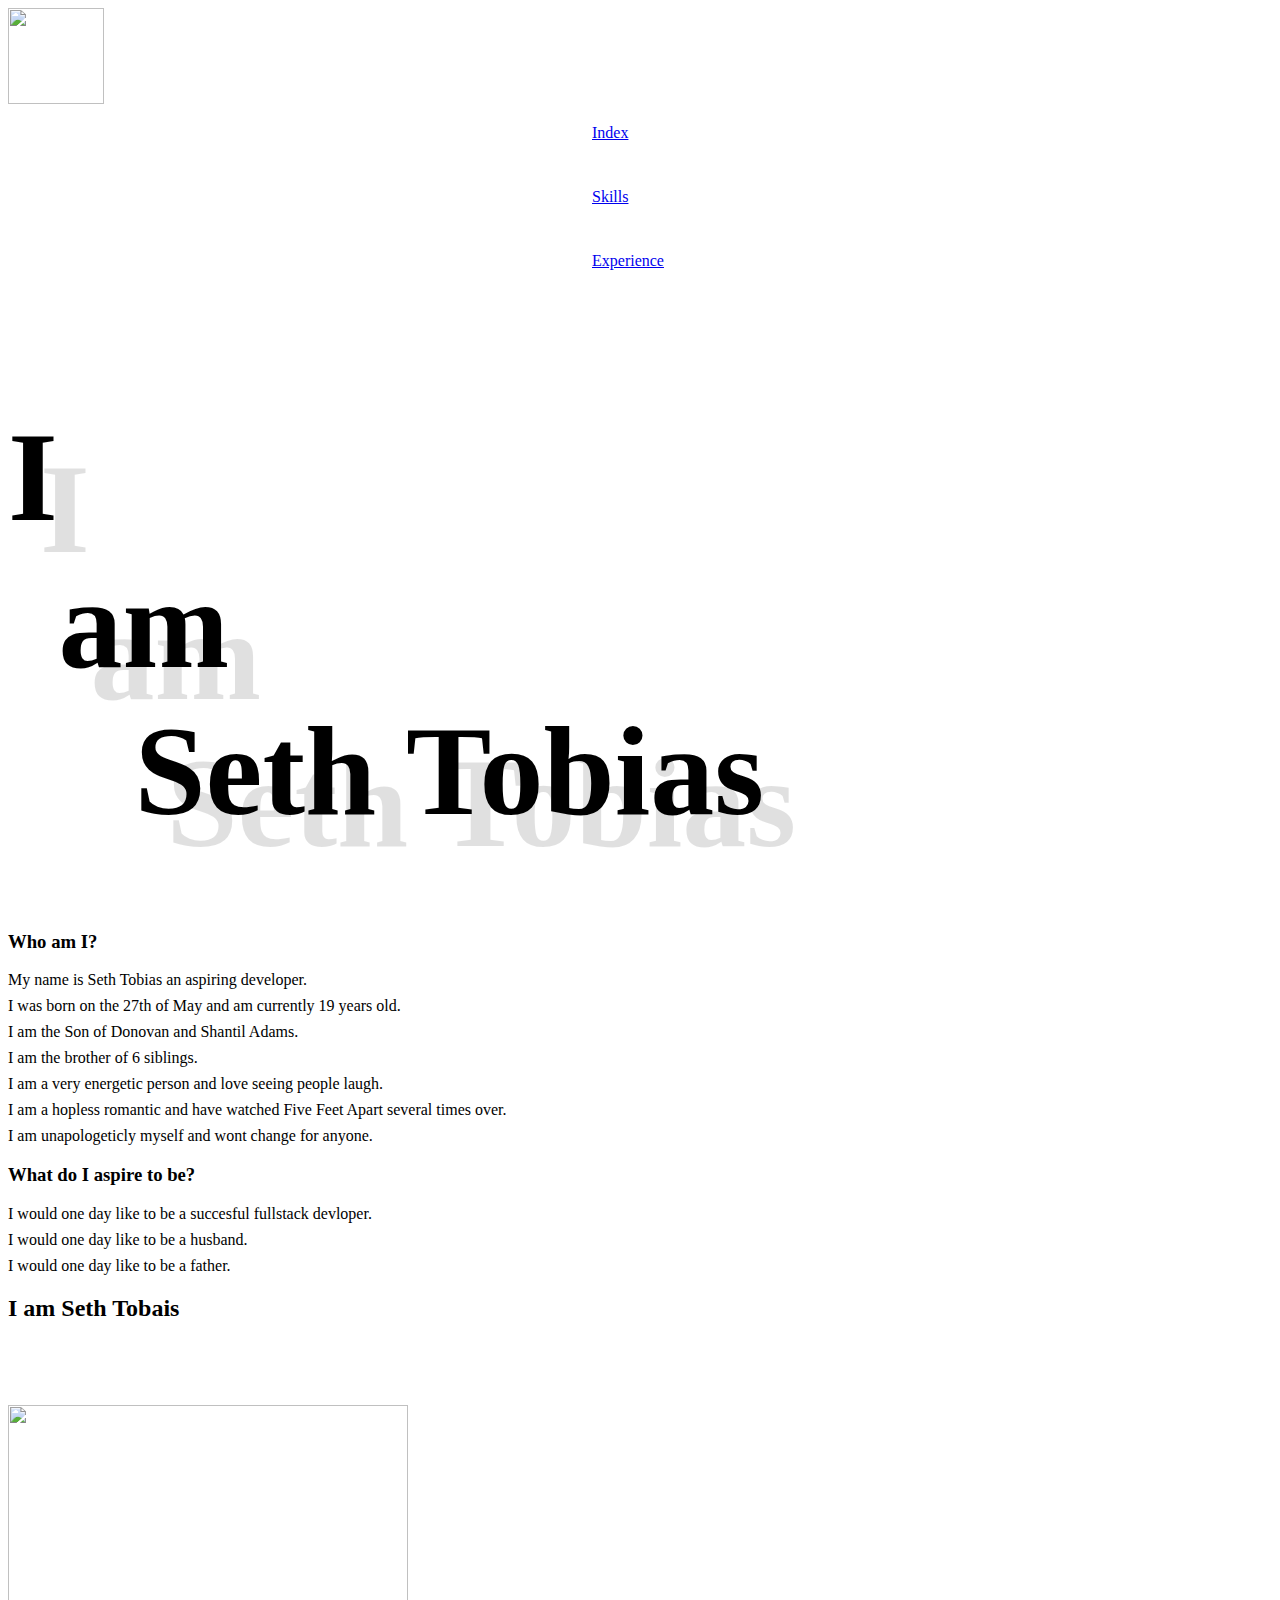
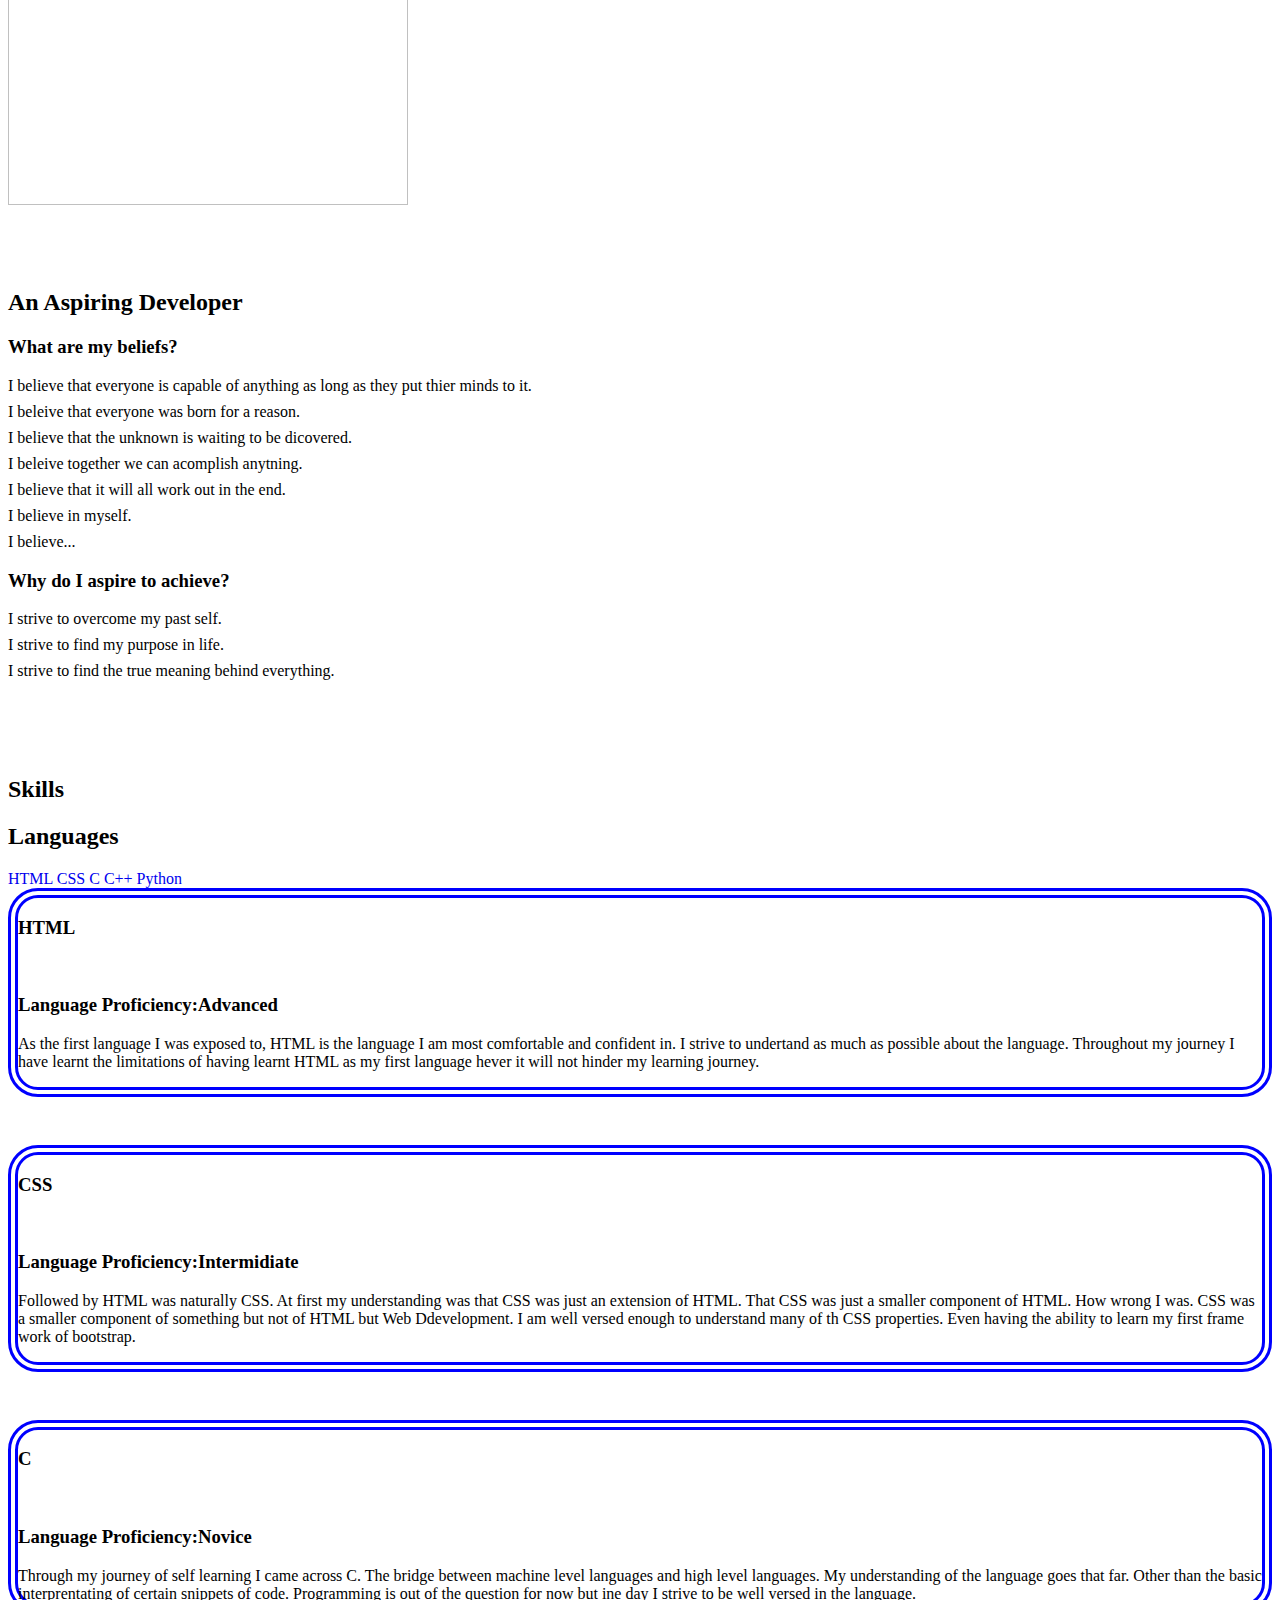
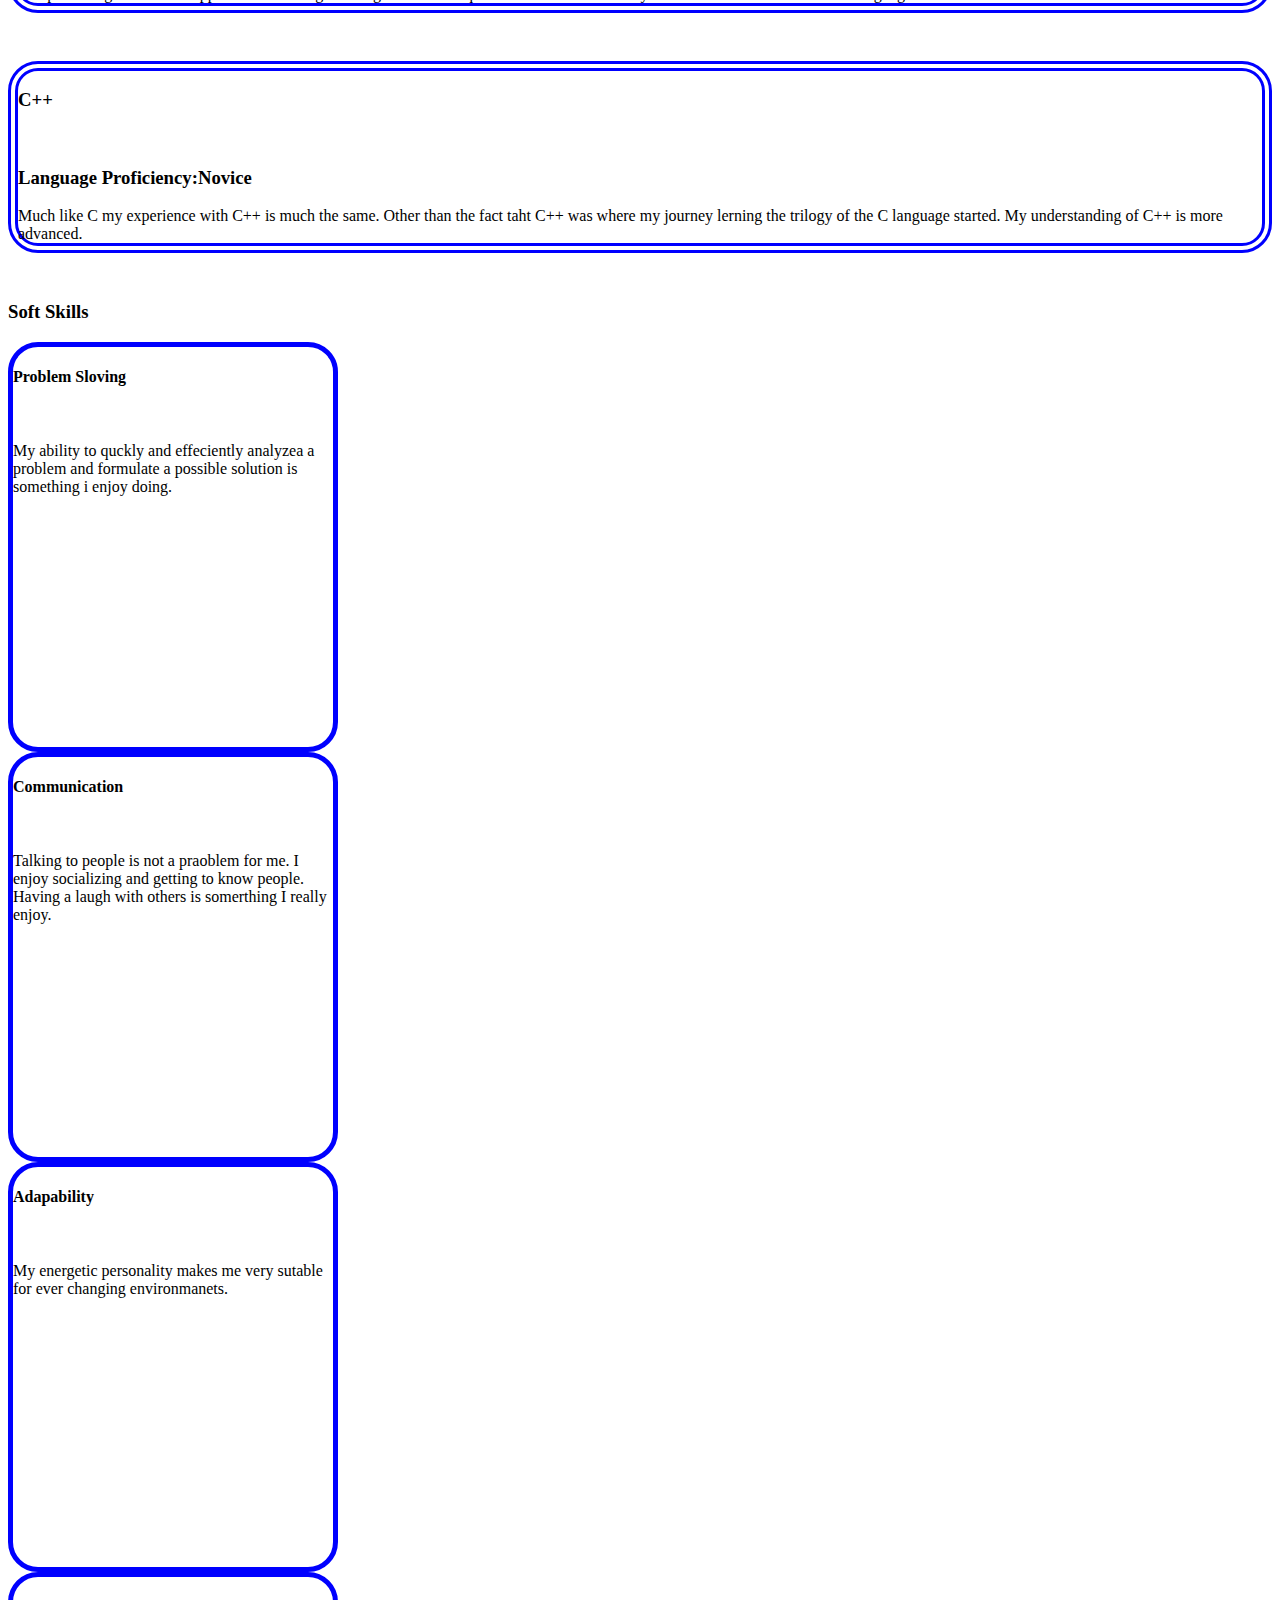
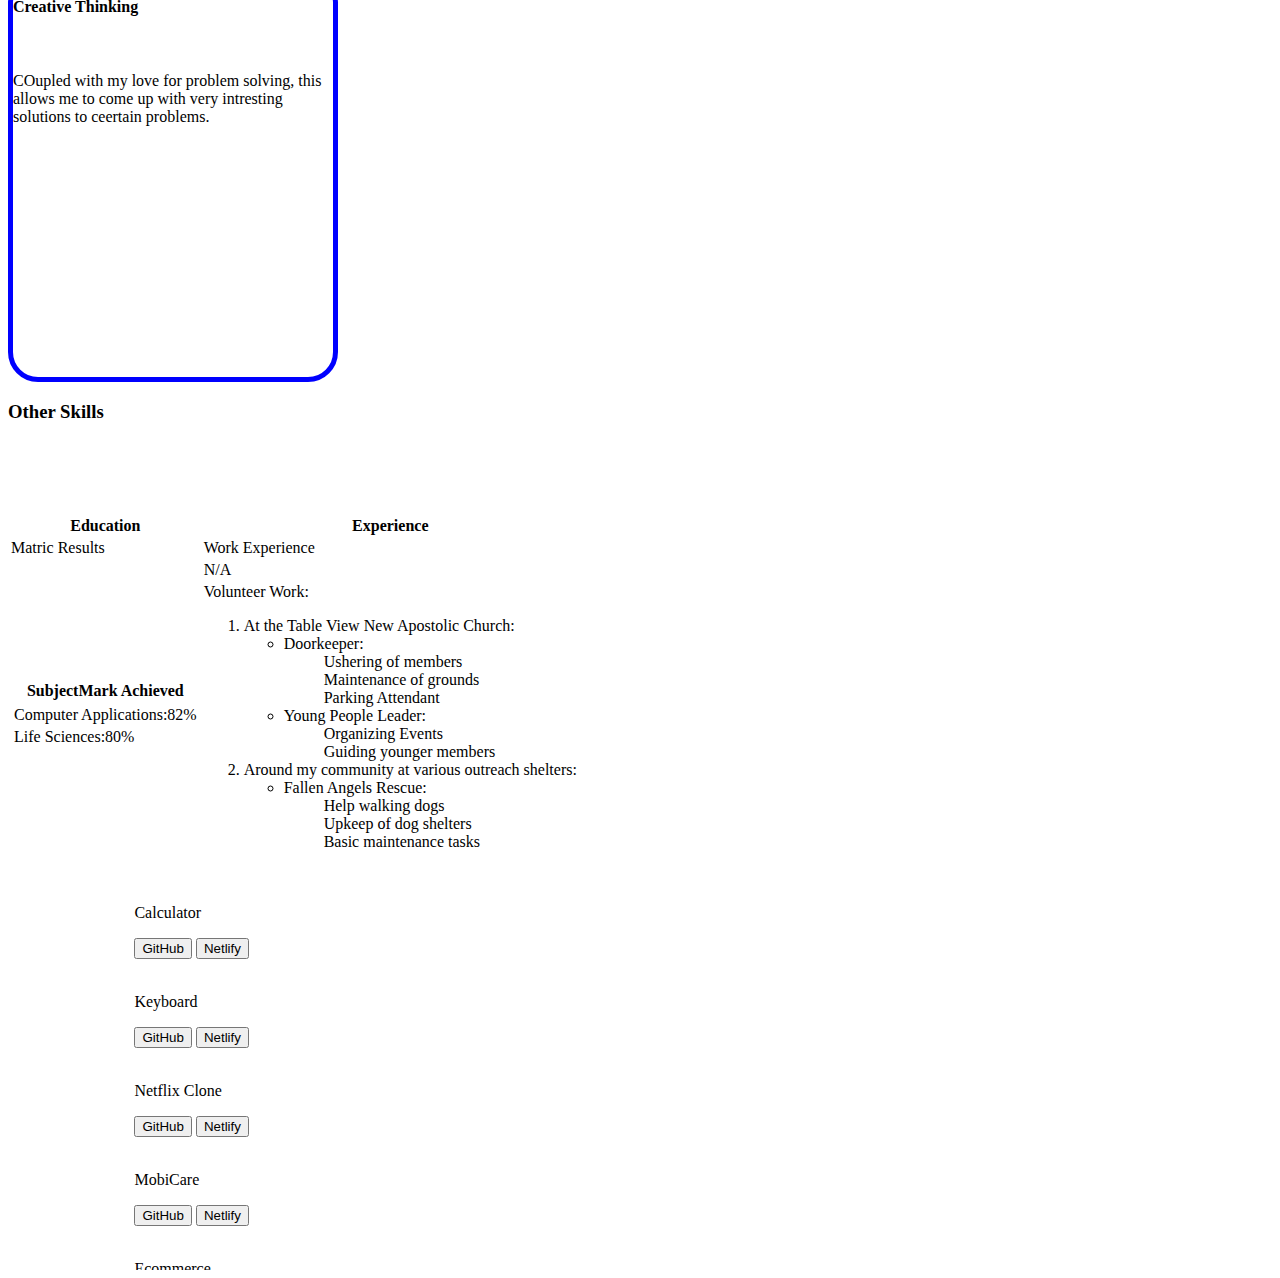
==== commit 4c93912d: "Merge branch 'main' into projects" ====
--- a/index.html
+++ b/index.html
@@ -27,69 +27,60 @@
     <title>SethTobias_Portfolio</title>
   </head>
   <body>
-    <header>
       <!-- Bookmark to the top -->
       <a name="top"></a>
       <!-- Start of top nav bar -->
-      <nav class="container-fluid navbar-brand bg-dark">
+      <nav class="container-fluid navbar-brand bg-dark sticky-top">
         <div class="row container-fluid">
-          <div class="col-sm-1 container-fluid img-fluid">
-            <a href="#">
-              <img
-                src="https://i.postimg.cc/8CsdGDpX/seth-Tobias.png"
+          <div class="col-sm-1 container-fluid img-fluid float-start">
+            <a href="#about">
+              <img
+                src="https://i.postimg.cc/FRjfYgn1/IMG-20220408-WA0002_2.jpg"
                 alt=""
                 class="img-fluid float-start rounded-circle"
+                id="aboutLink"
               />
             </a>
           </div>
 
-          <div class="col-sm-2 img-fluid">
-            <a href="#">
-              <img
-                src="https://i.postimg.cc/vB30zXZC/placeholder.png"
-                alt=""
-                class="img-fluid nav-item"
-              />
-            </a>
-          </div>
-          <div class="col-sm-2 img-fluid">
-            <a href="#">
-              <img
-                src="https://i.postimg.cc/vB30zXZC/placeholder.png"
-                alt=""
-                class="img-fluid nav-item"
-              />
-            </a>
-          </div>
-          <div class="col-sm-2 img-fluid">
-            <a href="#">
-              <img
-                src="https://i.postimg.cc/vB30zXZC/placeholder.png"
-                alt=""
-                class="img-fluid nav-item"
-              />
-            </a>
-          </div>
-          <div class="col-2">
-            <a href="#">
-              <img
-                src="https://i.postimg.cc/pTpssz5T/lc-Academy.webp"
-                alt=""
-                class="img-fluid float-end nav-item"
-              />
+          <div class="col-6">
+            <div class="row m-auto mt-auto mb-auto">
+              <div class="col-4 text-center" id="navLinks">
+                <p>
+                  <a href="#index">Index</a>
+                </p>
+              </div>
+              <div class="col-4 text-center" id="navLinks">
+                <p>
+                  <a href="#skills">Skills</a>
+                </p>
+                
+              </div>
+              <div class="col-4 text-center align-text-bottom" id="navLinks">
+                <p>
+                  <a href="#experience">Experience</a>
+                </p>
+                
+              </div>
+      
+            </div>
+          </div>
+          <div class="col-2 m-auto">
+            <a href="#bottom">
+              <i class="fa-solid fa-arrow-down fa-xl" style="color: #ffffff;"></i>
             </a>
           </div>
         </div>
       </nav>
       <!-- End of top nav bar -->
-    </header>
     <main class="container-fluid">
       <!-- Start of index page -->
       <section class="container-fluid m-3 border-bottom" id="index">
+        <a name="Index"></a>
         <div class="row">
           <div class="col-4 d-block">
             <img
-              src="https://i.postimg.cc/rwh8sgYz/Screenshot-2023-10-30-152456.png"
+              src="https://i.postimg.cc/j58pQB11/z-index.png"
               alt=""
               class="img-fluid"
             />
@@ -112,15 +103,34 @@
       <!-- end of index page -->
       <!-- Start of about page -->
       <section class="container-fluid border-bottom" id="about">
+        <a name="about"></a>
         <div class="container-fluid row">
-          <div class="col-4 container-fluid">
-            <div>
+          <div class="col-4 container-fluid border mb-auto mt-auto">
+            <div class="text-start">
               <h3 class="text-start">Who am I?</h3>
-              <p></p>
-            </div>
-            <div class="" id="paragraph2">
-              <h3 class="text-start">What are my beliefs?</h3>
-              <p></p>
+                <span class="br">My name is Seth Tobias an aspiring developer.</span>
+                <span class="br">
+                  I was born on the 27th of May and am currently 19 years old.
+                </span>
+                <span class="br">I am the Son of Donovan and Shantil Adams.</span>
+                <sapn class="br">I am the brother of 6 siblings.</sapn>
+                <span class="br">
+                  I am a very energetic person and love seeing people laugh.
+                </span>
+                <span class="br">
+                  I am a hopless romantic and have watched Five Feet Apart
+                  several times over.
+                </span>
+                <span class="br">I am unapologeticly myself and wont change for anyone.</span>
+
+                <div class="text-start">
+                  <h3 class="">What do I aspire to be?</h3>
+                    <span class="br">
+                      I would one day like to be a succesful fullstack devloper.
+                    </span>
+                    <span class="br">I would one day like to be a husband.</span>
+                    <span class="br">I would one day like to be a father.</span>
+                </div>
             </div>
           </div>
           <div class="col-4">
@@ -141,14 +151,25 @@
               <h2>An Aspiring Developer</h2>
             </div>
           </div>
-          <div class="col-4">
-            <div>
-              <h3 class="text-end">What do I aspire to be?</h3>
-              <p></p>
-            </div>
-            <div class="" id="paragraph2">
+          <div class="col-4 border mt-auto mb-auto">
+            <div class="text-end" id="">
+              <h3 class="text-end">What are my beliefs?</h3>
+                <span class="br">
+                  I believe that everyone is capable of anything as long as they
+                  put thier minds to it.
+                </span>
+                <span class="br">I beleive that everyone was born for a reason.</span>
+                <span class="br">I believe that the unknown is waiting to be dicovered.</sp>
+                <span class="br">I beleive together we can acomplish anytning.</span>
+                <span class="br">I believe that it will all work out in the end.</sp>
+                <span class="br">I believe in <span>myself.</span></span>
+                <span class="br">I believe...</span>
+            </div>
+            <div class="text-end" id="">
               <h3 class="text-end">Why do I aspire to achieve?</h3>
-              <p></p>
+                <span class="br">I strive to overcome my past self.</span>
+                <span class="br">I strive to find my purpose in life.</span>
+                <span class="br">I strive to find the true meaning behind everything.</span>
             </div>
           </div>
         </div>
@@ -156,326 +177,179 @@
       <!-- End of about page -->
       <!-- Start of skills page -->
       <section class="container-fluid border-bottom" id="skills">
+        <a name="skills"><h2 class="display-1 text-center" id="pageHeadings">Skills</h2></a>
         <div class="container-fluid">
-          <h2 id="languages">Languages</h2>
-          <nav>
+          <h2 class="text-center" id="languages">Languages</h2>
+          <nav class="navbar" id="skillsNav">
             <a href="#HTML">HTML</a>
-            <a href="#HTML">HTML</a>
-            <a href="#HTML">HTML</a>
-            <a href="#HTML">HTML</a>
-            <a href="#HTML">HTML</a>
-            <a href="#HTML">HTML</a>
-            <a href="#HTML">HTML</a>
-            <a href="#HTML">HTML</a>
-            <a href="#HTML">HTML</a>
-            <a href="#HTML">HTML</a>
-            <a href="#HTML">HTML</a>
-            <a href="#HTML">HTML</a>
+            <a href="#CSS">CSS</a>
+            <a href="#C">C</a>
+            <a href="#Cpp">C++</a>
+            <a href="#Python">Python</a>
           </nav>
           <!-- Start of HTML -->
-          <div class="row container-fluid">
-            <h3>HTML</h3>
-            <a name="HTML"></a>
-            <div class="col-2">
-              <img
-                src="https://i.postimg.cc/1zkn51VQ/icons8-html-192.png"
+          <a name="HTML"></a>
+          <div class="row container p-5" id="skillsBlock">
+            <div class="col-3">
+              <h3>HTML</h3>
+              <img
+                src="https://i.postimg.cc/RhtzTStV/icons8-html-300_(1).png"
                 alt=""
                 class="img-fluid img-thumbnail"
               />
             </div>
-            <div class="col-6">
-              <h3>Language Proficiency:</h3>
-              <div class="progress">
-                <div
-                  class="progress-bar"
-                  role="progressbar"
-                  style="width: 25%"
-                  aria-valuenow="25"
-                  aria-valuemin="0"
-                  aria-valuemax="100"
-                >
-                  25%
-                </div>
-              </div>
-              <h4>Notes:</h4>
-              <p></p>
+            <div class="col m-auto">
+              <h3>Language Proficiency:Advanced</h3>
+              <p>As the first language I was exposed to, HTML is the language I am most comfortable and confident in. I strive to undertand as much as possible about the language. Throughout my journey I have learnt the limitations of having learnt HTML as my first language hever it will not hinder my learning journey.</p>
             </div>
           </div>
           <!-- End of HTML -->
           <!-- Start of CSS -->
-          <div class="row container-fluid">
-            <div class="col-2">
+          <a name="CSS"></a>
+          <div class="row container p-5" id="skillsBlock">
+            <div class="col-3">
               <h3>CSS</h3>
               <img
-                src="https://i.postimg.cc/dtwCyFHQ/icons8-css-128.png"
+                src="https://i.postimg.cc/LXwpfYnb/icons8-css-300.png"
                 alt=""
                 class="img-fluid img-thumbnail"
               />
             </div>
-            <div class="col-6">
-              <h3>Language Proficiency:</h3>
-              <div class="progress">
-                <div
-                  class="progress-bar"
-                  role="progressbar"
-                  style="width: 25%"
-                  aria-valuenow="25"
-                  aria-valuemin="0"
-                  aria-valuemax="100"
-                >
-                  25%
-                </div>
-              </div>
-              <h4>Notes:</h4>
-              <p></p>
+            <div class="col m-auto">
+              <h3>Language Proficiency:Intermidiate</h3>
+               <p>Followed by HTML was naturally CSS. At first my understanding was that CSS was just an extension of HTML. That CSS was just a smaller component of HTML. How wrong I was. CSS was a smaller component of something but not of HTML but Web Ddevelopment. I am well versed enough to understand many of th CSS properties. Even having the ability to learn my first frame work of bootstrap.</p>
             </div>
           </div>
           <!-- End of CSS -->
-          <!-- Start of JavaScript -->
-          <div class="row container-fluid">
-            <h3>JavaScript</h3>
-            <div class="col-2">
-              <img
-                src="https://i.postimg.cc/FsrfKZz7/icons8-javascript-128.png"
+          <!-- Start of C -->
+          <a name="C"></a>
+          <div class="row container p-5" id="skillsBlock">
+            <div class="col-3">
+              <h3>C</h3>
+              <img
+                src="https://i.postimg.cc/NjcQpHph/icons8-open-source-300.png"
                 alt=""
                 class="img-fluid img-thumbnail"
               />
             </div>
-            <div class="col-6">
-              <h3>Language Proficiency:</h3>
-              <div class="progress">
-                <div
-                  class="progress-bar"
-                  role="progressbar"
-                  style="width: 25%"
-                  aria-valuenow="25"
-                  aria-valuemin="0"
-                  aria-valuemax="100"
-                >
-                  25%
-                </div>
-              </div>
-              <h4>Notes:</h4>
-              <p></p>
-            </div>
-          </div>
-          <!-- End of JavaScript -->
-          <!-- Start of MySQL -->
-          <div class="row container-fluid">
-            <div class="col-2">
-              <h3>MySQL</h3>
-              <img
-                src="https://i.postimg.cc/QtZCZgvN/icons8-sql-64.png"
-                alt=""
-                class="img-fluid img-thumbnail"
-              />
-            </div>
-            <div class="col-6">
-              <h3>Language Proficiency:</h3>
-              <div class="progress">
-                <div
-                  class="progress-bar"
-                  role="progressbar"
-                  style="width: 25%"
-                  aria-valuenow="25"
-                  aria-valuemin="0"
-                  aria-valuemax="100"
-                >
-                  25%
-                </div>
-              </div>
-              <h4>Notes:</h4>
-              <p></p>
-            </div>
-          </div>
-          <!-- End of MySQL -->
-          <!-- Start of C -->
-          <div class="row container-fluid">
-            <h3>C</h3>
-            <div class="col-2">
-              <img
-                src="https://i.postimg.cc/YqRWNPZ6/icons8-c.png"
-                alt=""
-                class="img-fluid img-thumbnail"
-              />
-            </div>
-            <div class="col-6">
-              <h3>Language Proficiency:</h3>
-              <div class="progress">
-                <div
-                  class="progress-bar"
-                  role="progressbar"
-                  style="width: 25%"
-                  aria-valuenow="25"
-                  aria-valuemin="0"
-                  aria-valuemax="100"
-                >
-                  25%
-                </div>
-              </div>
-              <h4>Notes:</h4>
-              <p></p>
+            <div class="col m-auto">
+              <h3>Language Proficiency:Novice</h3>
+              Through my journey of self learning I came across C. The bridge between machine level languages and high level languages. My understanding of the language goes that far. Other than the basic interprentating of certain snippets of code. Programming is out of the question for now but ine day I strive to be well versed in the language.
             </div>
           </div>
           <!-- End of C -->
           <!-- Start of C++ -->
-          <div class="row container-fluid">
-            <h3>C++</h3>
-            <div class="col-2">
-              <img
-                src="https://i.postimg.cc/FzmY3bxC/icons8-c-150.png"
+          <a name="Cpp"></a>
+          <div class="row container p-5" id="skillsBlock">
+            <div class="col-3">
+              <h3>C++</h3>
+              <img
+                src="https://i.postimg.cc/tTYbYtC6/icons8-c-300.png"
                 alt=""
                 class="img-fluid img-thumbnail"
               />
             </div>
-            <div class="col-6">
-              <h3>Language Proficiency:</h3>
-              <div class="progress">
-                <div
-                  class="progress-bar"
-                  role="progressbar"
-                  style="width: 25%"
-                  aria-valuenow="25"
-                  aria-valuemin="0"
-                  aria-valuemax="100"
-                >
-                  25%
-                </div>
-              </div>
-              <h4>Notes:</h4>
-              <p></p>
-            </div>
-          </div>
-          <!-- End of C++ -->
-          <!-- Start of C# -->
-          <div class="row container-fluid">
-            <h3>C#</h3>
-            <div class="col-2">
-              <img
-                src="https://i.postimg.cc/FzmY3bxC/icons8-c-150.png"
-                alt=""
-                class="img-fluid img-thumbnail"
-              />
-            </div>
-            <div class="col-6">
-              <h3>Language Proficiency:</h3>
-              <div class="progress">
-                <div
-                  class="progress-bar"
-                  role="progressbar"
-                  style="width: 25%"
-                  aria-valuenow="25"
-                  aria-valuemin="0"
-                  aria-valuemax="100"
-                >
-                  25%
-                </div>
-              </div>
-              <h4>Notes:</h4>
-              <p></p>
-            </div>
-          </div>
-          <!-- End of C# -->
-          <!-- Start of PHP -->
-          <div class="row container-fluid">
-            <h3>PHP</h3>
-            <div class="col-2">
-              <img
-                src="https://i.postimg.cc/HLynNvZP/icons8-php-150.png"
-                alt=""
-                class="img-fluid img-thumbnail"
-              />
-            </div>
-            <div class="col-6">
-              <h3>Language Proficiency:</h3>
-              <div class="progress">
-                <div
-                  class="progress-bar"
-                  role="progressbar"
-                  style="width: 25%"
-                  aria-valuenow="25"
-                  aria-valuemin="0"
-                  aria-valuemax="100"
-                >
-                  25%
-                </div>
-              </div>
-              <h4>Notes:</h4>
-              <p></p>
-            </div>
-          </div>
-          <!-- End of PHP -->
-          <!-- Start of Phython -->
-          <div class="row container-fluid">
-            <h3>Phython</h3>
-            <div class="col-2">
-              <img
-                src="https://i.postimg.cc/jS9CZYX7/icons8-python-150.png"
-                alt=""
-                class="img-fluid img-thumbnail"
-              />
-            </div>
-            <div class="col-6">
-              <h3>Language Proficiency:</h3>
-              <div class="progress">
-                <div
-                  class="progress-bar"
-                  role="progressbar"
-                  style="width: 25%"
-                  aria-valuenow="25"
-                  aria-valuemin="0"
-                  aria-valuemax="100"
-                >
-                  25%
-                </div>
-              </div>
-              <h4>Notes:</h4>
-              <p></p>
-            </div>
-          </div>
-          <!-- End of Phython -->
-          <!-- Start of Java  -->
-          <div class="row container-fluid">
-            <h3>Java</h3>
-            <div class="col-2">
-              <img
-                src="https://i.postimg.cc/MHDvDcP6/icons8-java-128.png"
-                alt=""
-                class="img-fluid img-thumbnail"
-              />
-            </div>
-            <div class="col-6">
-              <h3>Language Proficiency:</h3>
-              <div class="progress">
-                <div
-                  class="progress-bar"
-                  role="progressbar"
-                  style="width: 25%"
-                  aria-valuenow="25"
-                  aria-valuemin="0"
-                  aria-valuemax="100"
-                >
-                  25%
-                </div>
-              </div>
-              <h4>Notes:</h4>
-              <p></p>
-            </div>
-          </div>
-          <!-- End of Java -->
-          <h3>Frameworks</h3>
+            <div class="col m-auto">
+              <h3>Language Proficiency:Novice</h3>
+              Much like C my experience with C++ is much the same. Other than the fact taht C++ was where my journey lerning the trilogy of the C language started. My understanding of C++ is more advanced.
+            </div>
+          </div>
+          <!-- End of C++ -->          
         </div>
 
-        <div class="container-fluid">
-          <h3 id="languages">Other skills</h3>
-        </div>
-        <div class="container-fluid" id="frameworks"></div>
+        <div class="container-fluid text-center">
+          <h3>Soft Skills</h3>
+          <div class="row m-auto"></div>
+          <div class="row">
+            <div class="container mb-5" id="skillsBox">
+              <h4>Problem Sloving</h4>
+              <img
+                src="https://media.giphy.com/media/3orif0rjs49gsPWg1y/giphy.gif"
+                alt=""
+                class="img-fluid"
+                id="skillsGif"
+              />
+              <p>
+                My ability to quckly and effeciently analyzea a problem and
+                formulate a possible solution is something i enjoy doing.
+              </p>
+            </div>
+            <div class="container mb-5" id="skillsBox">
+              <h4>Communication</h4>
+              <img
+                src="https://media.giphy.com/media/xULW8mYub4bKO3IDo4/giphy.gif"
+                alt=""
+                class="img-fluid"
+                id="skillsGif"
+              />
+              <p class="mt-5">
+                Talking to people is not a praoblem for me. I enjoy socializing
+                and getting to know people. Having a laugh with others is
+                somerthing I really enjoy.
+              </p>
+            </div>
+            <div class="container mb-5" id="skillsBox">
+              <h4>Adapability</h4>
+              <img
+                src="https://media.giphy.com/media/D3y1KbfTrSuha/giphy.gif"
+                alt=""
+                class="img-fluid"
+                id="skillsGif"
+              />
+              <p class="mt-5">
+                My energetic personality makes me very sutable for ever changing
+                environmanets.
+              </p>
+            </div>
+            <div class="container mb-5" id="skillsBox">
+              <h4>Creative Thinking</h4>
+              <img
+                src="https://aem.dropbox.com/cms/content/dam/dropbox/blog/files/2017/11/blog_1300x760.gif"
+                alt=""
+                class="img-fluid"
+                id="skillsGif"
+              />
+              <p class="mt-5">
+                COupled with my love for problem solving, this allows me to come
+                up with very intresting solutions to ceertain problems.
+              </p>
+            </div>
+          </div>
+        </div>
+        <div class="container-fluid text-center">
+          <h3 class="m-auto">Other Skills</h3>
+          <div class="m-auto d-inline-block">
+            <img
+              src="https://i.postimg.cc/NjxnFcn5/icons8-github-200.png"
+              alt=""
+            />
+          </div>
+          <div class="m-auto d-inline-block">
+            <img
+              src="https://i.postimg.cc/XYWhnJQR/icons8-bash-200.png"
+              alt=""
+            />
+          </div>
+          <div class="m-auto d-inline-block">
+            <img
+              src="https://i.postimg.cc/5jcdMkwq/icons8-figma-200.png"
+              alt=""
+            />
+          </div>
+          <div class="m-auto d-inline-block">
+            <img
+              src="https://i.postimg.cc/8CV5xY4C/icons8-bootstrap-200.png"
+              alt=""
+            />
+          </div>
+        </div>
       </section>
       <!-- End of skills page -->
       <!-- Start of experience page -->
       <section class="container-fluid border-bottom" id="experience">
+        <a name="experience"></a>
         <div class="container-fluid">
-          <table class="table table-hover table-responsive table-striped">
+          <table class="table table-hover table-responsive table-striped bg-info">
             <thead class="">
               <tr>
                 <th>Education</th>
@@ -494,30 +368,17 @@
                   >
                     <thead>
                       <tr>
-                        <th>Subject<span>Mark Acheived</span></th>
+                        <th>Subject<span class="text-end">Mark Achieved</span></th>
                       </tr>
                     </thead>
                     <tbody>
                       <tr>
                         <tr>
-                          <td>Computer Applications:<span></span></td>
+                          <td>Computer Applications:<span class="text-end">82%</span></td>
                         </tr>
                         <tr>
-                          <td>Life Sciences:<span></span></td>
+                          <td>Life Sciences:<span class="text-end">80%</span></td>
                         </tr>
-                        <tr>
-                          <td>Afrikaans:<span></span></td>
-                        </tr>
-                        <tr>
-                          <td>Life Orentation:<span></span></td>
-                        </tr>
-                        <tr>
-                          <td>English:<span></span></td>
-                        </tr>
-                        <tr>
-                          <td>Mathematics:<span></span></td>
-                        </tr>
-                        <td>Physiacal Sciences:<span></span></td>
                       </tr>
                     </tbody>
                   </table>
@@ -532,7 +393,9 @@
                       <ul>
                         <li><dl>
                               <dt>Doorkeeper:</dt>
-                              <dd>Ushering</dd>
+                              <dd>Ushering of members</dd>
+                              <dd>Maintenance of grounds</dd>
+                              <dd>Parking Attendant</dd>
                             </dl>
                         </li>
                         <li>
@@ -541,14 +404,10 @@
                               Young People Leader:
                             </dt>
                             <dd>Organizing Events</dd>
+                            <dd>Guiding younger members</dd>
                         </dl>
                           
                         </li>
-                        <li>
-                          <dl>
-                            <dt>Sunday School Teahcer:</dt>
-                            <dd>Prospective</dd>
-                          </dl></li>
                       </ul>
                     </li>
                     <li>
@@ -558,6 +417,8 @@
                         <dl>
                           <dt>Fallen Angels Rescue:</dt>
                           <dd>Help walking dogs</dd>
+                          <dd>Upkeep of dog shelters</dd>
+                          <dd>Basic maintenance tasks</dd>
                         </dl>
                           
                       </li>
@@ -567,25 +428,11 @@
                 </td>
               </tr>
             </tbody>
-            <tfoot>
-              <tr>
-                <td colspan="2">Links to physical copies to confirm any of the above mentioned content.</td>
-              </tr>
-              <tr> 
-                <td colspan="2">
-                  <ul> 
-                    <a href=""><li>Matric Certificate</li></a>
-                    <a href=""><li>Curricullim Vitae</li></a>
-                    <a href=""><li>Testimonials</li></a>
-                  </ul>
-                </td>
-              </tr>
-            </tfoot>
           </table>
         </div>
       </section>
       <!-- End of experience page -->
-            <!-- Start of projects page-->
+      <!-- Start of projects page-->
             <section class="container-fluid border-bottom" id="projects">
               <div class="row container-fluid ">
                 <div class="row">
@@ -656,49 +503,204 @@
                   </div>
             
                 </div>
+            <!-- End of projects page -->
+            <!-- Start of testimonials page -->
+            <section class="container-fluid border-bottom">
+              <a name="testimonials"><h2 class="display-1 text-center" id="pageHeadings">Testimonials</h2></a>
+              <h2>Collegues</h2>
+              <div class="row mt-5">
+                <div class="card m-auto" style="max-width: 540px;">
+                  <div class="row g-0">
+                    <div class="col-md-4">
+                      <img src="..." class="img-fluid rounded-start" alt="...">
+                    </div>
+                    <div class="col-md-8">
+                      <div class="card-body">
+                        <p class="card-text">This is a wider card with supporting text below as a natural lead-in to additional content. This content is a little bit longer.</p>
+                        <h5 class="card-title">-Tyheisha Johnson</h5>
+                      </div>
+                    </div>
+                  </div>
+                </div>
+                <div class="card m-auto" style="max-width: 540px;">
+                  <div class="row g-0">
+                    <div class="col-md-4">
+                      <img src="https://i.postimg.cc/sgs7tJ0C/20231022-161301-2.jpg" class="img-fluid rounded-start" alt="...">
+                    </div>
+                    <div class="col-md-8">
+                      <div class="card-body">
+                        <p class="card-text">Seth Tobias is both kind and compassionate, the atmosphere that he brings into one's presence is calming and comforting. He has the ability to brighten anyone's day .Seth's work ethic and determination is admirable and inspirational
+                          </p>
+                        <h5 class="card-title">-Taryn-lee Walbrugh</h5>
+                      </div>
+                    </div>
+                  </div>
+                </div>
+                <div class="row mt-5">
+                  <div class="card m-auto" style="max-width: 540px;">
+                    <div class="row g-0">
+                      <div class="col-md-4">
+                        <img src="https://i.postimg.cc/cCPRG1z8/20231009_134246.jpg" class="img-fluid rounded-start" alt="...">
+                      </div>
+                      <div class="col-md-8">
+                        <div class="card-body">
+                          <p class="card-text">Seth is a very friendly person and is very committed to his work. He is very hardworking and has good social skills and is good at problem solving and very enthusiastic too.</p>
+                          <h5 class="card-title">-Zubaidah Isaacs</h5>
+                        </div>
+                      </div>
+                    </div>
+                  </div>
+                 
+                  <div class="row mt-5">
+                    <div class="card m-auto" style="max-width: 540px;">
+                      <div class="row g-0">
+                        <div class="col-md-4">
+                          <img src="" class="img-fluid rounded-start" alt="...">
+                        </div>
+                        <div class="col-md-8">
+                          <div class="card-body">
+                            <p class="card-text">This is a wider card with supporting text below as a natural lead-in to additional content. This content is a little bit longer.</p>
+                            <h5 class="card-title">-Ntokozo Sithebe</h5>
+                          </div>
+                        </div>
+                      </div>
+                    </div>
+                    <div class="card m-auto" style="max-width: 540px;">
+                      <div class="row g-0">
+                        <div class="col-md-4">
+                          <img src="" class="img-fluid rounded-start" alt="...">
+                        </div>
+                        <div class="col-md-8">
+                          <div class="card-body">
+                            <p class="card-text">This is a wider card with supporting text below as a natural lead-in to additional content. This content is a little bit longer.</p>
+                            <h5 class="card-title">-</h5>
+                          </div>
+                        </div>
+                      </div>
+                    </div>
+                </div>
               </div>
             </section>
-            <!-- End of projects page -->
-
-    </main>
-    <!-- Footer area of page -->
-    <footer>
-      <!-- Footer navbar -->
-      <nav class="container-fluid navbar-brand bg-dark">
-        <div class="row container-fluid">
+            <!-- End of testimonials page -->
+            <!-- Start of contact page --->
+      <section class="container-fluid border-bottom" id="contact">
+<a name="contact"></a>
+        <h1>How to get in contact?</h1>
+        <p>To reach me simply complete the below form or simply click on the icons below the form to take you to the respective pages.</p>
+        <div class="container m-auto">
+          <form action="" class="bg-info border-2 border-dark">
+            <div class="row m-auto p-3">
+              <div class="form-floating col">
+                <input type="text" class="form-control" id="floatingInput" placeholder="First Name">
+                <label for="floatingInput">First Name</label>
+              </div>
+              <div class="form-floating col">
+                <input type="text" class="form-control" id="floatingInput" placeholder="Last Name">
+                <label for="floatingInput">Last Name</label>
+              </div>
+            </div>
+            <div class="row m-auto p-3">
+              <div class="form-floating col-6 m-auto">
+                <input type="email" class="form-control" id="floatingInput" placeholder="yourEmail@gmail.com">
+                <label for="floatingInput">Your Email Address</label>
+              </div>
+            </div>
+            <div class="row m-auto p-3">
+            <div class="form-floating m-auto col-8">
+              <input type="text" class="form-control" id="floatingInput reason" placeholder="I contacted you because...">
+              <label for="floatingInput">Your reason for contacting?</label>
+            </div>
+            <div class="row">
+              <div class="col">
+                <p class=" text-center m-0">Rate the responsiveness of this page out of 5. 0 being no responsiveness.</p>
+                <label for="customRange3" class="form-label"></label>
+                <input type="range" class="form-range" min="0" max="5" step="1" id="customRange3">
+              </div>
+              <div class="col">
+                <p class=" text-center m-0">Rate the professinoalism of this page out of 5. 0 being no professinoalism.</p>
+                <label for="customRange3" class="form-label"></label>
+                <input type="range" class="form-range" min="0" max="5" step="1" id="customRange3">
+              </div>
+              <div class="col">
+                <p class=" text-center m-0">Rate the asthetics of this page out of 5. 0 being extermly uplesant to llok at.</p>
+                <label for="customRange3" class="form-label"></label>
+                <input type="range" class="form-range" min="0" max="5" step="1" id="customRange3">
+              </div>
+            </div>
+            <div class="row">
+              <input type="submit" value="Submit">
+            </div>
+          </form>
+          <div class="row m-auto
+          mt-5">
+            <div class="col text-center">
+<i class="fa-brands fa-github fa-xl"></i>
+            </div>
+            <div class="col text-center">
+<i class="fa-brands fa-facebook fa-xl"></i>
+            </div>
+            <div class="col text-center">
+<i class="fa-brands fa-instagram fa-xl"></i>
+            </div>
+            <div class="col text-center">
+<i class="fa-brands fa-discord fa-xl"></i>
+            </div>
+            <div class="col text-center">
+<i class="fa-brands fa-linkedin fa-xl"></i>
+            </div>
+            <div class="col text-center">
+<i class="fa-brands fa-slack fa-xl"></i>
+            </div>
+            <div class="col text-center">
+<i class="fa-brands fa-google fa-xl"></i>
+            </div>
+            <div class="col text-center">
+<i class="fa-brands fa-youtube fa-xl"></i>
+            </div>
+            <div class="col text-center">
+<i class="fa-brands fa-pinterest fa-xl"></i>
+            </div>
+            <div class="col text-center">
+<i class="fa-brands fa-free-code-camp fa-xl"></i>
+            </div>
+            
+          </div>
+        </div>
+      </div>
+      </section>
+      <!-- End of contact page -->
+      <!-- Bottom navbar -->
+      <nav class="container-fluid navbar-brand bg-dark sticky-bottom">
+        <div class="row container-fluid m-auto">
           <div class="col-2 container-fluid text-danger">
             <h4><span>Developed by </span><span>Seth Tobias</span></h4>
             <h6>Icons by Icons8.</h6>
           </div>
-
-          <div class="col-sm-2 container-fluid img-fluid">
-            <a href="#">
-              <img
-                src="https://i.postimg.cc/vB30zXZC/placeholder.png"
-                alt=""
-                class="img-fluid nav-item"
-              />
-            </a>
-          </div>
-          <div class="col-sm-2 container-fluid img-fluid">
-            <a href="#">
-              <img
-                src="https://i.postimg.cc/vB30zXZC/placeholder.png"
-                alt=""
-                class="img-fluid nav-img"
-              />
-            </a>
-          </div>
-          <div class="col-sm-2 container-fluid img-fluid">
-            <a href="#">
-              <img
-                src="https://i.postimg.cc/vB30zXZC/placeholder.png"
-                alt=""
-                class="img-fluid nav-item"
-              />
-            </a>
-          </div>
-          <div class="col-2">
+      
+          <div class="col-6">
+            <div class="row m-auto mt-auto mb-auto">
+              <div class="col-4 text-center" id="navLinks">
+                <p>
+                  <a href="#projects">Projects</a>
+                </p>
+              </div>
+              <div class="col-4 text-center" id="navLinks">
+                <p>
+                  <a href="#testimonials">Testimonials</a>
+                </p>
+                
+              </div>
+              <div class="col-4 text-center align-text-bottom" id="navLinks">
+                <p>
+                  <a href="#contact">Contact</a>
+                </p>
+                
+              </div>
+      
+            </div>
+          </div>
+          
+          <div class="col-2 m-auto">
             <!-- Link to the top of the page -->
             <a href="#top">
               <i class="fa-solid fa-house fa-2xl" style="color: #ffffff"></i>
@@ -706,6 +708,10 @@
           </div>
         </div>
       </nav>
+<a name="bottom"></a>
+    </main>
+    <!-- Footer area of page -->
+    <footer>
       <!-- Bootstrap scripting links -->
       <script
         src="https://cdn.jsdelivr.net/npm/@popperjs/core@2.11.6/dist/umd/popper.min.js"
@@ -719,4 +725,4 @@
       ></script>
     </footer>
   </body>
-</html>
+</html>--- a/CSS/style.css
+++ b/CSS/style.css
@@ -2,11 +2,19 @@
 
 /* Color Pallete */
 :root {
-  --black: #000000ff;
-  --ebony: #5a6650ff;
-  --non-photo-blue: #a7e2e3ff;
-  --argentinian-blue: #73bafcff;
-  --white-smoke: #f6f5f5ff;
+  --text: #010400;
+  --background: #f42a74;
+  --accent: #6cefdd;
+  --primary: #92117d;
+  --secondary: #f6f5f5ff;
+}
+
+body {
+  overflow-x: hidden;
+}
+
+#pageHeadings {
+  padding-top: 6%;
 }
 
 #indexText {
@@ -19,12 +27,12 @@
 }
 
 .tab1 {
-  margin-left: 6rem;
+  margin-left: 4%;
   margin-right: 0;
 }
 
 .tab2 {
-  margin-left: 18rem;
+  margin-left: 10%;
   margin-right: 0;
 }
 
@@ -34,8 +42,52 @@
   margin: 4rem auto;
 }
 
-#paragraph2 {
-  margin-top: 15rem;
+.br {
+  display: block;
+  margin: 0.5rem 0;
+}
+
+#reason {
+  height: 450px;
+}
+
+#skillsBlock {
+  margin: 0 auto;
+}
+
+#skillsNav a {
+  text-decoration: none;
+}
+
+#skillsGif {
+  width: 20rem;
+}
+
+#skillsBox {
+  border-radius: 30px;
+  border: solid 5px blue;
+  width: 20rem;
+  height: 25rem;
+  text-align-last: auto;
+}
+
+#skillsBlock {
+  border-radius: 30px;
+  border: double 10px blue;
+  margin-bottom: 3rem;
+}
+
+#navLinks {
+  margin: auto;
+  padding: 0;
+  width: 6rem;
+  height: 3rem;
+  color: #ffffff;
+}
+
+#aboutLink {
+  width: 6rem;
+  height: 6rem;
 }
 
 #scroll {
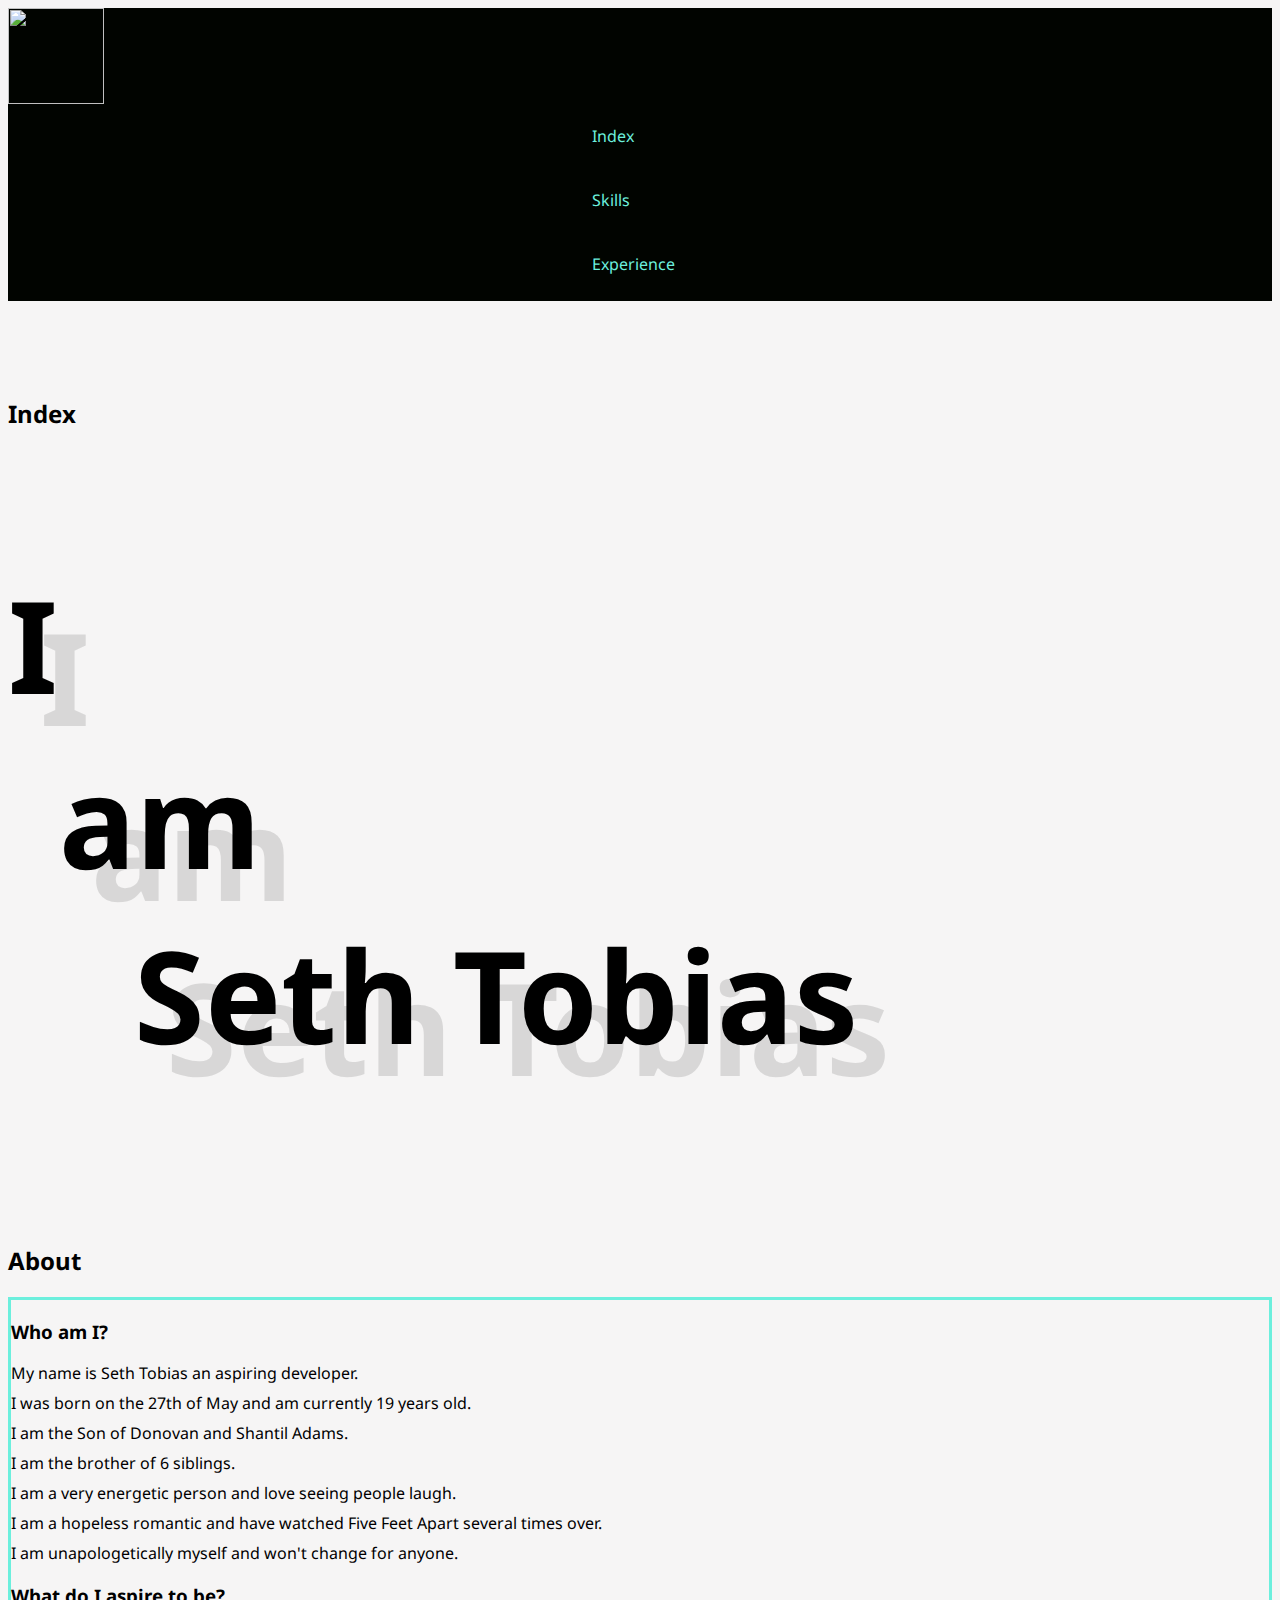
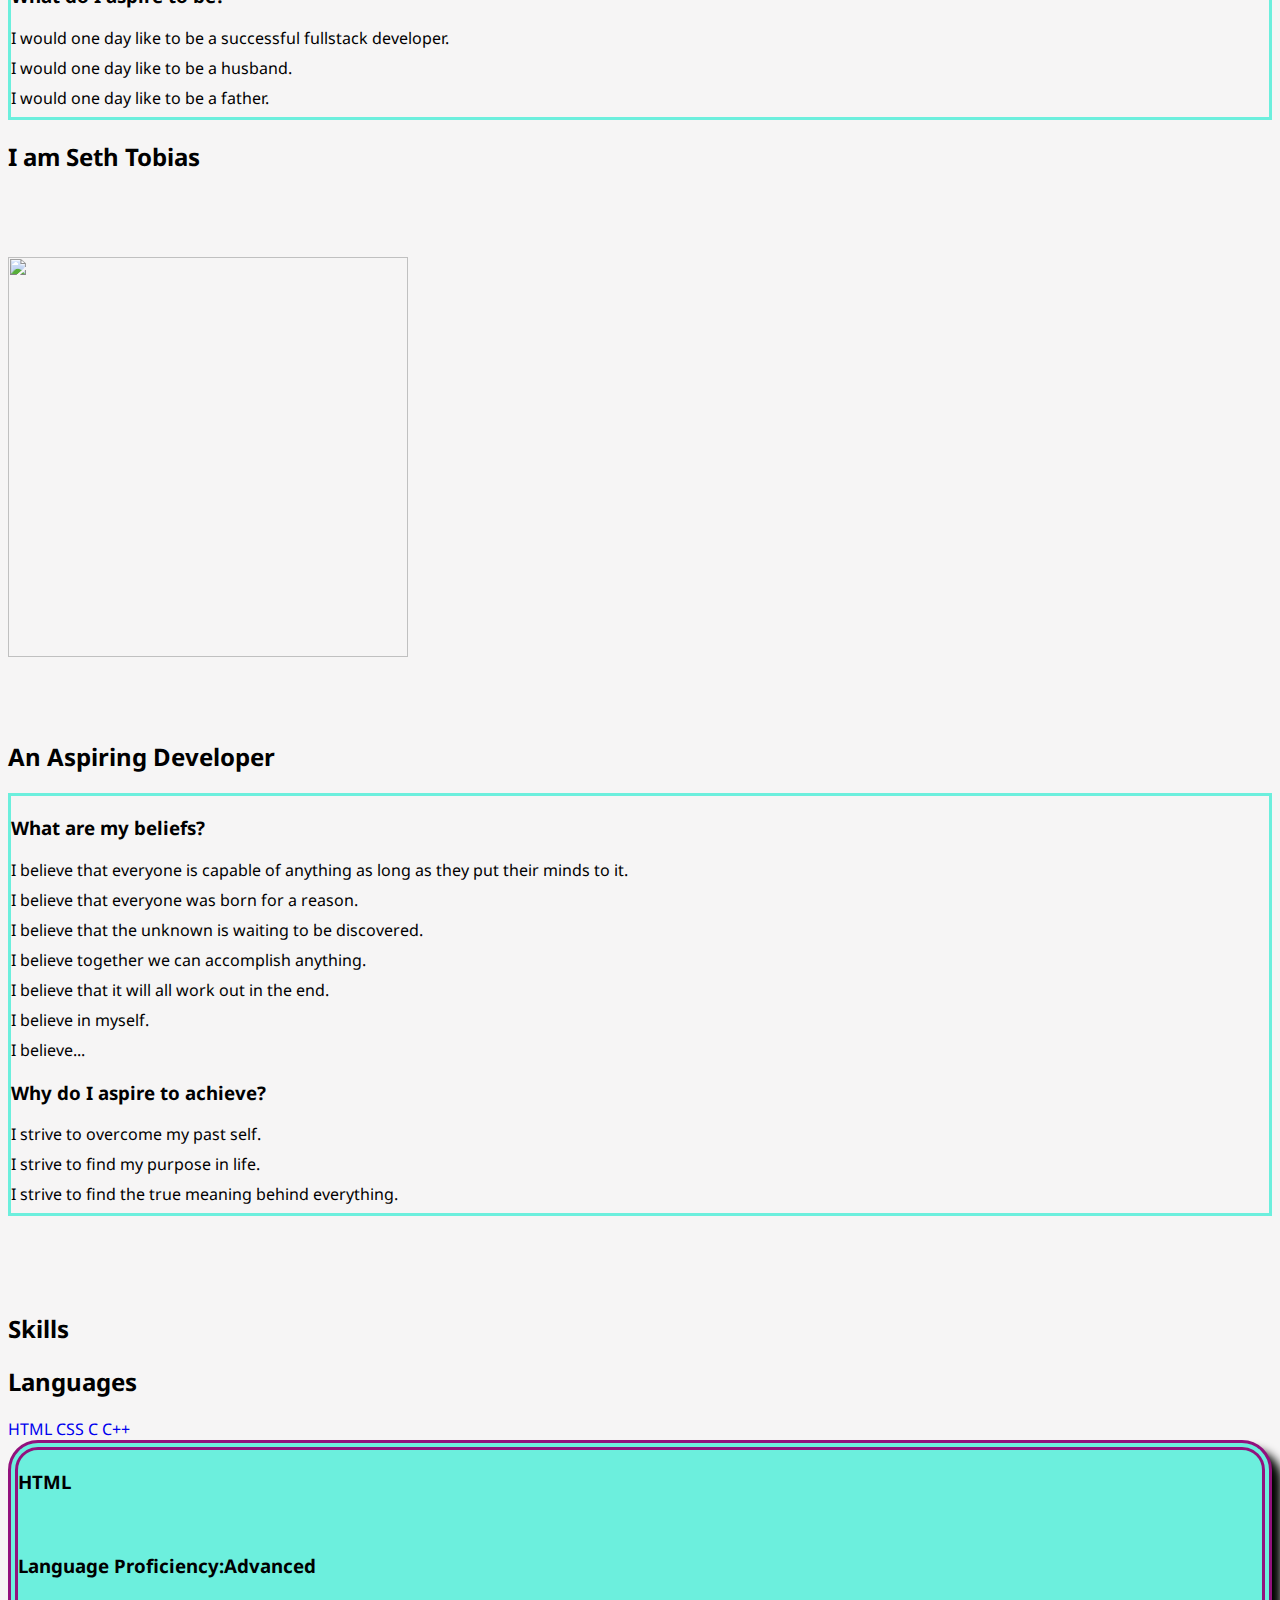
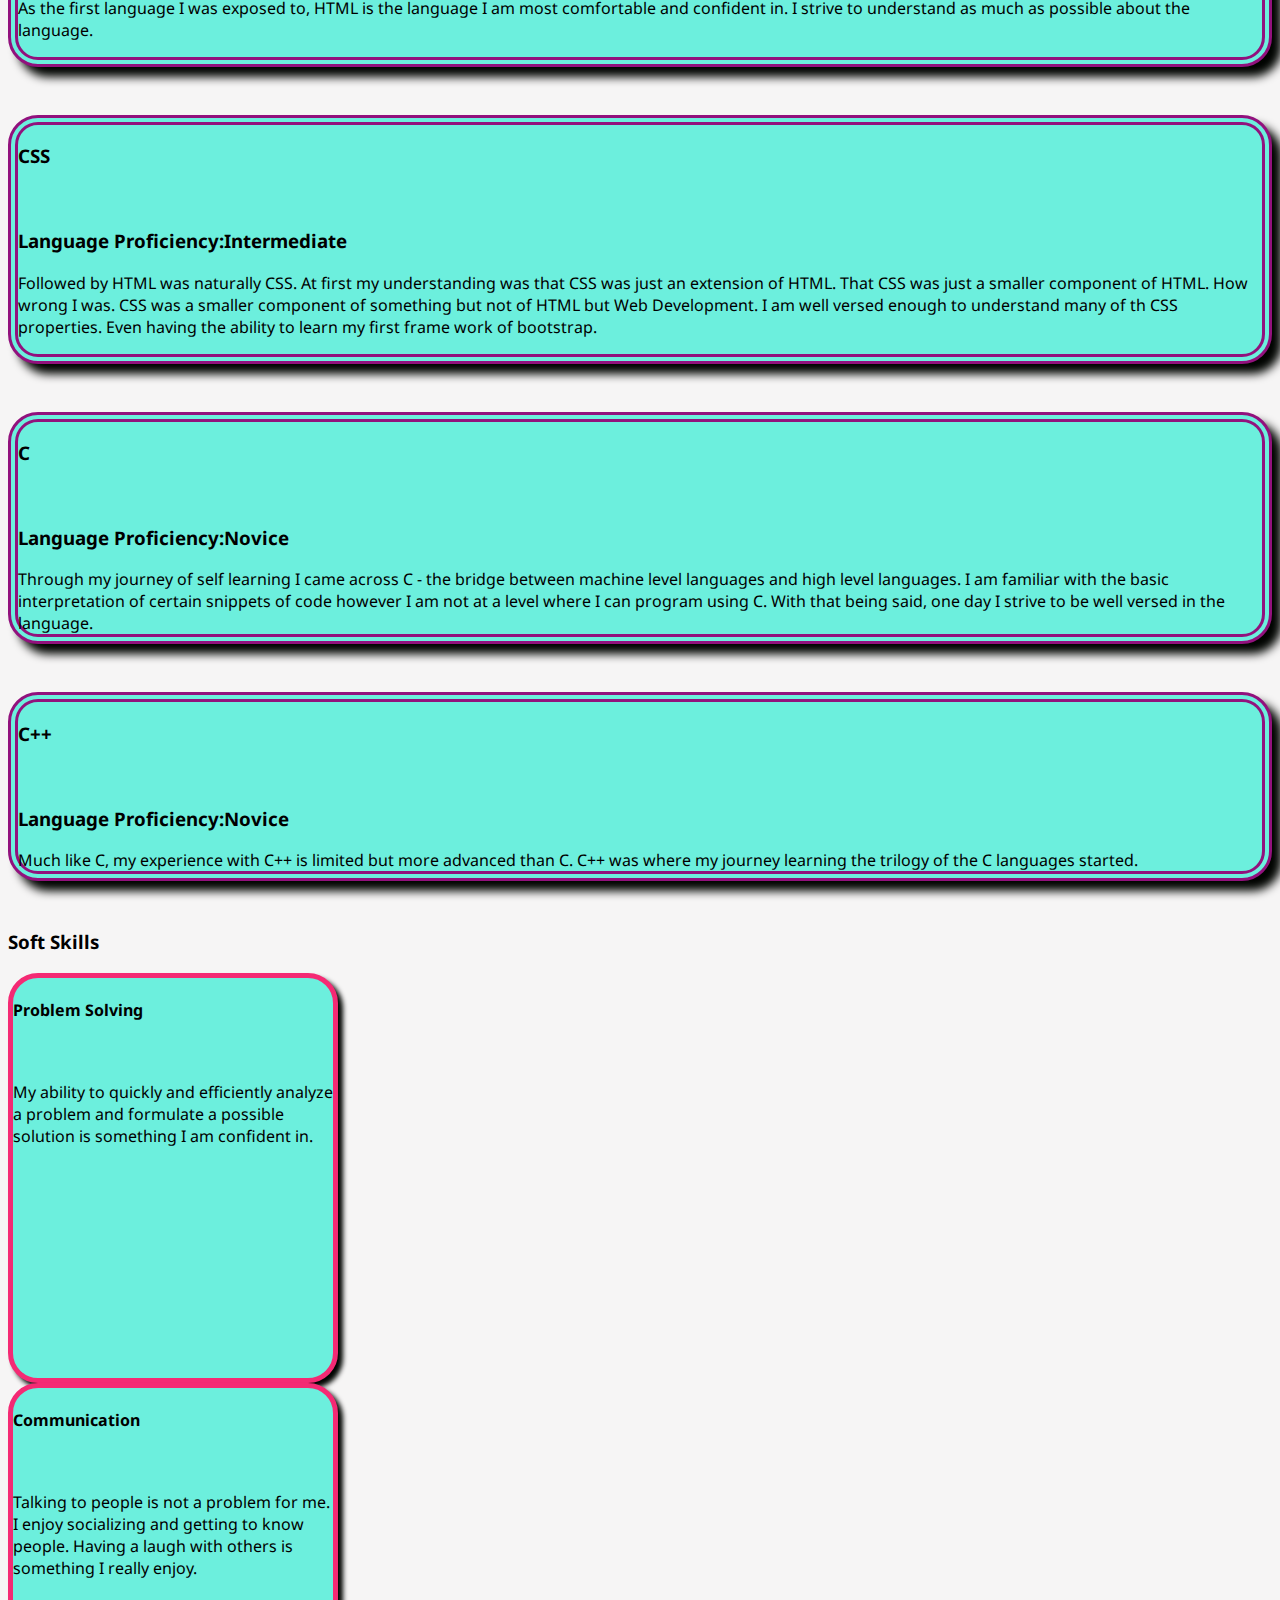
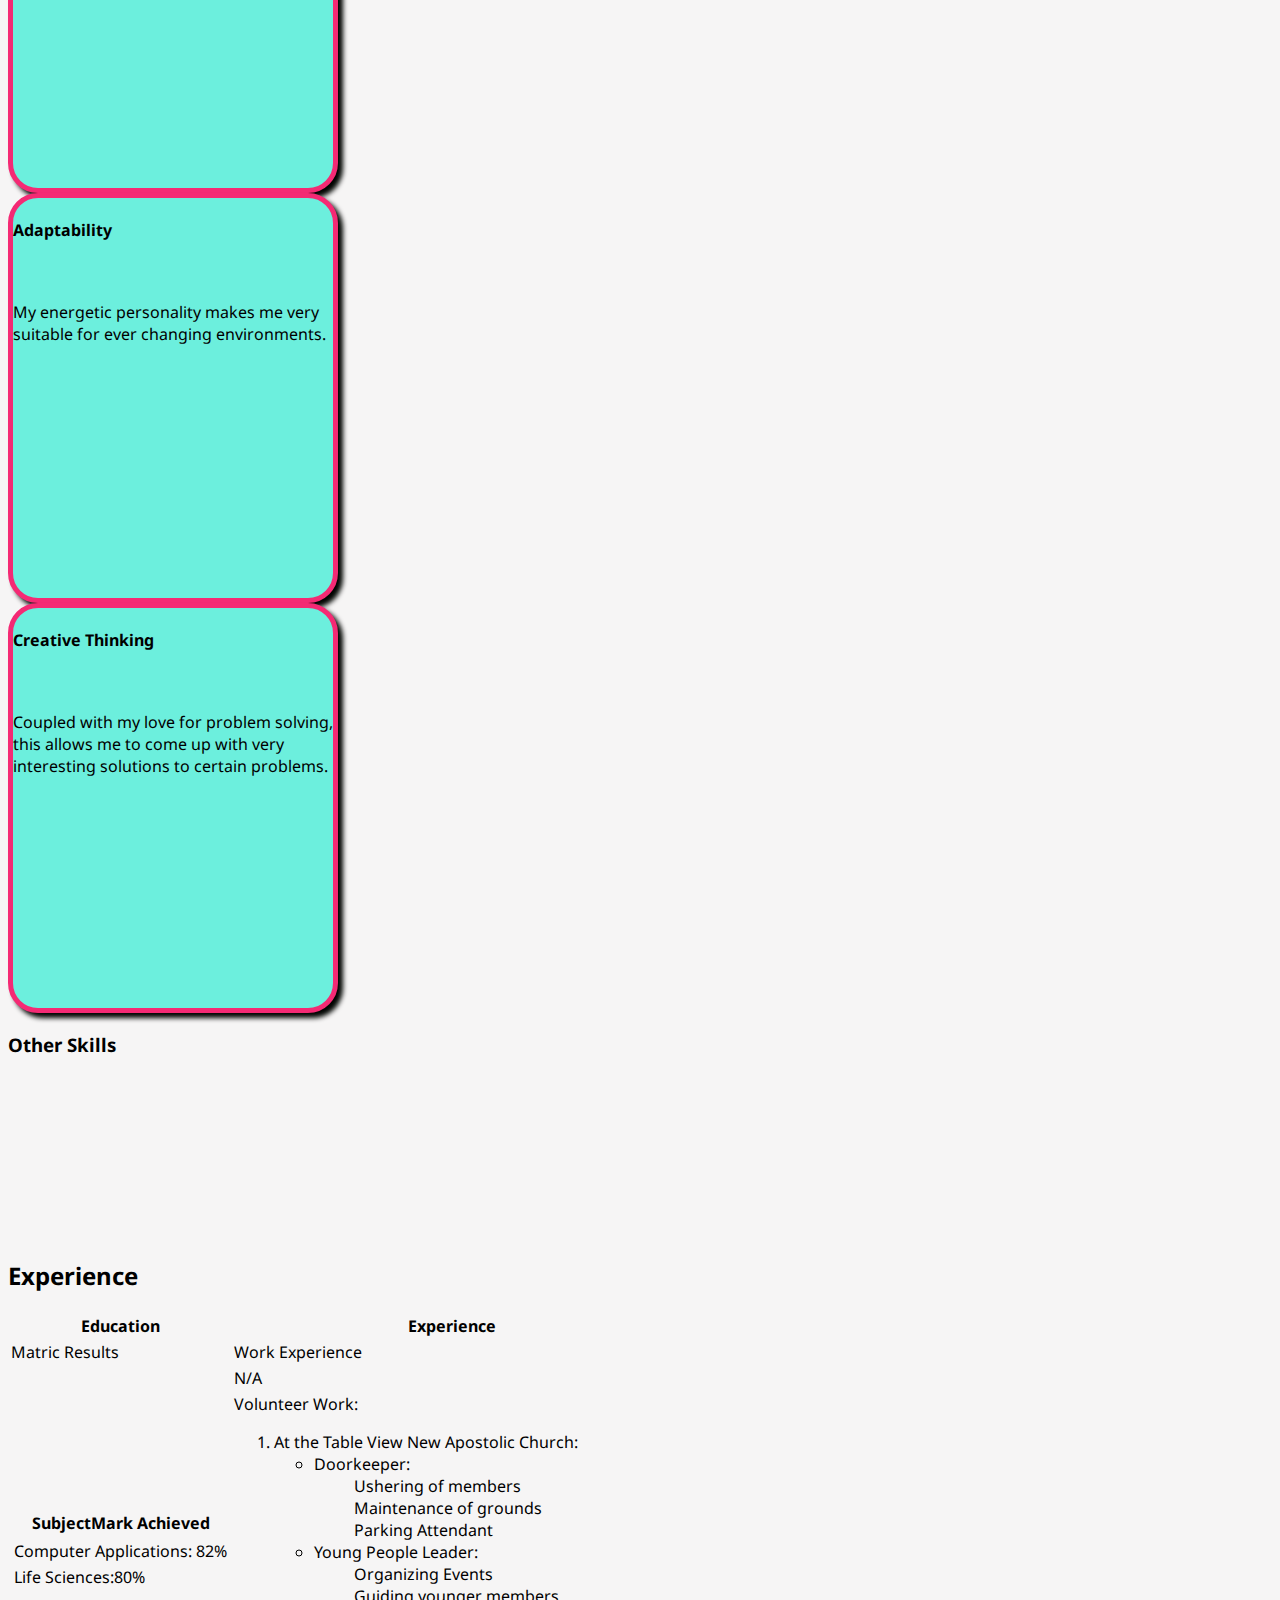
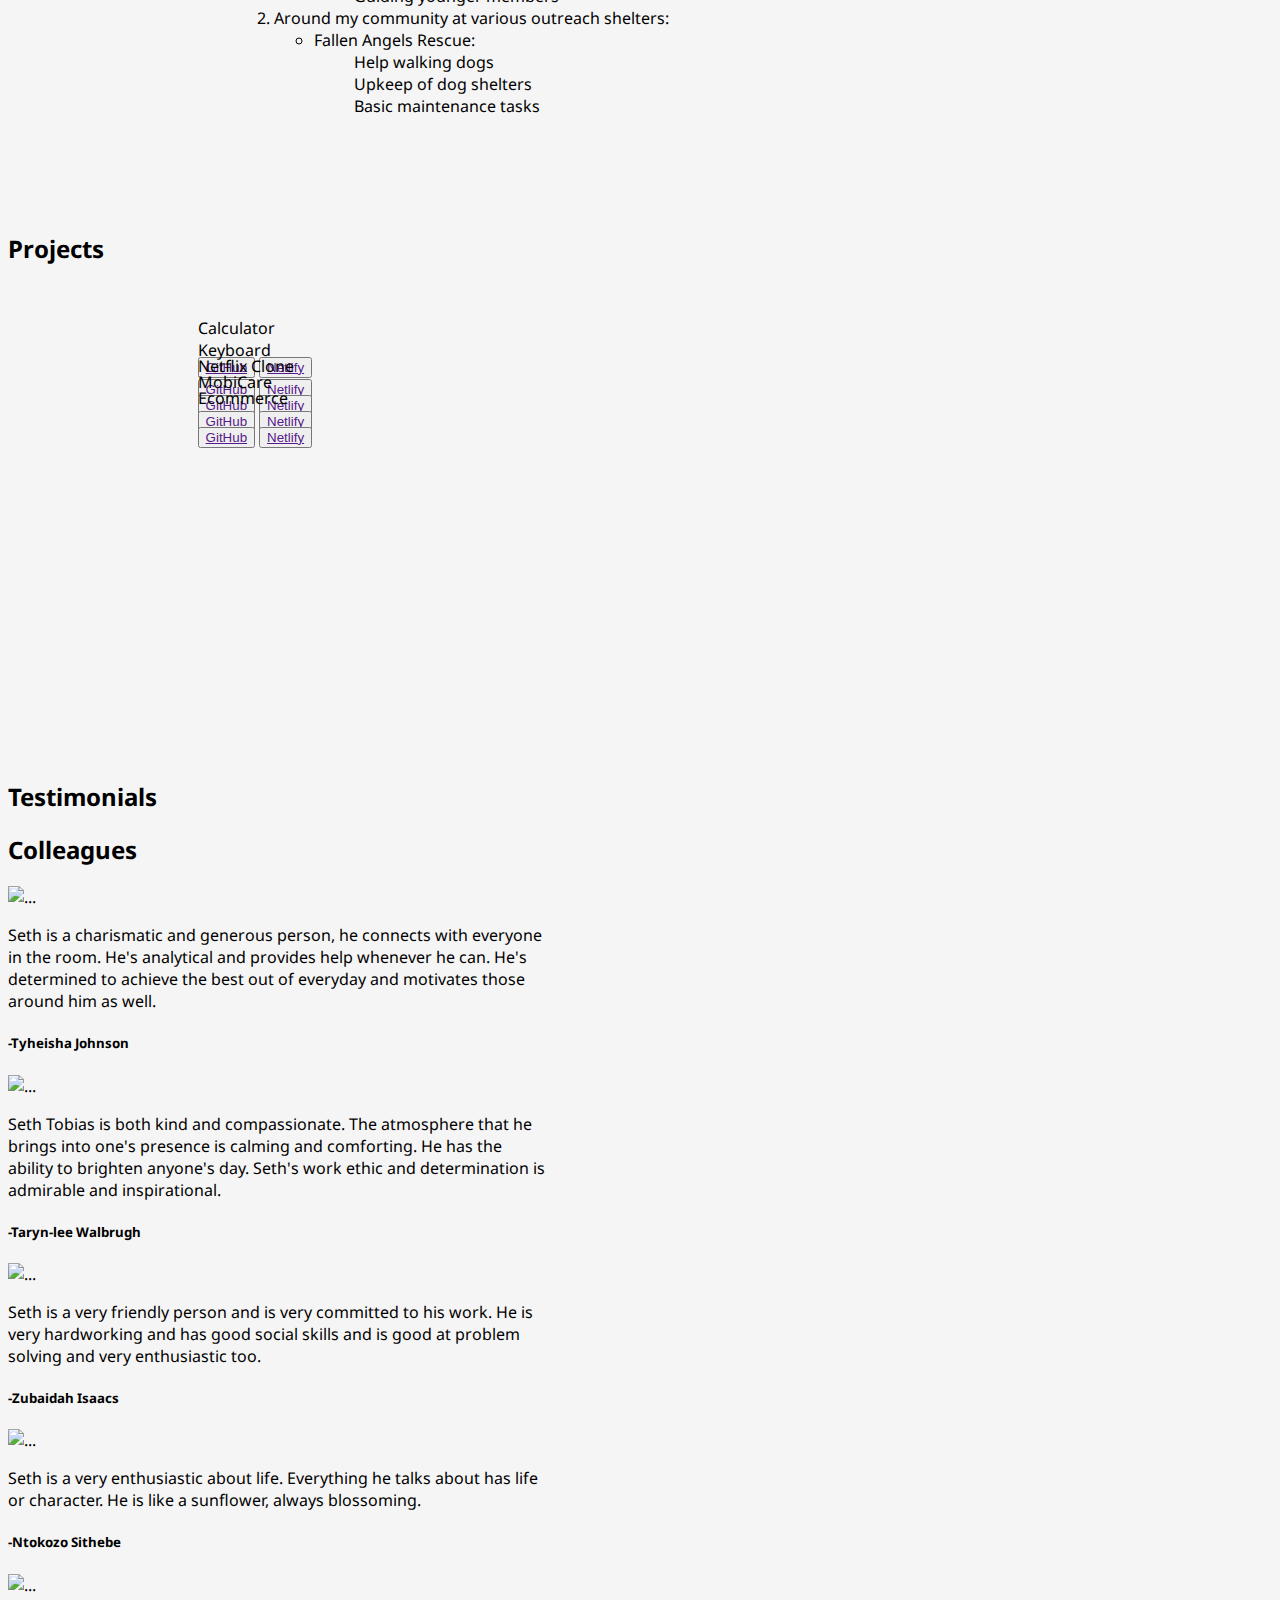
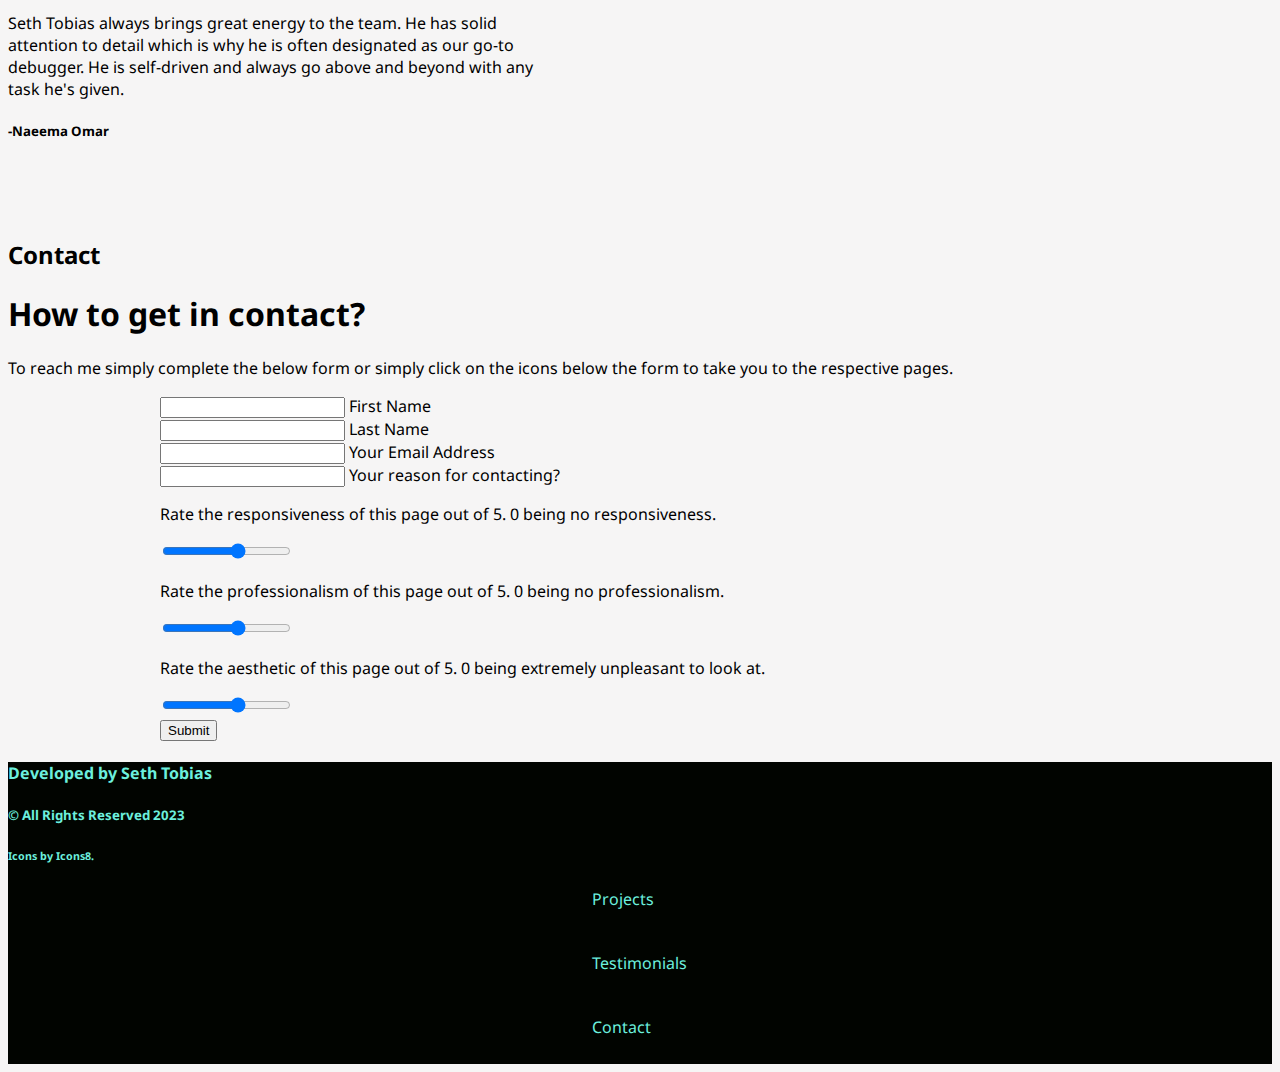
==== commit 98f1848b: "Complete" ====
--- a/index.html
+++ b/index.html
@@ -24,27 +24,32 @@
       src="https://kit.fontawesome.com/83bbb8d075.js"
       crossorigin="anonymous"
     ></script>
+    <!-- Google fonts link -->
+    <link rel="preconnect" href="https://fonts.googleapis.com">
+<link rel="preconnect" href="https://fonts.gstatic.com" crossorigin>
+<link href="https://fonts.googleapis.com/css2?family=Noto+Sans:wght@300&display=swap" rel="stylesheet">
     <title>SethTobias_Portfolio</title>
   </head>
   <body>
       <!-- Bookmark to the top -->
       <a name="top"></a>
       <!-- Start of top nav bar -->
-      <nav class="container-fluid navbar-brand bg-dark sticky-top">
+      <nav class="container-fluid navbar-brand bg-dark sticky-top" id="navBackground">
         <div class="row container-fluid">
           <div class="col-sm-1 container-fluid img-fluid float-start">
             <a href="#about">
               <img
                 src="https://i.postimg.cc/FRjfYgn1/IMG-20220408-WA0002_2.jpg"
                 alt=""
-                class="img-fluid float-start rounded-circle"
+                class="img-fluid float-start rounded-circle "
                 id="aboutLink"
+                data-bs-toggle="tooltip" data-bs-placement="right" title="Link to my about page"
               />
             </a>
           </div>
 
-          <div class="col-6">
-            <div class="row m-auto mt-auto mb-auto">
+          <div class="col-6 m-auto">
+            <div class="row">
               <div class="col-4 text-center" id="navLinks">
                 <p>
                   <a href="#index">Index</a>
@@ -67,16 +72,22 @@
           </div>
           <div class="col-2 m-auto">
             <a href="#bottom">
-              <i class="fa-solid fa-arrow-down fa-xl" style="color: #ffffff;"></i>
+              <i 
+                  class="fa-solid fa-circle-chevron-down fa-2xl"
+                  data-bs-toggle="tooltip" 
+                  data-bs-placement="right" 
+                  title="Link to the bottom of my page"
+                  >
+                </i>
+              
             </a>
           </div>
         </div>
       </nav>
       <!-- End of top nav bar -->
-    <main class="container-fluid">
       <!-- Start of index page -->
       <section class="container-fluid m-3 border-bottom" id="index">
-        <a name="Index"></a>
+        <a name="Index"><h2 class="display-1 text-center" id="pageHeadings">Index</h2></a>
         <div class="row">
           <div class="col-4 d-block">
             <img
@@ -88,13 +99,13 @@
           <div class="col-8 row" id="indexText">
             <h1 class="indexText">
               <div class="row">
-                <div>I</div>
+                <div><span class="one">I</span></div>
               </div>
               <div class="row">
-                <div class="tab1">am</div>
+                <div class="tab1"><span class="two">a</span><span class="one">m</span> </div>
               </div>
               <div class="row">
-                <div class="tab2">Seth Tobias</div>
+                <div class="tab2"><span class="two">S</span><span class="one">e</span><span class="two">t</span><span class="one">h</span> <span class="two">T</span><span class="one">o</span><span class="two">b</span><span class="one">i</span><span class="two">a</span><span class="one">s</span></div>
               </div>
             </h1>
           </div>
@@ -103,30 +114,30 @@
       <!-- end of index page -->
       <!-- Start of about page -->
       <section class="container-fluid border-bottom" id="about">
-        <a name="about"></a>
+        <a name="about"><h2 class="display-1 text-center" id="pageHeadings">About</h2></a>
         <div class="container-fluid row">
-          <div class="col-4 container-fluid border mb-auto mt-auto">
+          <div class="col-4 container-fluid mb-auto mt-auto" id="aboutBorder">
             <div class="text-start">
-              <h3 class="text-start">Who am I?</h3>
+              <h3 class="text-start three">Who am I?</h3>
                 <span class="br">My name is Seth Tobias an aspiring developer.</span>
                 <span class="br">
                   I was born on the 27th of May and am currently 19 years old.
                 </span>
                 <span class="br">I am the Son of Donovan and Shantil Adams.</span>
-                <sapn class="br">I am the brother of 6 siblings.</sapn>
+                <span class="br">I am the brother of 6 siblings.</span>
                 <span class="br">
                   I am a very energetic person and love seeing people laugh.
                 </span>
                 <span class="br">
-                  I am a hopless romantic and have watched Five Feet Apart
+                  I am a hopeless romantic and have watched Five Feet Apart
                   several times over.
                 </span>
-                <span class="br">I am unapologeticly myself and wont change for anyone.</span>
+                <span class="br">I am unapologetically myself and won't change for anyone.</span>
 
                 <div class="text-start">
-                  <h3 class="">What do I aspire to be?</h3>
+                  <h3 class="one">What do I aspire to be?</h3>
                     <span class="br">
-                      I would one day like to be a succesful fullstack devloper.
+                      I would one day like to be a successful fullstack developer.
                     </span>
                     <span class="br">I would one day like to be a husband.</span>
                     <span class="br">I would one day like to be a father.</span>
@@ -134,9 +145,10 @@
             </div>
           </div>
           <div class="col-4">
-            <!-- Marquee like aniamtion1 -->
+            <!-- Marquee like animation1 -->
             <div class="row text-center" id="">
-              <h2>I am Seth Tobais</h2>
+              
+              <h2><span class="one">I </span><span class="two">a</span><span class="three">m </span><span class="one">S</span><span class="two">e</span><span class="three">t</span><span class="one">h</span> <span class="two">T</span><span class="three">o</span><span class="one">b</span><span class="two">i</span><span class="three">a</span><span class="one">s</span></h2>
             </div>
             <div class="row">
               <img
@@ -146,27 +158,27 @@
                 id="headshot2"
               />
             </div>
-            <!-- Marquee like aniamtion2 -->
+            <!-- Marquee like animation2 -->
             <div class="row text-center" id="">
-              <h2>An Aspiring Developer</h2>
-            </div>
-          </div>
-          <div class="col-4 border mt-auto mb-auto">
+              <h2 class="">An Aspiring Developer</h2>
+            </div>
+          </div>
+          <div class="col-4 mt-auto mb-auto" id="aboutBorder">
             <div class="text-end" id="">
-              <h3 class="text-end">What are my beliefs?</h3>
+              <h3 class="text-end one">What are my beliefs?</h3>
                 <span class="br">
                   I believe that everyone is capable of anything as long as they
-                  put thier minds to it.
+                  put their minds to it.
                 </span>
-                <span class="br">I beleive that everyone was born for a reason.</span>
-                <span class="br">I believe that the unknown is waiting to be dicovered.</sp>
-                <span class="br">I beleive together we can acomplish anytning.</span>
+                <span class="br">I believe that everyone was born for a reason.</span>
+                <span class="br">I believe that the unknown is waiting to be discovered.</sp>
+                <span class="br">I believe together we can accomplish anything.</span>
                 <span class="br">I believe that it will all work out in the end.</sp>
                 <span class="br">I believe in <span>myself.</span></span>
                 <span class="br">I believe...</span>
             </div>
             <div class="text-end" id="">
-              <h3 class="text-end">Why do I aspire to achieve?</h3>
+              <h3 class="text-end three">Why do I aspire to achieve?</h3>
                 <span class="br">I strive to overcome my past self.</span>
                 <span class="br">I strive to find my purpose in life.</span>
                 <span class="br">I strive to find the true meaning behind everything.</span>
@@ -185,7 +197,6 @@
             <a href="#CSS">CSS</a>
             <a href="#C">C</a>
             <a href="#Cpp">C++</a>
-            <a href="#Python">Python</a>
           </nav>
           <!-- Start of HTML -->
           <a name="HTML"></a>
@@ -200,7 +211,7 @@
             </div>
             <div class="col m-auto">
               <h3>Language Proficiency:Advanced</h3>
-              <p>As the first language I was exposed to, HTML is the language I am most comfortable and confident in. I strive to undertand as much as possible about the language. Throughout my journey I have learnt the limitations of having learnt HTML as my first language hever it will not hinder my learning journey.</p>
+              <p>As the first language I was exposed to, HTML is the language I am most comfortable and confident in. I strive to understand as much as possible about the language.</p>
             </div>
           </div>
           <!-- End of HTML -->
@@ -216,8 +227,8 @@
               />
             </div>
             <div class="col m-auto">
-              <h3>Language Proficiency:Intermidiate</h3>
-               <p>Followed by HTML was naturally CSS. At first my understanding was that CSS was just an extension of HTML. That CSS was just a smaller component of HTML. How wrong I was. CSS was a smaller component of something but not of HTML but Web Ddevelopment. I am well versed enough to understand many of th CSS properties. Even having the ability to learn my first frame work of bootstrap.</p>
+              <h3>Language Proficiency:Intermediate</h3>
+               <p>Followed by HTML was naturally CSS. At first my understanding was that CSS was just an extension of HTML. That CSS was just a smaller component of HTML. How wrong I was. CSS was a smaller component of something but not of HTML but Web Development. I am well versed enough to understand many of th CSS properties. Even having the ability to learn my first frame work of bootstrap.</p>
             </div>
           </div>
           <!-- End of CSS -->
@@ -234,7 +245,7 @@
             </div>
             <div class="col m-auto">
               <h3>Language Proficiency:Novice</h3>
-              Through my journey of self learning I came across C. The bridge between machine level languages and high level languages. My understanding of the language goes that far. Other than the basic interprentating of certain snippets of code. Programming is out of the question for now but ine day I strive to be well versed in the language.
+              Through my journey of self learning I came across C - the bridge between machine level languages and high level languages. I am familiar with the basic interpretation of certain snippets of code however I am not at a level where I can program using C. With that being said, one day I strive to be well versed in the language.
             </div>
           </div>
           <!-- End of C -->
@@ -251,7 +262,7 @@
             </div>
             <div class="col m-auto">
               <h3>Language Proficiency:Novice</h3>
-              Much like C my experience with C++ is much the same. Other than the fact taht C++ was where my journey lerning the trilogy of the C language started. My understanding of C++ is more advanced.
+              Much like C, my experience with C++ is limited but more advanced than C. C++ was where my journey learning the trilogy of the C languages started.
             </div>
           </div>
           <!-- End of C++ -->          
@@ -262,7 +273,7 @@
           <div class="row m-auto"></div>
           <div class="row">
             <div class="container mb-5" id="skillsBox">
-              <h4>Problem Sloving</h4>
+              <h4>Problem Solving</h4>
               <img
                 src="https://media.giphy.com/media/3orif0rjs49gsPWg1y/giphy.gif"
                 alt=""
@@ -270,8 +281,8 @@
                 id="skillsGif"
               />
               <p>
-                My ability to quckly and effeciently analyzea a problem and
-                formulate a possible solution is something i enjoy doing.
+                My ability to quickly and efficiently analyze a problem and
+                formulate a possible solution is something I am confident in.
               </p>
             </div>
             <div class="container mb-5" id="skillsBox">
@@ -283,13 +294,13 @@
                 id="skillsGif"
               />
               <p class="mt-5">
-                Talking to people is not a praoblem for me. I enjoy socializing
+                Talking to people is not a problem for me. I enjoy socializing
                 and getting to know people. Having a laugh with others is
-                somerthing I really enjoy.
+                something I really enjoy.
               </p>
             </div>
             <div class="container mb-5" id="skillsBox">
-              <h4>Adapability</h4>
+              <h4>Adaptability</h4>
               <img
                 src="https://media.giphy.com/media/D3y1KbfTrSuha/giphy.gif"
                 alt=""
@@ -297,8 +308,8 @@
                 id="skillsGif"
               />
               <p class="mt-5">
-                My energetic personality makes me very sutable for ever changing
-                environmanets.
+                My energetic personality makes me very suitable for ever changing
+                environments.
               </p>
             </div>
             <div class="container mb-5" id="skillsBox">
@@ -310,8 +321,8 @@
                 id="skillsGif"
               />
               <p class="mt-5">
-                COupled with my love for problem solving, this allows me to come
-                up with very intresting solutions to ceertain problems.
+                Coupled with my love for problem solving, this allows me to come
+                up with very interesting solutions to certain problems.
               </p>
             </div>
           </div>
@@ -347,7 +358,7 @@
       <!-- End of skills page -->
       <!-- Start of experience page -->
       <section class="container-fluid border-bottom" id="experience">
-        <a name="experience"></a>
+        <a name="experience"><h2 class="display-1 text-center" id="pageHeadings">Experience</h2></a>
         <div class="container-fluid">
           <table class="table table-hover table-responsive table-striped bg-info">
             <thead class="">
@@ -368,16 +379,16 @@
                   >
                     <thead>
                       <tr>
-                        <th>Subject<span class="text-end">Mark Achieved</span></th>
+                        <th>Subject<span class="float-end">Mark Achieved</span></th>
                       </tr>
                     </thead>
                     <tbody>
                       <tr>
                         <tr>
-                          <td>Computer Applications:<span class="text-end">82%</span></td>
+                          <td>Computer Applications: <span class="float-end">82%</span></td>
                         </tr>
                         <tr>
-                          <td>Life Sciences:<span class="text-end">80%</span></td>
+                          <td>Life Sciences:<span class="float-end">80%</span></td>
                         </tr>
                       </tr>
                     </tbody>
@@ -434,89 +445,95 @@
       <!-- End of experience page -->
       <!-- Start of projects page-->
             <section class="container-fluid border-bottom" id="projects">
+              <a name="projects"><h2 class="display-1 text-center" id="pageHeadings">Projects</h2></a>
               <div class="row container-fluid ">
                 <div class="row">
                   <div class="container d-flex m-auto" id="scroll">
-                    <div>
-                      <div class="row">
-                      <img src="" alt="" class="img-fluid">
+                    <div class="col" id="scrollItem">
+                      <div class="row" id="scrollItem">
+                      <img src="https://i.postimg.cc/X7htx37v/Screenshot-2023-11-03-145940.png" alt="" class="img-fluid">
   
                       </div>
                       <div class="row">
                         <p class="text-center">Calculator</p>
                       </div>
                       <div class="row">
-                        <button type="button" class="btn btn-outline-dark">GitHub</button>
-                        <button type="button" class="btn btn-outline-info">Netlify</button>
-                        </div>
-                  </div>
-                    <div>
-                      <div class="row">
-                      <img src="" alt="" class="img-fluid">
+                        <button type="button" class="btn btn-outline-dark"><a href="">GitHub</a></button>
+                        <button type="button" class="btn btn-outline-info mt-2"><a href="">Netlify</a></button>
+                  </div>
+                  </div>
+                    <div class="col" id="scrollItem">
+                      <div class="row">
+                      <img src="https://i.postimg.cc/65JcqSyS/Screenshot_2023-11-03_150050.png" alt="" class="img-fluid">
   
                       </div>
                       <div class="row">
                         <p class="text-center">Keyboard</p>
                       </div>
                       <div class="row">
-                        <button type="button" class="btn btn-outline-dark">GitHub</button>
-                        <button type="button" class="btn btn-outline-info">Netlify</button>
-                        </div>
-                  </div>
-                    <div>
-                      <div class="row">
-                      <img src="" alt="" class="img-fluid">
+                        <button type="button" class="btn btn-outline-dark"><a href="">GitHub</a></button>
+                        <button type="button" class="btn btn-outline-info mt-2"><a href="">Netlify</a></button>
+                  </div>
+                  </div>
+                    <div class="col" id="scrollItem">
+                      <div class="row">
+                      <img src="https://i.postimg.cc/QNR45Cnf/image.png" alt="" class="img-fluid">
                         
                       </div>
                       <div class="row">
                         <p class="text-center">Netflix Clone</p>
                       </div>
                       <div class="row">
-                        <button type="button" class="btn btn-outline-dark">GitHub</button>
-                        <button type="button" class="btn btn-outline-info">Netlify</button>
-                        </div>
-                  </div>
-                    <div class="container">
-                      <div class="row">
-                      <img src="" alt="" class="img-fluid">
+                        <button type="button" class="btn btn-outline-dark"><a href="">GitHub</a></button>
+                        <button type="button" class="btn btn-outline-info mt-2"><a href="">Netlify</a></button>
+                  </div>
+                  </div>
+                    <div class="col" id="scrollItem">
+                      <div class="row">
+                      <img src="https://i.postimg.cc/xdCyBV4k/Screenshot_2023-11-03_145329.png" alt="" class="img-fluid">
   
                       </div>
                       <div class="row">
                         <p class="text-center">MobiCare</p>
                       </div>
                       <div class="row">
-                        <button type="button" class="btn btn-outline-dark">GitHub</button>
-                        <button type="button" class="btn btn-outline-info">Netlify</button>
-                        </div>
-                  </div>
-                    <div>
-                      <div class="row ">
+                        <button type="button" class="btn btn-outline-dark"><a href="">GitHub</a></button>
+                        <button type="button" class="btn btn-outline-info mt-2"><a href="">Netlify</a></button>
+                  </div>
+                  </div>
+                  <div class="col" id="scrollItem">
+                    <div class="row">
                       <img src="https://i.postimg.cc/Y0f5xz77/Screenshot-2023-11-03-094539.png" alt="" class="">
-  
-                      </div>
-                      <div class="row">
-                        <p class="text-center">Ecommerce</p>
-                      </div>
-                      <div class="row d-flex">
-                        <button type="button" class="btn btn-outline-dark">GitHub</button>
-                        <button type="button" class="btn btn-outline-info mt-2">Netlify</button>
-                  </div>
-            
+                      
+                    </div>
+                    <div class="row">
+                      <p class="text-center">Ecommerce</p>
+                    </div>
+                    <div class="row">
+                      <button type="button" class="btn btn-outline-dark"><a href="">GitHub</a></button>
+                      <button type="button" class="btn btn-outline-info mt-2"><a href="">Netlify</a></button>
+                    </div>
+                    </div>
+                    
                 </div>
+                </div>
+                </div>
+                </div>
+                </section>
             <!-- End of projects page -->
             <!-- Start of testimonials page -->
             <section class="container-fluid border-bottom">
               <a name="testimonials"><h2 class="display-1 text-center" id="pageHeadings">Testimonials</h2></a>
-              <h2>Collegues</h2>
+              <h2>Colleagues</h2>
               <div class="row mt-5">
                 <div class="card m-auto" style="max-width: 540px;">
                   <div class="row g-0">
                     <div class="col-md-4">
-                      <img src="..." class="img-fluid rounded-start" alt="...">
+                      <img src="https://i.postimg.cc/1zjtHZS9/20231009-134048.jpg" class="img-fluid rounded-start" alt="...">
                     </div>
                     <div class="col-md-8">
                       <div class="card-body">
-                        <p class="card-text">This is a wider card with supporting text below as a natural lead-in to additional content. This content is a little bit longer.</p>
+                        <p class="card-text">Seth is a charismatic and generous person, he connects with everyone in the room. He's analytical and provides help whenever he can. He's determined to achieve the best out of everyday and motivates those around him as well.</p>
                         <h5 class="card-title">-Tyheisha Johnson</h5>
                       </div>
                     </div>
@@ -529,7 +546,7 @@
                     </div>
                     <div class="col-md-8">
                       <div class="card-body">
-                        <p class="card-text">Seth Tobias is both kind and compassionate, the atmosphere that he brings into one's presence is calming and comforting. He has the ability to brighten anyone's day .Seth's work ethic and determination is admirable and inspirational
+                        <p class="card-text">Seth Tobias is both kind and compassionate. The atmosphere that he brings into one's presence is calming and comforting. He has the ability to brighten anyone's day. Seth's work ethic and determination is admirable and inspirational.
                           </p>
                         <h5 class="card-title">-Taryn-lee Walbrugh</h5>
                       </div>
@@ -555,11 +572,11 @@
                     <div class="card m-auto" style="max-width: 540px;">
                       <div class="row g-0">
                         <div class="col-md-4">
-                          <img src="" class="img-fluid rounded-start" alt="...">
+                          <img src="https://i.postimg.cc/HWvXjFR9/IMG-20230305-WA0010.jpg" class="img-fluid rounded-start" alt="...">
                         </div>
                         <div class="col-md-8">
                           <div class="card-body">
-                            <p class="card-text">This is a wider card with supporting text below as a natural lead-in to additional content. This content is a little bit longer.</p>
+                            <p class="card-text">Seth is a very enthusiastic about life. Everything he talks about has life or character. He is like a sunflower, always blossoming.</p>
                             <h5 class="card-title">-Ntokozo Sithebe</h5>
                           </div>
                         </div>
@@ -568,12 +585,14 @@
                     <div class="card m-auto" style="max-width: 540px;">
                       <div class="row g-0">
                         <div class="col-md-4">
-                          <img src="" class="img-fluid rounded-start" alt="...">
+                          <img src="https://i.postimg.cc/FsqfLstQ/image.png" class="img-fluid rounded-start" alt="...">
                         </div>
                         <div class="col-md-8">
                           <div class="card-body">
-                            <p class="card-text">This is a wider card with supporting text below as a natural lead-in to additional content. This content is a little bit longer.</p>
-                            <h5 class="card-title">-</h5>
+                            <p class="card-text">
+                              Seth Tobias always brings great energy to the team. He has solid attention to detail which is why he is often designated as our go-to debugger. He is self-driven and always go above and beyond with any task he's given.
+                            </p>
+                            <h5 class="card-title">-Naeema Omar</h5>
                           </div>
                         </div>
                       </div>
@@ -584,47 +603,48 @@
             <!-- End of testimonials page -->
             <!-- Start of contact page --->
       <section class="container-fluid border-bottom" id="contact">
-<a name="contact"></a>
-        <h1>How to get in contact?</h1>
-        <p>To reach me simply complete the below form or simply click on the icons below the form to take you to the respective pages.</p>
-        <div class="container m-auto">
-          <form action="" class="bg-info border-2 border-dark">
+        <a name="contact"><h2 class="display-1 text-center" id="pageHeadings">Contact</h2></a>
+        <h1 class="text-center">How to get in contact?</h1>
+        <p class="text-center">To reach me simply complete the below form or simply click on the icons below the form to take you to the respective pages.</p>
+        <div class="container-md m-auto">
+          <form action="https://formspree.io/f/mrgwdqov"
+          method="POST" class="bg-info border-2 border-dark">
             <div class="row m-auto p-3">
               <div class="form-floating col">
-                <input type="text" class="form-control" id="floatingInput" placeholder="First Name">
+                <input type="text" class="form-control" id="floatingInput" name="firstname">
                 <label for="floatingInput">First Name</label>
               </div>
               <div class="form-floating col">
-                <input type="text" class="form-control" id="floatingInput" placeholder="Last Name">
+                <input type="text" class="form-control" id="floatingInput" name="lastname">
                 <label for="floatingInput">Last Name</label>
               </div>
             </div>
             <div class="row m-auto p-3">
               <div class="form-floating col-6 m-auto">
-                <input type="email" class="form-control" id="floatingInput" placeholder="yourEmail@gmail.com">
+                <input type="email" class="form-control" id="floatingInput" name="email">
                 <label for="floatingInput">Your Email Address</label>
               </div>
             </div>
             <div class="row m-auto p-3">
             <div class="form-floating m-auto col-8">
-              <input type="text" class="form-control" id="floatingInput reason" placeholder="I contacted you because...">
+              <input type="text" class="form-control" id="floatingInput reason" name="reason">
               <label for="floatingInput">Your reason for contacting?</label>
             </div>
             <div class="row">
               <div class="col">
                 <p class=" text-center m-0">Rate the responsiveness of this page out of 5. 0 being no responsiveness.</p>
                 <label for="customRange3" class="form-label"></label>
-                <input type="range" class="form-range" min="0" max="5" step="1" id="customRange3">
+                <input type="range" class="form-range" min="0" max="5" step="1" id="customRange3" name="responsiveness">
               </div>
               <div class="col">
-                <p class=" text-center m-0">Rate the professinoalism of this page out of 5. 0 being no professinoalism.</p>
+                <p class=" text-center m-0">Rate the professionalism of this page out of 5. 0 being no professionalism.</p>
                 <label for="customRange3" class="form-label"></label>
-                <input type="range" class="form-range" min="0" max="5" step="1" id="customRange3">
+                <input type="range" class="form-range" min="0" max="5" step="1" id="customRange3" name="professionalism ">
               </div>
               <div class="col">
-                <p class=" text-center m-0">Rate the asthetics of this page out of 5. 0 being extermly uplesant to llok at.</p>
+                <p class=" text-center m-0">Rate the aesthetic of this page out of 5. 0 being extremely unpleasant to look at.</p>
                 <label for="customRange3" class="form-label"></label>
-                <input type="range" class="form-range" min="0" max="5" step="1" id="customRange3">
+                <input type="range" class="form-range" min="0" max="5" step="1" id="customRange3" name="aesthetic">
               </div>
             </div>
             <div class="row">
@@ -633,52 +653,54 @@
           </form>
           <div class="row m-auto
           mt-5">
+          
+          <div class="col text-center">
+              <a href="https://github.com/SethTobias">
+              <i class="fa-brands fa-github fa-xl"></i>
+            </a>
+            </div>
+            
+            
             <div class="col text-center">
-<i class="fa-brands fa-github fa-xl"></i>
-            </div>
+              <a href="">
+              <i class="fa-brands fa-discord fa-xl"></i>
+            </a>
+            </div>
+            
             <div class="col text-center">
-<i class="fa-brands fa-facebook fa-xl"></i>
-            </div>
+                <a href="https://www.linkedin.com/in/seth-tobias-0480b0294/">
+                  <i class="fa-brands fa-linkedin fa-xl"></i>
+                </a>
+              </div>
+              
+              <div class="col text-center">
+                <a href="">
+                <i class="fa-brands fa-slack fa-xl"></i>
+              </a>
+            </div>
+            
             <div class="col text-center">
-<i class="fa-brands fa-instagram fa-xl"></i>
-            </div>
-            <div class="col text-center">
-<i class="fa-brands fa-discord fa-xl"></i>
-            </div>
-            <div class="col text-center">
-<i class="fa-brands fa-linkedin fa-xl"></i>
-            </div>
-            <div class="col text-center">
-<i class="fa-brands fa-slack fa-xl"></i>
-            </div>
-            <div class="col text-center">
-<i class="fa-brands fa-google fa-xl"></i>
-            </div>
-            <div class="col text-center">
-<i class="fa-brands fa-youtube fa-xl"></i>
-            </div>
-            <div class="col text-center">
-<i class="fa-brands fa-pinterest fa-xl"></i>
-            </div>
-            <div class="col text-center">
-<i class="fa-brands fa-free-code-camp fa-xl"></i>
-            </div>
-            
+              <a href="mailto:seth.adams1107@gmail.com">
+                <i class="fa-brands fa-google fa-xl"></i>
+              </a>
+            </div>
           </div>
         </div>
       </div>
-      </section>
+      </div>
+    </section>
       <!-- End of contact page -->
       <!-- Bottom navbar -->
-      <nav class="container-fluid navbar-brand bg-dark sticky-bottom">
+      <nav class="container-fluid navbar-brand sticky-bottom" id="navBackground">
         <div class="row container-fluid m-auto">
-          <div class="col-2 container-fluid text-danger">
+          <div class="col-2 container-fluid">
             <h4><span>Developed by </span><span>Seth Tobias</span></h4>
-            <h6>Icons by Icons8.</h6>
+            <h5>&COPY; All Rights Reserved 2023</h5>
+            <h6><a href="https://icons8.com/">Icons by Icons8.</a></h6>
           </div>
       
-          <div class="col-6">
-            <div class="row m-auto mt-auto mb-auto">
+          <div class="col-6 m-auto">
+            <div class="row">
               <div class="col-4 text-center" id="navLinks">
                 <p>
                   <a href="#projects">Projects</a>
@@ -703,7 +725,13 @@
           <div class="col-2 m-auto">
             <!-- Link to the top of the page -->
             <a href="#top">
-              <i class="fa-solid fa-house fa-2xl" style="color: #ffffff"></i>
+              <i 
+                  class="fa-solid fa-circle-chevron-up fa-2xl" 
+                  data-bs-toggle="tooltip" 
+                  data-bs-placement="right" 
+                  title="Link to the the of my page"
+                  >
+                </i>
             </a>
           </div>
         </div>
--- a/CSS/style.css
+++ b/CSS/style.css
@@ -1,6 +1,6 @@
 /* Custom Properties */
 
-/* Color Pallete */
+/* Color Palette */
 :root {
   --text: #010400;
   --background: #f42a74;
@@ -11,10 +11,31 @@
 
 body {
   overflow-x: hidden;
+  animation: color 10s 1;
+  background-color: var(--secondary);
+  font-family: "Noto Sans", sans-serif;
+}
+
+#navBackground {
+  background-color: var(--text);
+  color: var(--accent);
+}
+
+#navBackground a {
+  color: var(--accent);
+  text-decoration: none;
+}
+
+#navBackground a:hover {
+  color: var(--background);
 }
 
 #pageHeadings {
   padding-top: 6%;
+}
+
+#pageHeadings:hover {
+  color: var(--accent);
 }
 
 #indexText {
@@ -24,6 +45,18 @@
 .indexText {
   font-size: 8rem;
   text-shadow: 2rem 2rem #0000001f;
+}
+
+.one:hover {
+  color: var(--background);
+}
+
+.two:hover {
+  color: var(--primary);
+}
+
+.three:hover {
+  color: var(--accent);
 }
 
 .tab1 {
@@ -42,6 +75,14 @@
   margin: 4rem auto;
 }
 
+#headshot2:hover {
+  border: 10px double var(--primary);
+}
+
+#aboutBorder {
+  border: 3px solid var(--accent);
+}
+
 .br {
   display: block;
   margin: 0.5rem 0;
@@ -65,16 +106,20 @@
 
 #skillsBox {
   border-radius: 30px;
-  border: solid 5px blue;
+  border: solid 5px var(--background);
+  background-color: var(--accent);
   width: 20rem;
   height: 25rem;
   text-align-last: auto;
+  box-shadow: 5px 5px 5px var(--text);
 }
 
 #skillsBlock {
   border-radius: 30px;
-  border: double 10px blue;
+  border: double 10px var(--primary);
+  background-color: var(--accent);
   margin-bottom: 3rem;
+  box-shadow: 10px 10px 10px var(--text);
 }
 
 #navLinks {
@@ -88,19 +133,75 @@
 #aboutLink {
   width: 6rem;
   height: 6rem;
-}
-
-#scroll {
+  animation: spin 10s infinite;
+}
+
+.fa-circle-chevron-down,
+.fa-circle-chevron-up {
+  color: var(--secondary);
+}
+
+i {
+  color: var(--text);
+}
+
+i:hover {
+  color: var(--background);
+  box-shadow: var(--background);
+  animation: spin 2s infinite;
+}
+
+body #scroll {
   overflow-x: scroll;
   overflow-y: hidden;
-  width: 80%;
+  width: 70%;
   height: 25rem;
   margin: auto;
   -ms-overflow-style: none; /* IE and Edge */
   scrollbar-width: none; /* Firefox */
+}
+
+#scrollItem {
+  width: 10rem;
+  height: 1rem;
 }
 
 /* Hide scrollbar for Chrome, Safari and Opera */
 #scroll::-webkit-scrollbar {
   display: none;
 }
+
+@keyframes spin {
+  50% {
+    transform: rotate(360deg);
+  }
+}
+
+@keyframes color {
+  0% {
+    color: var(--text);
+  }
+
+  20% {
+    color: var(--background);
+  }
+  40% {
+    color: var(--primary);
+  }
+  60% {
+    color: var(--accent);
+  }
+  80% {
+    color: var(--secondary);
+  }
+  100% {
+    color: var(--text);
+  }
+}
+
+form {
+  width: 60rem;
+  height: auto;
+  margin: auto;
+  border-radius: 30px;
+}
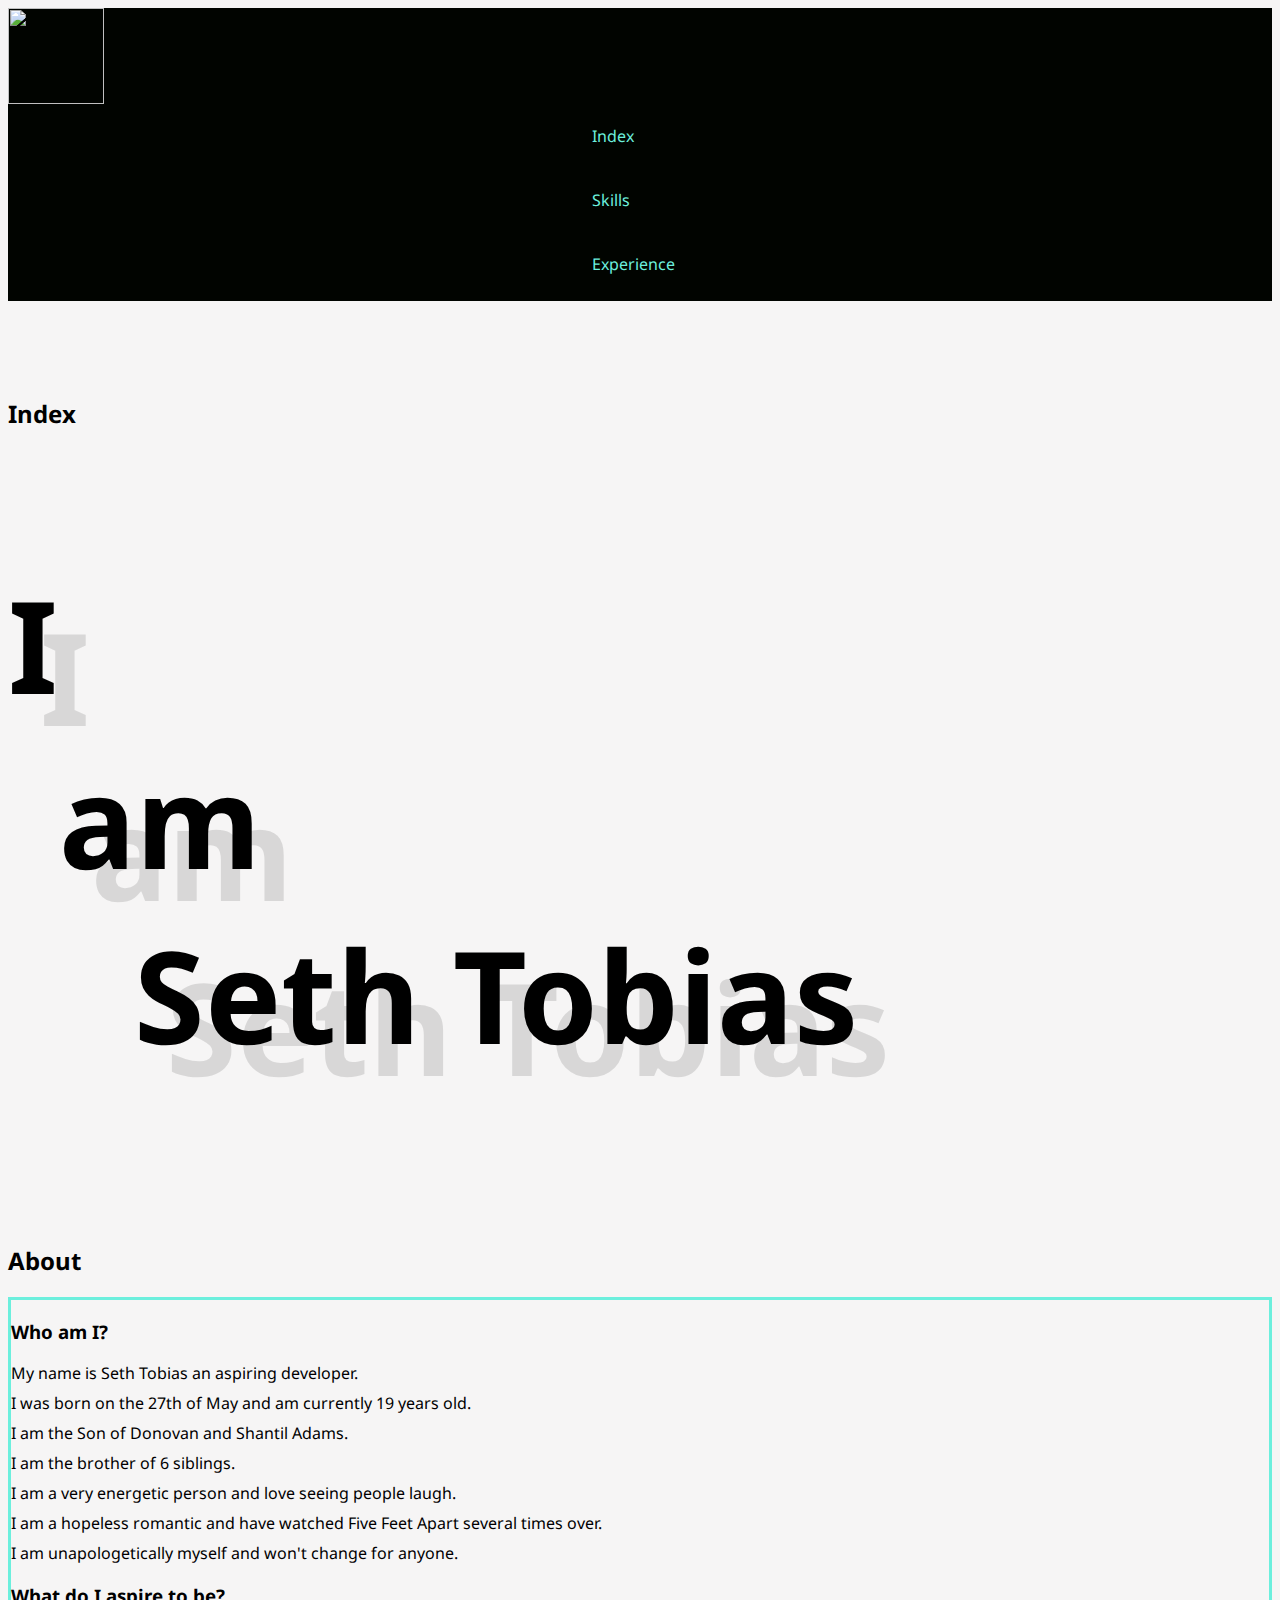
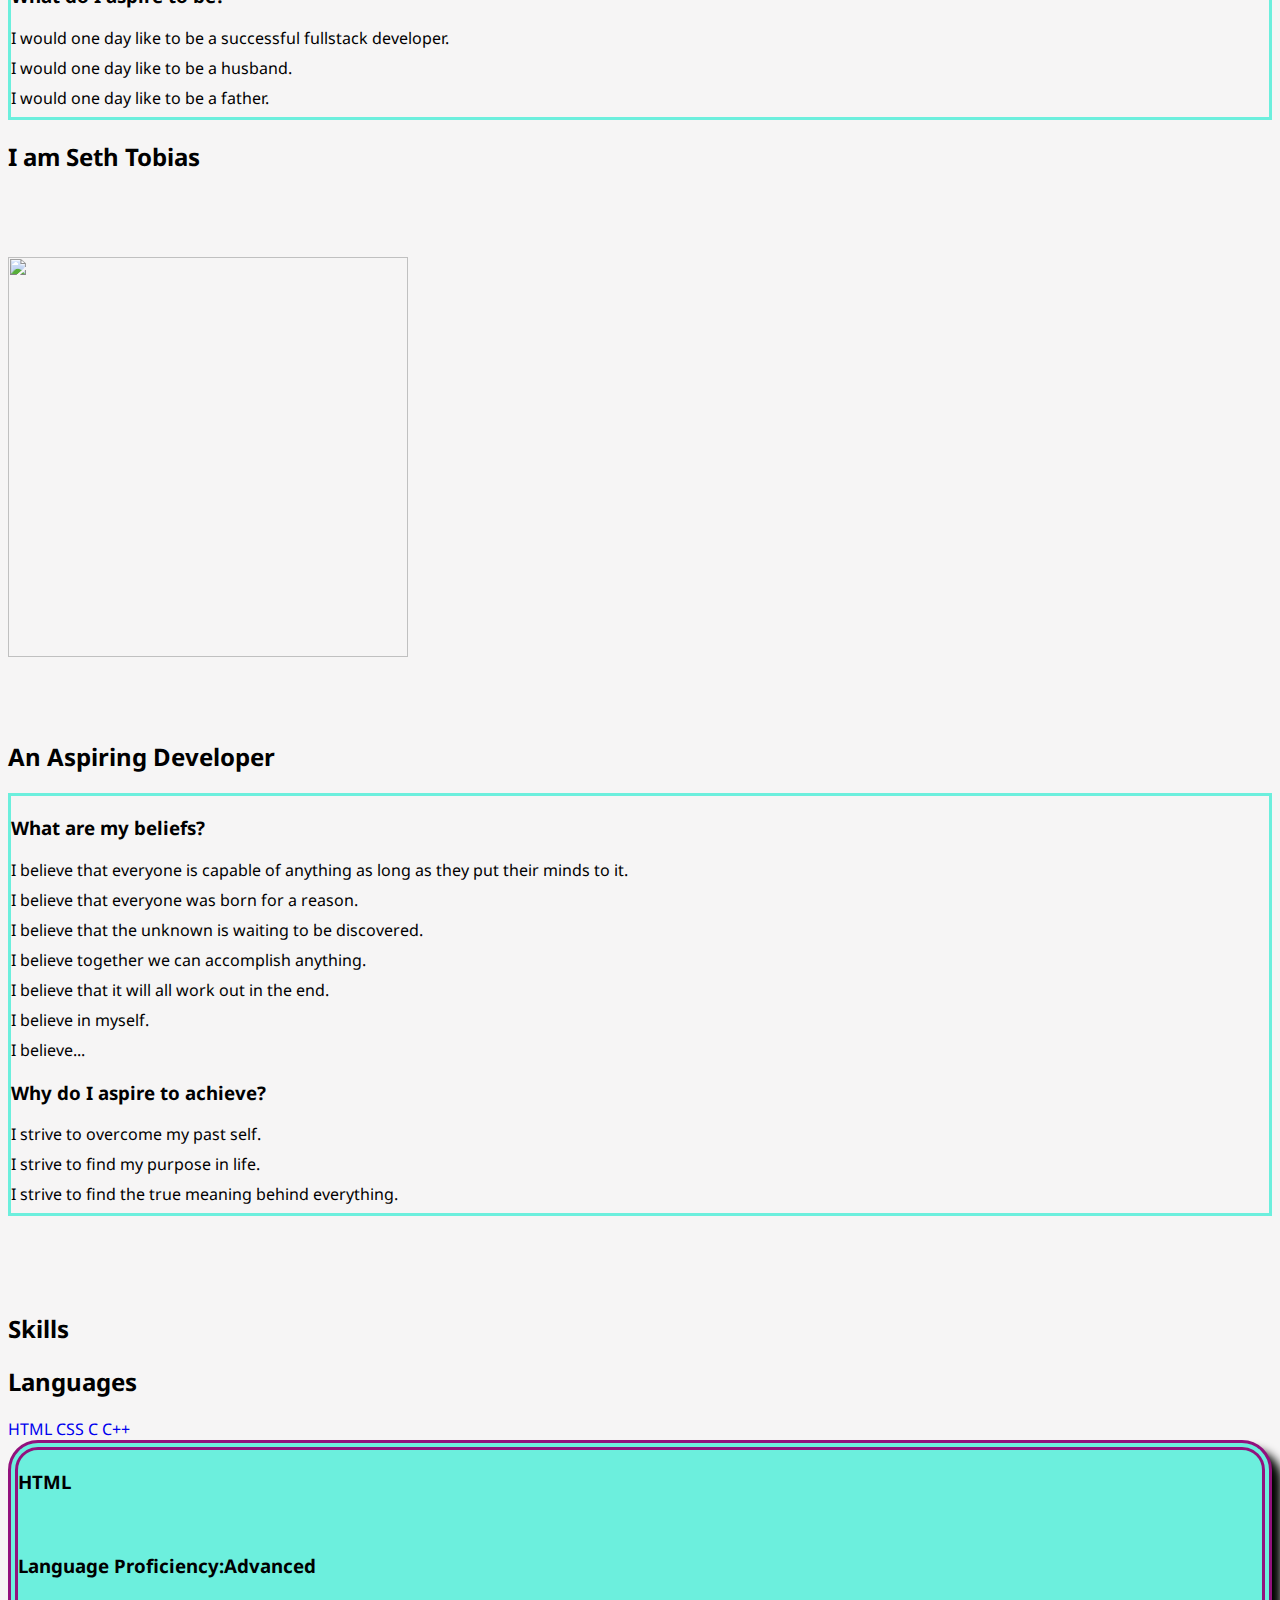
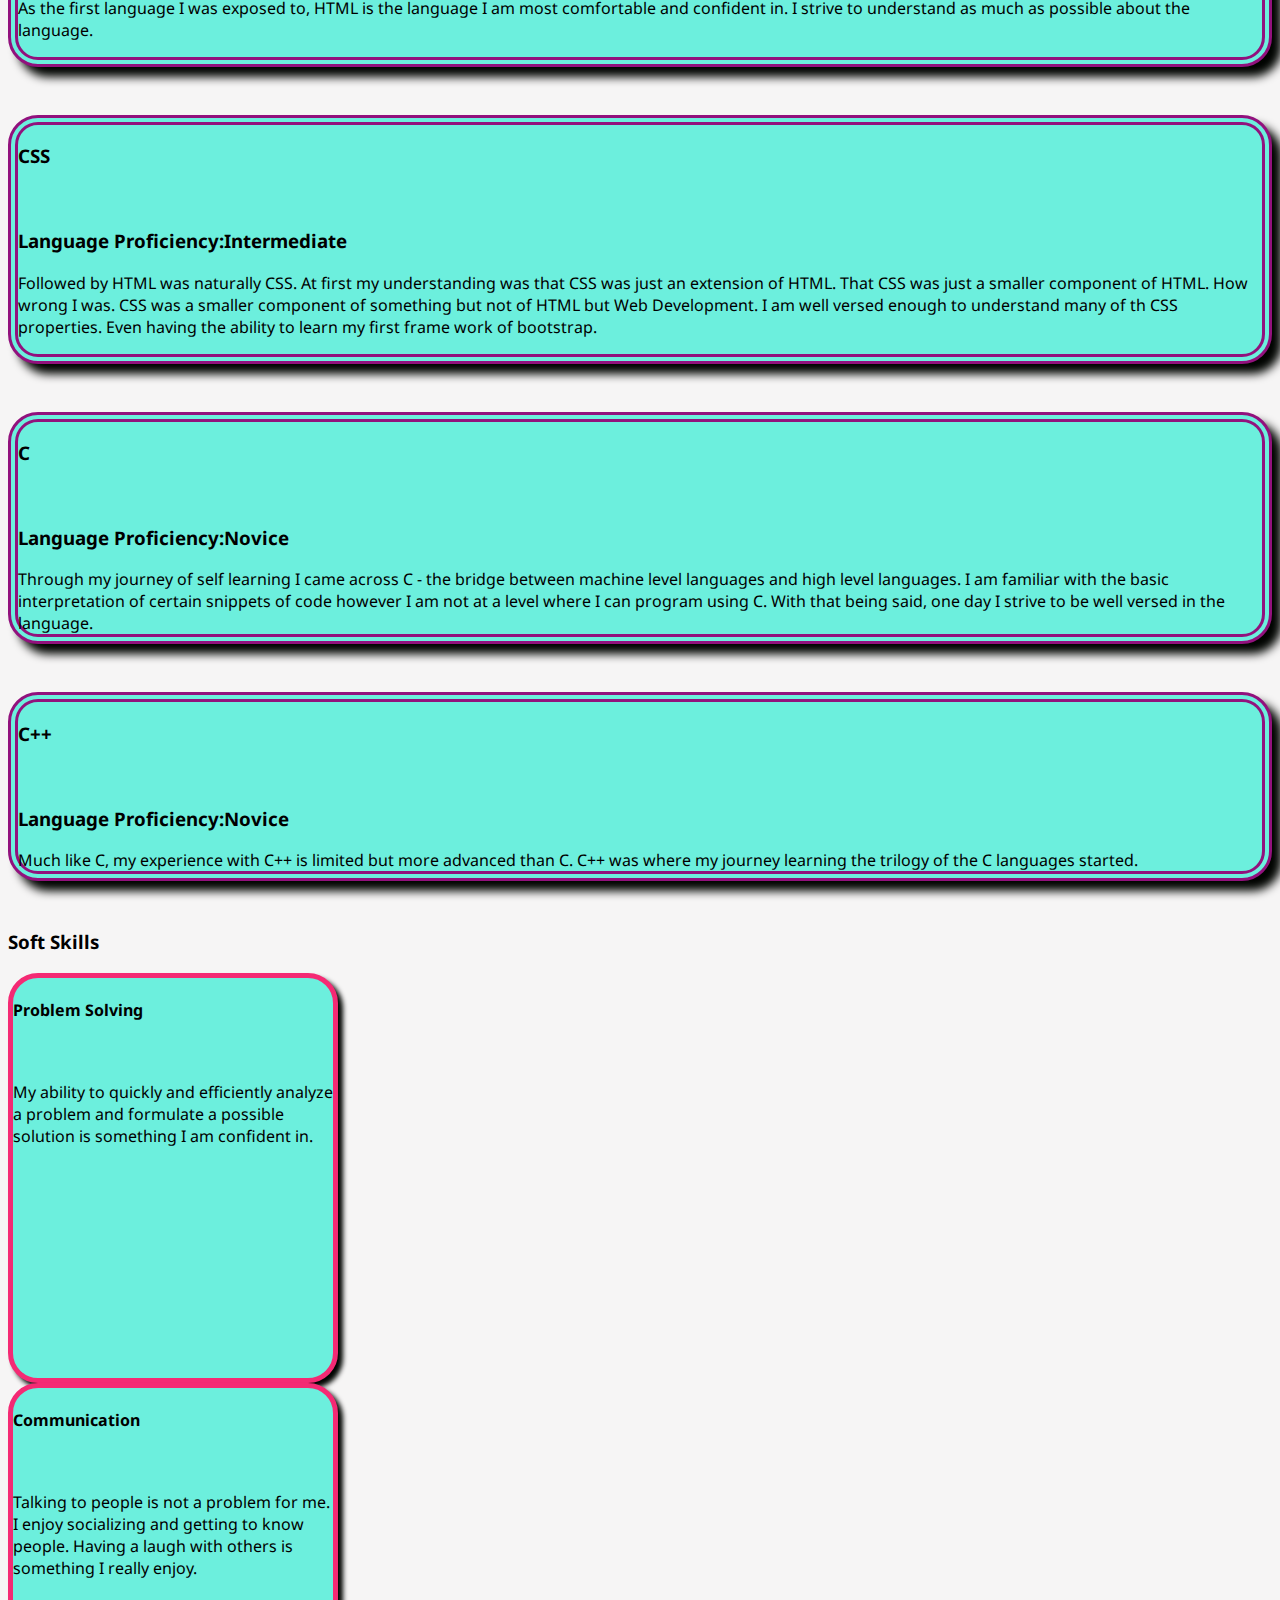
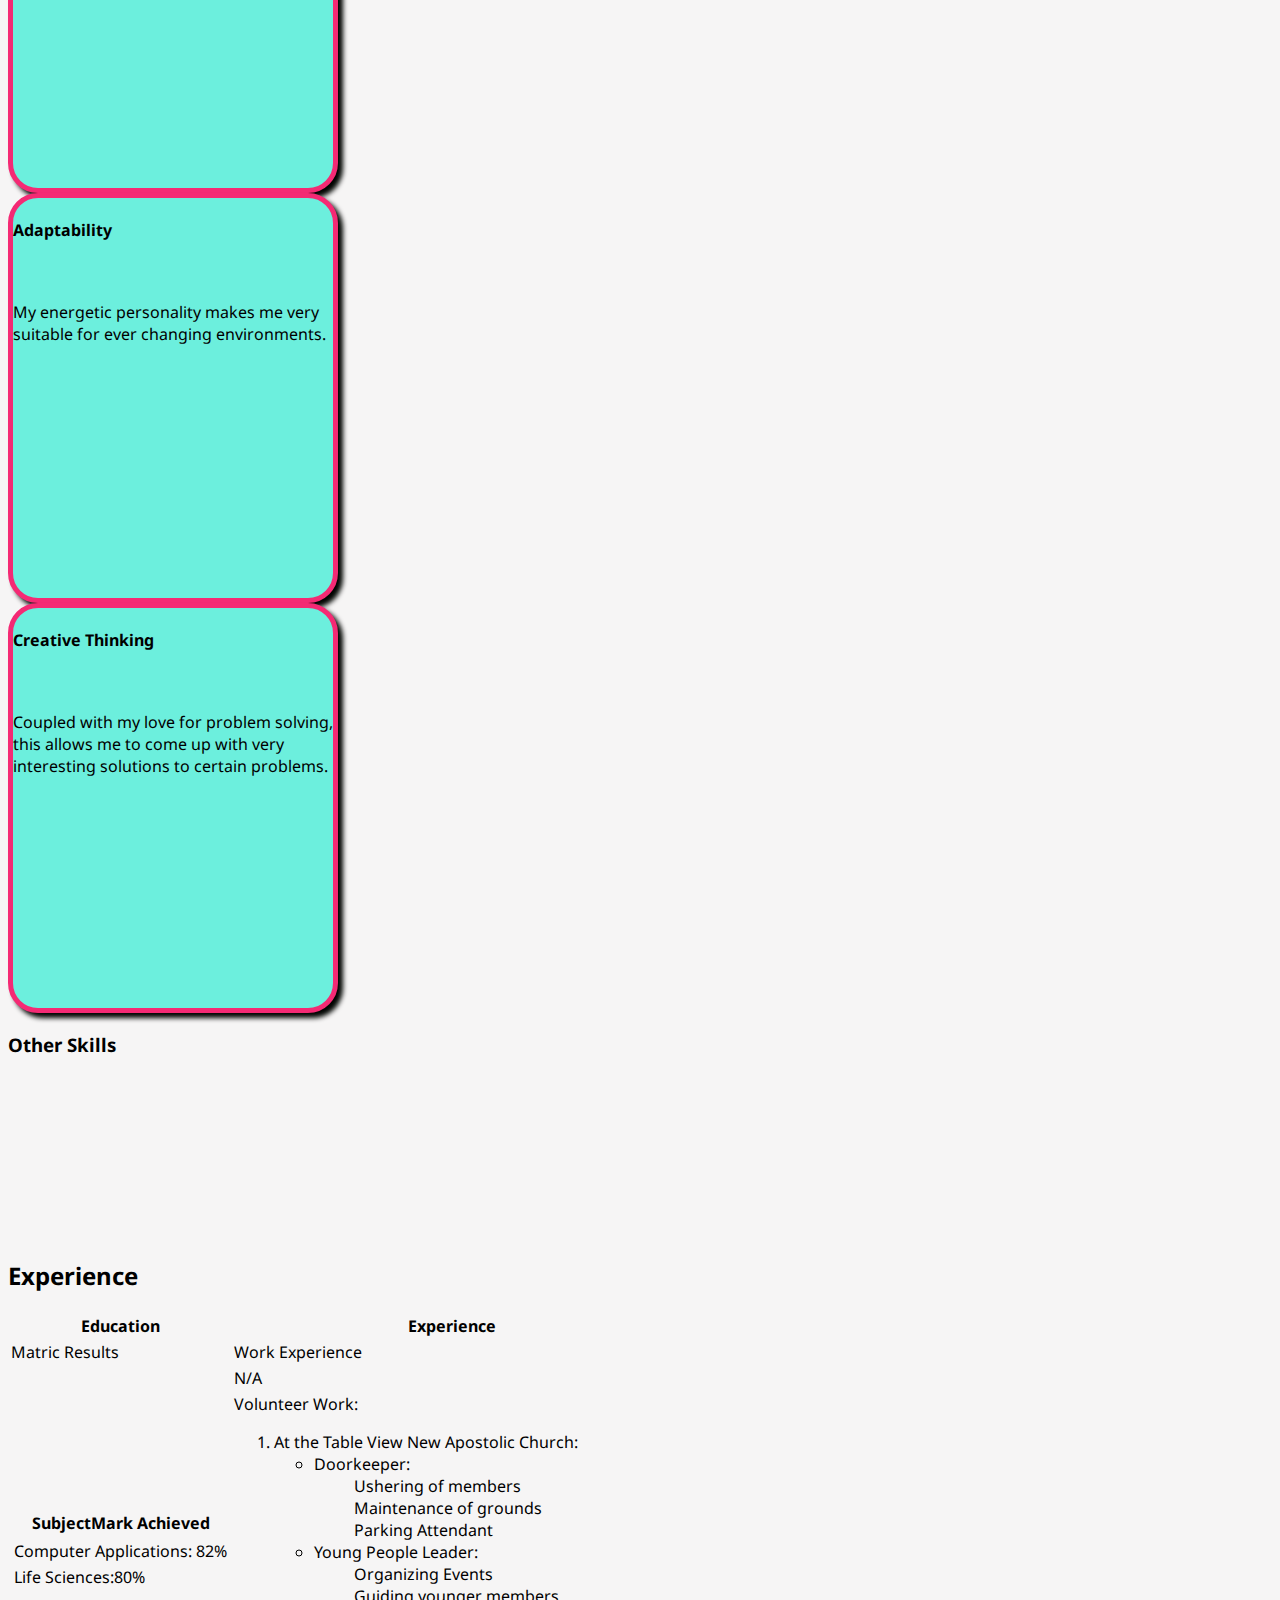
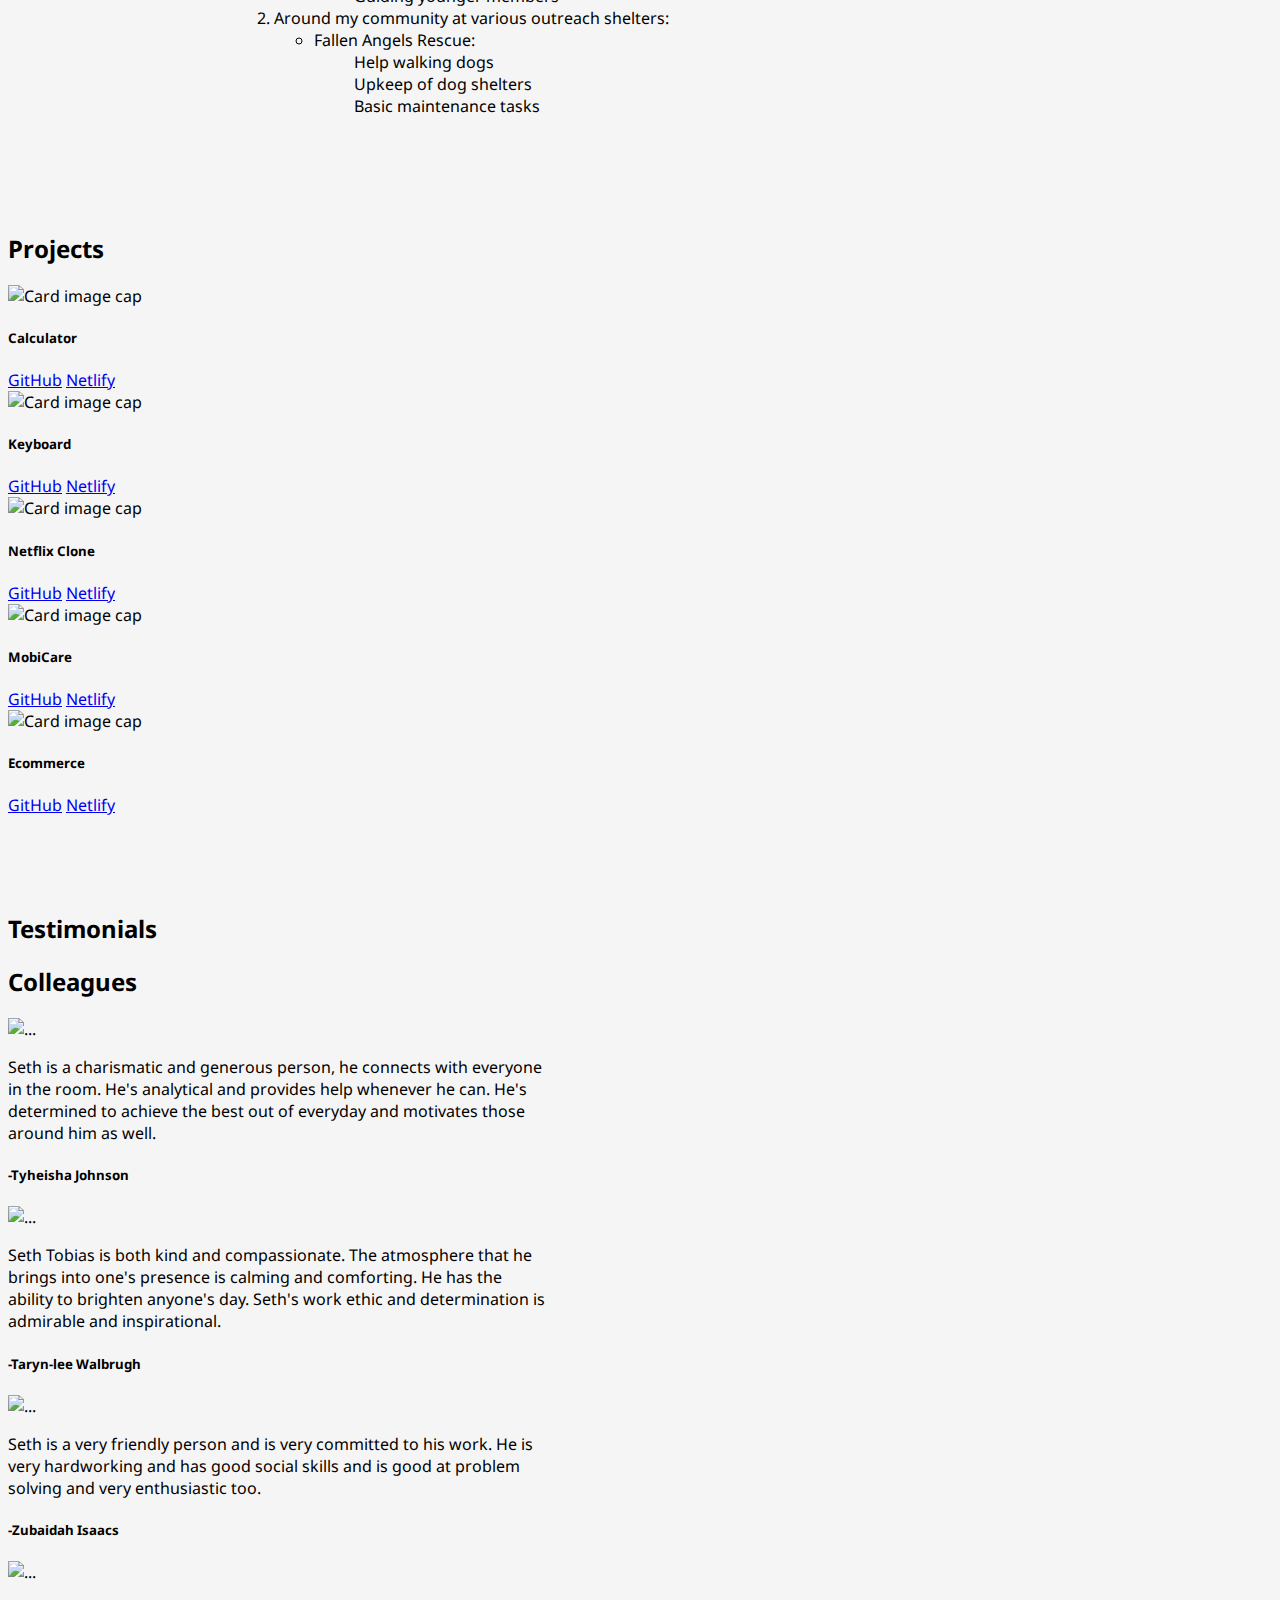
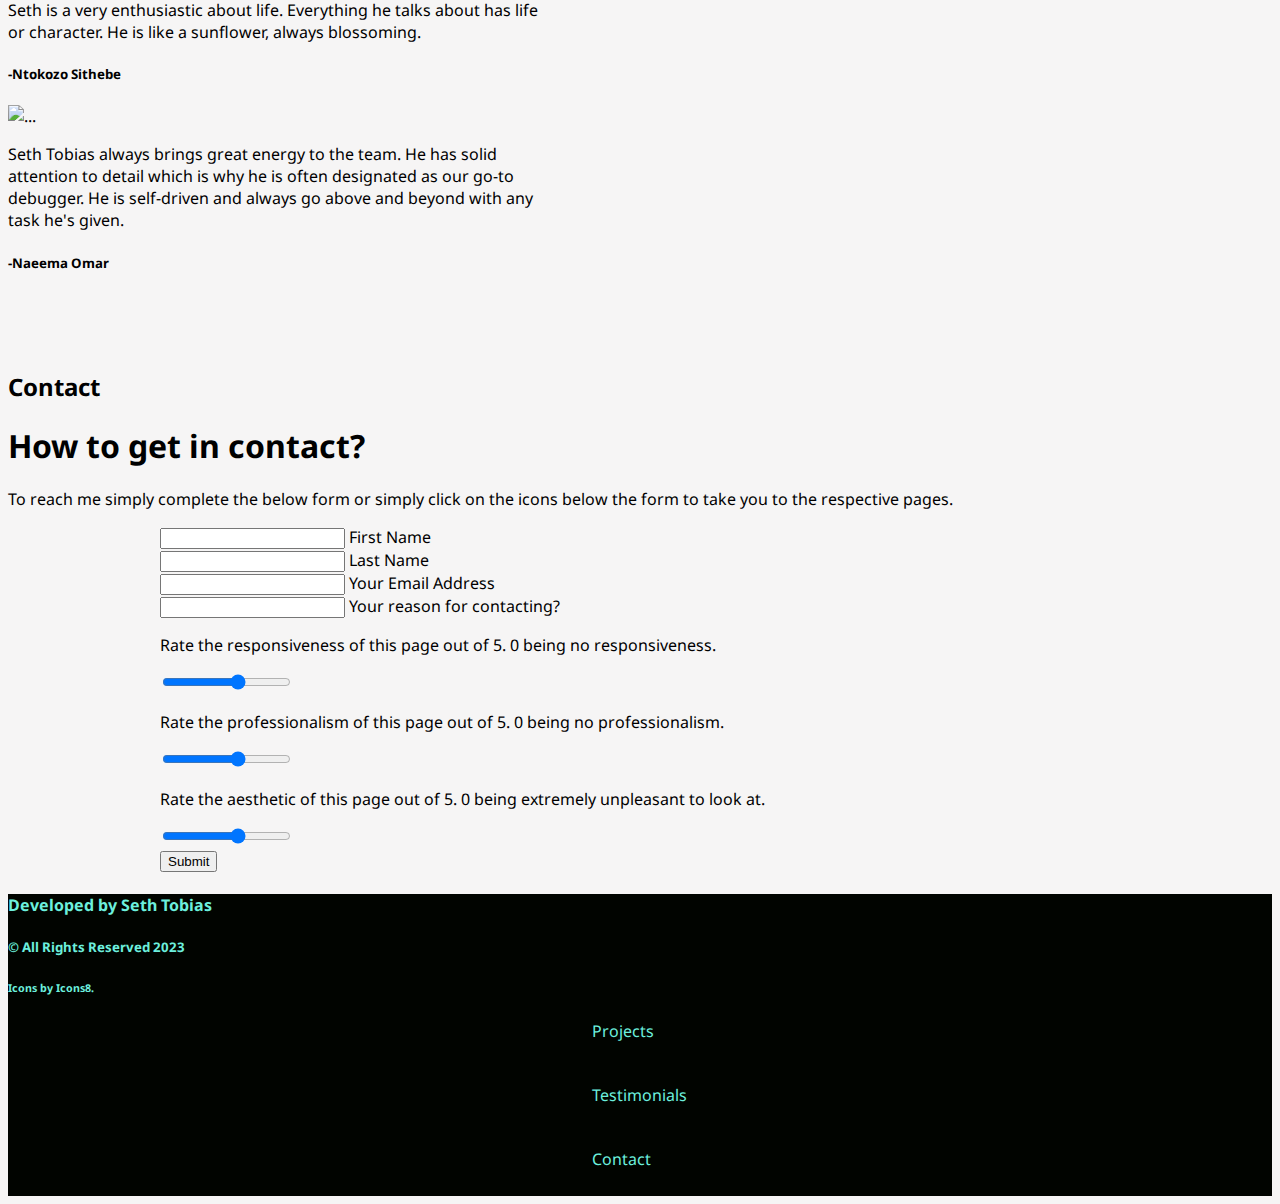
==== commit 427aebdd: "Complete 2" ====
--- a/index.html
+++ b/index.html
@@ -444,79 +444,56 @@
       </section>
       <!-- End of experience page -->
       <!-- Start of projects page-->
-            <section class="container-fluid border-bottom" id="projects">
-              <a name="projects"><h2 class="display-1 text-center" id="pageHeadings">Projects</h2></a>
-              <div class="row container-fluid ">
-                <div class="row">
-                  <div class="container d-flex m-auto" id="scroll">
-                    <div class="col" id="scrollItem">
-                      <div class="row" id="scrollItem">
-                      <img src="https://i.postimg.cc/X7htx37v/Screenshot-2023-11-03-145940.png" alt="" class="img-fluid">
-  
+      <section class="container-fluid border-bottom" id="projects">
+        <a name="projects"><h2 class="display-1 text-center" id="pageHeadings">Projects</h2></a>
+          <div class="row">
+            <div class="row">
+            <div class="card col-2 m-auto" style="width: 18rem;">
+                    <img class="card-img-top" src="https://i.postimg.cc/X7htx37v/Screenshot-2023-11-03-145940.png" alt="Card image cap">
+                    <div class="card-body">
+                      <h5 class="card-title text-center">Calculator</h5>
+                      <a href="#" class="btn btn-outline-dark">GitHub</a>
+                      <a href="#" class="btn btn-outline-info float-end">Netlify</a>
+                    </div>
+                  </div>
+                  <div class="card col-2 m-auto" style="width: 18rem;">
+                    <img class="card-img-top" src="https://i.postimg.cc/65JcqSyS/Screenshot_2023-11-03_150050.png" alt="Card image cap">
+                    <div class="card-body">
+                      <h5 class="card-title text-center">Keyboard</h5>
+                      <a href="#" class="btn btn-outline-dark">GitHub</a>
+                      <a href="#" class="btn btn-outline-info float-end">Netlify</a>
+                    </div>
+                  </div>
+                  <div class="card col-2 m-auto" style="width: 18rem;">
+                    <img class="card-img-top" src="https://i.postimg.cc/QNR45Cnf/image.png" alt="Card image cap">
+                    <div class="card-body">
+                      <h5 class="card-title text-center">Netflix Clone</h5>
+                      <a href="#" class="btn btn-outline-dark">GitHub</a>
+                      <a href="#" class="btn btn-outline-info float-end">Netlify</a>
+                    </div>
+                  </div>
+
+                  </div>
+                  <div class="row">
+
+                    <div class="card col-2 m-auto" style="width: 18rem;">
+                      <img class="card-img-top" src="https://i.postimg.cc/xdCyBV4k/Screenshot_2023-11-03_145329.png" alt="Card image cap">
+                      <div class="card-body">
+                        <h5 class="card-title text-center">MobiCare</h5>
+                        <a href="#" class="btn btn-outline-dark">GitHub</a>
+                        <a href="#" class="btn btn-outline-info float-end">Netlify</a>
                       </div>
-                      <div class="row">
-                        <p class="text-center">Calculator</p>
-                      </div>
-                      <div class="row">
-                        <button type="button" class="btn btn-outline-dark"><a href="">GitHub</a></button>
-                        <button type="button" class="btn btn-outline-info mt-2"><a href="">Netlify</a></button>
+                    </div>
+                    <div class="card col-2 m-auto" style="width: 18rem;">
+                      <img class="card-img-top" src="https://i.postimg.cc/Y0f5xz77/Screenshot-2023-11-03-094539.png" alt="Card image cap">
+                    <div class="card-body">
+                      <h5 class="card-title text-center">Ecommerce</h5>
+                      <a href="#" class="btn btn-outline-dark">GitHub</a>
+                      <a href="#" class="btn btn-outline-info float-end">Netlify</a>
+                    </div>
                   </div>
-                  </div>
-                    <div class="col" id="scrollItem">
-                      <div class="row">
-                      <img src="https://i.postimg.cc/65JcqSyS/Screenshot_2023-11-03_150050.png" alt="" class="img-fluid">
-  
-                      </div>
-                      <div class="row">
-                        <p class="text-center">Keyboard</p>
-                      </div>
-                      <div class="row">
-                        <button type="button" class="btn btn-outline-dark"><a href="">GitHub</a></button>
-                        <button type="button" class="btn btn-outline-info mt-2"><a href="">Netlify</a></button>
-                  </div>
-                  </div>
-                    <div class="col" id="scrollItem">
-                      <div class="row">
-                      <img src="https://i.postimg.cc/QNR45Cnf/image.png" alt="" class="img-fluid">
-                        
-                      </div>
-                      <div class="row">
-                        <p class="text-center">Netflix Clone</p>
-                      </div>
-                      <div class="row">
-                        <button type="button" class="btn btn-outline-dark"><a href="">GitHub</a></button>
-                        <button type="button" class="btn btn-outline-info mt-2"><a href="">Netlify</a></button>
-                  </div>
-                  </div>
-                    <div class="col" id="scrollItem">
-                      <div class="row">
-                      <img src="https://i.postimg.cc/xdCyBV4k/Screenshot_2023-11-03_145329.png" alt="" class="img-fluid">
-  
-                      </div>
-                      <div class="row">
-                        <p class="text-center">MobiCare</p>
-                      </div>
-                      <div class="row">
-                        <button type="button" class="btn btn-outline-dark"><a href="">GitHub</a></button>
-                        <button type="button" class="btn btn-outline-info mt-2"><a href="">Netlify</a></button>
-                  </div>
-                  </div>
-                  <div class="col" id="scrollItem">
-                    <div class="row">
-                      <img src="https://i.postimg.cc/Y0f5xz77/Screenshot-2023-11-03-094539.png" alt="" class="">
-                      
-                    </div>
-                    <div class="row">
-                      <p class="text-center">Ecommerce</p>
-                    </div>
-                    <div class="row">
-                      <button type="button" class="btn btn-outline-dark"><a href="">GitHub</a></button>
-                      <button type="button" class="btn btn-outline-info mt-2"><a href="">Netlify</a></button>
-                    </div>
-                    </div>
-                    
                 </div>
-                </div>
+
                 </div>
                 </div>
                 </section>
@@ -606,7 +583,7 @@
         <a name="contact"><h2 class="display-1 text-center" id="pageHeadings">Contact</h2></a>
         <h1 class="text-center">How to get in contact?</h1>
         <p class="text-center">To reach me simply complete the below form or simply click on the icons below the form to take you to the respective pages.</p>
-        <div class="container-md m-auto">
+        <div class="container-fluid m-auto">
           <form action="https://formspree.io/f/mrgwdqov"
           method="POST" class="bg-info border-2 border-dark">
             <div class="row m-auto p-3">
@@ -728,7 +705,7 @@
               <i 
                   class="fa-solid fa-circle-chevron-up fa-2xl" 
                   data-bs-toggle="tooltip" 
-                  data-bs-placement="right" 
+                  data-bs-placement="right"
                   title="Link to the the of my page"
                   >
                 </i>
